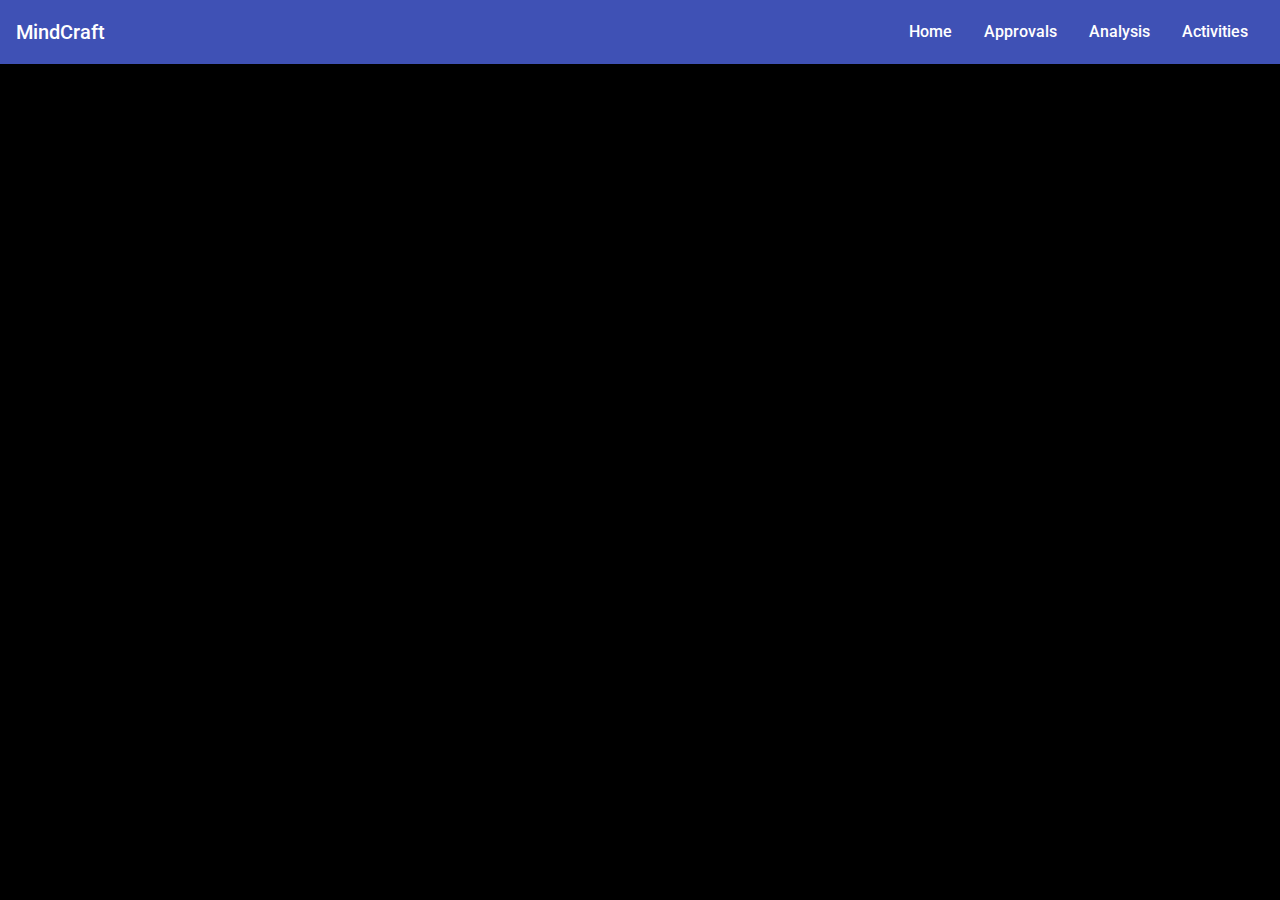
==== index.html @ 38571bcf "deployment" ====
<!doctype html>
<html lang="en">
<head>
  <meta charset="utf-8">
  <title>Mentalhealth</title>
  <base href="/">
  <meta name="viewport" content="width=device-width, initial-scale=1">
  <link rel="icon" type="image/x-icon" href="favicon.ico">
  <link href="https://fonts.googleapis.com/css?family=Roboto:300,400,500&display=swap" rel="stylesheet">
  <link href="https://fonts.googleapis.com/icon?family=Material+Icons" rel="stylesheet">
  <link href="https://fonts.googleapis.com/css?family=Alfa+Slab+One&display=swap" rel="stylesheet">
<link rel="stylesheet" href="styles.d1e17e3dc232199295fb.css"></head>
<body>
  <app-root></app-root>
<script src="polyfills-es5.3aa54d3e5134f5b5b842.js" nomodule defer></script><script src="polyfills-es2015.fd917e7c3ed57f282ee5.js" type="module"></script><script src="runtime-es2015.24b02acc1f369d9b9f37.js" type="module"></script><script src="main-es2015.694f4200c8521d75e79e.js" type="module"></script><script src="runtime-es5.24b02acc1f369d9b9f37.js" nomodule defer></script><script src="main-es5.694f4200c8521d75e79e.js" nomodule defer></script></body>
</html>
---- styles.d1e17e3dc232199295fb.css ----
.mat-badge-content{font-weight:600;font-size:12px;font-family:Roboto,"Helvetica Neue",sans-serif}.mat-badge-small .mat-badge-content{font-size:9px}.mat-badge-large .mat-badge-content{font-size:24px}.mat-h1,.mat-headline,.mat-typography h1{font:400 24px/32px Roboto,"Helvetica Neue",sans-serif;margin:0 0 16px}.mat-h2,.mat-title,.mat-typography h2{font:500 20px/32px Roboto,"Helvetica Neue",sans-serif;margin:0 0 16px}.mat-h3,.mat-subheading-2,.mat-typography h3{font:400 16px/28px Roboto,"Helvetica Neue",sans-serif;margin:0 0 16px}.mat-h4,.mat-subheading-1,.mat-typography h4{font:400 15px/24px Roboto,"Helvetica Neue",sans-serif;margin:0 0 16px}.mat-h5,.mat-typography h5{font:400 calc(14px * .83)/20px Roboto,"Helvetica Neue",sans-serif;margin:0 0 12px}.mat-h6,.mat-typography h6{font:400 calc(14px * .67)/20px Roboto,"Helvetica Neue",sans-serif;margin:0 0 12px}.mat-body-2,.mat-body-strong{font:500 14px/24px Roboto,"Helvetica Neue",sans-serif}.mat-body,.mat-body-1,.mat-typography{font:400 14px/20px Roboto,"Helvetica Neue",sans-serif}.mat-body p,.mat-body-1 p,.mat-typography p{margin:0 0 12px}.mat-caption,.mat-small{font:400 12px/20px Roboto,"Helvetica Neue",sans-serif}.mat-display-4,.mat-typography .mat-display-4{font:300 112px/112px Roboto,"Helvetica Neue",sans-serif;letter-spacing:-.05em;margin:0 0 56px}.mat-display-3,.mat-typography .mat-display-3{font:400 56px/56px Roboto,"Helvetica Neue",sans-serif;letter-spacing:-.02em;margin:0 0 64px}.mat-display-2,.mat-typography .mat-display-2{font:400 45px/48px Roboto,"Helvetica Neue",sans-serif;letter-spacing:-.005em;margin:0 0 64px}.mat-display-1,.mat-typography .mat-display-1{font:400 34px/40px Roboto,"Helvetica Neue",sans-serif;margin:0 0 64px}.mat-bottom-sheet-container{font:400 14px/20px Roboto,"Helvetica Neue",sans-serif}.mat-button,.mat-fab,.mat-flat-button,.mat-icon-button,.mat-mini-fab,.mat-raised-button,.mat-stroked-button{font-family:Roboto,"Helvetica Neue",sans-serif;font-size:14px;font-weight:500}.mat-button-toggle,.mat-card{font-family:Roboto,"Helvetica Neue",sans-serif}.mat-card-title{font-size:24px;font-weight:500}.mat-card-header .mat-card-title{font-size:20px}.mat-card-content,.mat-card-subtitle{font-size:14px}.mat-checkbox{font-family:Roboto,"Helvetica Neue",sans-serif}.mat-checkbox-layout .mat-checkbox-label{line-height:24px}.mat-chip{font-size:14px;font-weight:500}.mat-chip .mat-chip-remove.mat-icon,.mat-chip .mat-chip-trailing-icon.mat-icon{font-size:18px}.mat-table{font-family:Roboto,"Helvetica Neue",sans-serif}.mat-header-cell{font-size:12px;font-weight:500}.mat-cell,.mat-footer-cell{font-size:14px}.mat-calendar{font-family:Roboto,"Helvetica Neue",sans-serif}.mat-calendar-body{font-size:13px}.mat-calendar-body-label,.mat-calendar-period-button{font-size:14px;font-weight:500}.mat-calendar-table-header th{font-size:11px;font-weight:400}.mat-dialog-title{font:500 20px/32px Roboto,"Helvetica Neue",sans-serif}.mat-expansion-panel-header{font-family:Roboto,"Helvetica Neue",sans-serif;font-size:15px;font-weight:400}.mat-expansion-panel-content{font:400 14px/20px Roboto,"Helvetica Neue",sans-serif}.mat-form-field{font-size:inherit;font-weight:400;line-height:1.125;font-family:Roboto,"Helvetica Neue",sans-serif}.mat-form-field-wrapper{padding-bottom:1.34375em}.mat-form-field-prefix .mat-icon,.mat-form-field-suffix .mat-icon{font-size:150%;line-height:1.125}.mat-form-field-prefix .mat-icon-button,.mat-form-field-suffix .mat-icon-button{height:1.5em;width:1.5em}.mat-form-field-prefix .mat-icon-button .mat-icon,.mat-form-field-suffix .mat-icon-button .mat-icon{height:1.125em;line-height:1.125}.mat-form-field-infix{padding:.5em 0;border-top:.84375em solid transparent}.mat-form-field-can-float .mat-input-server:focus+.mat-form-field-label-wrapper .mat-form-field-label,.mat-form-field-can-float.mat-form-field-should-float .mat-form-field-label{transform:translateY(-1.34375em) scale(.75);width:133.33333%}.mat-form-field-can-float .mat-input-server[label]:not(:label-shown)+.mat-form-field-label-wrapper .mat-form-field-label{transform:translateY(-1.34374em) scale(.75);width:133.33334%}.mat-form-field-label-wrapper{top:-.84375em;padding-top:.84375em}.mat-form-field-label{top:1.34375em}.mat-form-field-underline{bottom:1.34375em}.mat-form-field-subscript-wrapper{font-size:75%;margin-top:.66667em;top:calc(100% - 1.79167em)}.mat-form-field-appearance-legacy .mat-form-field-wrapper{padding-bottom:1.25em}.mat-form-field-appearance-legacy .mat-form-field-infix{padding:.4375em 0}.mat-form-field-appearance-legacy.mat-form-field-can-float .mat-input-server:focus+.mat-form-field-label-wrapper .mat-form-field-label,.mat-form-field-appearance-legacy.mat-form-field-can-float.mat-form-field-should-float .mat-form-field-label{transform:translateY(-1.28125em) scale(.75) perspective(100px) translateZ(.001px);-ms-transform:translateY(-1.28125em) scale(.75);width:133.33333%}.mat-form-field-appearance-legacy.mat-form-field-can-float .mat-form-field-autofill-control:-webkit-autofill+.mat-form-field-label-wrapper .mat-form-field-label{transform:translateY(-1.28125em) scale(.75) perspective(100px) translateZ(.00101px);-ms-transform:translateY(-1.28124em) scale(.75);width:133.33334%}.mat-form-field-appearance-legacy.mat-form-field-can-float .mat-input-server[label]:not(:label-shown)+.mat-form-field-label-wrapper .mat-form-field-label{transform:translateY(-1.28125em) scale(.75) perspective(100px) translateZ(.00102px);-ms-transform:translateY(-1.28123em) scale(.75);width:133.33335%}.mat-form-field-appearance-legacy .mat-form-field-label{top:1.28125em}.mat-form-field-appearance-legacy .mat-form-field-subscript-wrapper{margin-top:.54167em;top:calc(100% - 1.66667em)}@media print{.mat-form-field-appearance-legacy.mat-form-field-can-float .mat-input-server:focus+.mat-form-field-label-wrapper .mat-form-field-label,.mat-form-field-appearance-legacy.mat-form-field-can-float.mat-form-field-should-float .mat-form-field-label{transform:translateY(-1.28122em) scale(.75)}.mat-form-field-appearance-legacy.mat-form-field-can-float .mat-form-field-autofill-control:-webkit-autofill+.mat-form-field-label-wrapper .mat-form-field-label{transform:translateY(-1.28121em) scale(.75)}.mat-form-field-appearance-legacy.mat-form-field-can-float .mat-input-server[label]:not(:label-shown)+.mat-form-field-label-wrapper .mat-form-field-label{transform:translateY(-1.2812em) scale(.75)}}.mat-form-field-appearance-fill .mat-form-field-infix{padding:.25em 0 .75em}.mat-form-field-appearance-fill .mat-form-field-label{top:1.09375em;margin-top:-.5em}.mat-form-field-appearance-fill.mat-form-field-can-float .mat-input-server:focus+.mat-form-field-label-wrapper .mat-form-field-label,.mat-form-field-appearance-fill.mat-form-field-can-float.mat-form-field-should-float .mat-form-field-label{transform:translateY(-.59375em) scale(.75);width:133.33333%}.mat-form-field-appearance-fill.mat-form-field-can-float .mat-input-server[label]:not(:label-shown)+.mat-form-field-label-wrapper .mat-form-field-label{transform:translateY(-.59374em) scale(.75);width:133.33334%}.mat-form-field-appearance-outline .mat-form-field-infix{padding:1em 0}.mat-form-field-appearance-outline .mat-form-field-label{top:1.84375em;margin-top:-.25em}.mat-form-field-appearance-outline.mat-form-field-can-float .mat-input-server:focus+.mat-form-field-label-wrapper .mat-form-field-label,.mat-form-field-appearance-outline.mat-form-field-can-float.mat-form-field-should-float .mat-form-field-label{transform:translateY(-1.59375em) scale(.75);width:133.33333%}.mat-form-field-appearance-outline.mat-form-field-can-float .mat-input-server[label]:not(:label-shown)+.mat-form-field-label-wrapper .mat-form-field-label{transform:translateY(-1.59374em) scale(.75);width:133.33334%}.mat-grid-tile-footer,.mat-grid-tile-header{font-size:14px}.mat-grid-tile-footer .mat-line,.mat-grid-tile-header .mat-line{white-space:nowrap;overflow:hidden;text-overflow:ellipsis;display:block;box-sizing:border-box}.mat-grid-tile-footer .mat-line:nth-child(n+2),.mat-grid-tile-header .mat-line:nth-child(n+2){font-size:12px}input.mat-input-element{margin-top:-.0625em}.mat-menu-item{font-family:Roboto,"Helvetica Neue",sans-serif;font-size:14px;font-weight:400}.mat-paginator,.mat-paginator-page-size .mat-select-trigger{font-family:Roboto,"Helvetica Neue",sans-serif;font-size:12px}.mat-radio-button,.mat-select{font-family:Roboto,"Helvetica Neue",sans-serif}.mat-select-trigger{height:1.125em}.mat-slide-toggle-content{font-family:Roboto,"Helvetica Neue",sans-serif}.mat-slider-thumb-label-text{font-family:Roboto,"Helvetica Neue",sans-serif;font-size:12px;font-weight:500}.mat-stepper-horizontal,.mat-stepper-vertical{font-family:Roboto,"Helvetica Neue",sans-serif}.mat-step-label{font-size:14px;font-weight:400}.mat-step-sub-label-error{font-weight:400}.mat-step-label-error{font-size:14px}.mat-step-label-selected{font-size:14px;font-weight:500}.mat-tab-group{font-family:Roboto,"Helvetica Neue",sans-serif}.mat-tab-label,.mat-tab-link{font-family:Roboto,"Helvetica Neue",sans-serif;font-size:14px;font-weight:500}.mat-toolbar,.mat-toolbar h1,.mat-toolbar h2,.mat-toolbar h3,.mat-toolbar h4,.mat-toolbar h5,.mat-toolbar h6{font:500 20px/32px Roboto,"Helvetica Neue",sans-serif;margin:0}.mat-tooltip{font-family:Roboto,"Helvetica Neue",sans-serif;font-size:10px;padding-top:6px;padding-bottom:6px}.mat-tooltip-handset{font-size:14px;padding-top:8px;padding-bottom:8px}.mat-list-item,.mat-list-option{font-family:Roboto,"Helvetica Neue",sans-serif}.mat-list-base .mat-list-item{font-size:16px}.mat-list-base .mat-list-item .mat-line{white-space:nowrap;overflow:hidden;text-overflow:ellipsis;display:block;box-sizing:border-box}.mat-list-base .mat-list-item .mat-line:nth-child(n+2){font-size:14px}.mat-list-base .mat-list-option{font-size:16px}.mat-list-base .mat-list-option .mat-line{white-space:nowrap;overflow:hidden;text-overflow:ellipsis;display:block;box-sizing:border-box}.mat-list-base .mat-list-option .mat-line:nth-child(n+2){font-size:14px}.mat-list-base[dense] .mat-list-item{font-size:12px}.mat-list-base[dense] .mat-list-item .mat-line{white-space:nowrap;overflow:hidden;text-overflow:ellipsis;display:block;box-sizing:border-box}.mat-list-base[dense] .mat-list-item .mat-line:nth-child(n+2),.mat-list-base[dense] .mat-list-option{font-size:12px}.mat-list-base[dense] .mat-list-option .mat-line{white-space:nowrap;overflow:hidden;text-overflow:ellipsis;display:block;box-sizing:border-box}.mat-list-base[dense] .mat-list-option .mat-line:nth-child(n+2){font-size:12px}.mat-list-base[dense] .mat-subheader{font-family:Roboto,"Helvetica Neue",sans-serif;font-size:12px;font-weight:500}.mat-option{font-family:Roboto,"Helvetica Neue",sans-serif;font-size:16px;color:rgba(0,0,0,.87)}.mat-optgroup-label{font:500 14px/24px Roboto,"Helvetica Neue",sans-serif;color:rgba(0,0,0,.54)}.mat-simple-snackbar{font-family:Roboto,"Helvetica Neue",sans-serif;font-size:14px}.mat-simple-snackbar-action{line-height:1;font-family:inherit;font-size:inherit;font-weight:500}.mat-ripple{overflow:hidden;position:relative}.mat-ripple.mat-ripple-unbounded{overflow:visible}.mat-ripple-element{position:absolute;border-radius:50%;pointer-events:none;transition:opacity,transform 0s cubic-bezier(0,0,.2,1);transform:scale(0)}@media (-ms-high-contrast:active){.mat-ripple-element{display:none}}.cdk-visually-hidden{border:0;clip:rect(0 0 0 0);height:1px;margin:-1px;overflow:hidden;padding:0;position:absolute;width:1px;outline:0;-webkit-appearance:none;-moz-appearance:none}.cdk-global-overlay-wrapper,.cdk-overlay-container{pointer-events:none;top:0;left:0;height:100%;width:100%}.cdk-overlay-container{position:fixed;z-index:1000}.cdk-overlay-container:empty{display:none}.cdk-global-overlay-wrapper{display:flex;position:absolute;z-index:1000}.cdk-overlay-pane{position:absolute;pointer-events:auto;box-sizing:border-box;z-index:1000;display:flex;max-width:100%;max-height:100%}.cdk-overlay-backdrop{position:absolute;top:0;bottom:0;left:0;right:0;z-index:1000;pointer-events:auto;-webkit-tap-highlight-color:transparent;transition:opacity .4s cubic-bezier(.25,.8,.25,1);opacity:0}.cdk-overlay-backdrop.cdk-overlay-backdrop-showing{opacity:1}@media screen and (-ms-high-contrast:active){.cdk-overlay-backdrop.cdk-overlay-backdrop-showing{opacity:.6}}.cdk-overlay-dark-backdrop{background:rgba(0,0,0,.32)}.cdk-overlay-transparent-backdrop,.cdk-overlay-transparent-backdrop.cdk-overlay-backdrop-showing{opacity:0}.cdk-overlay-connected-position-bounding-box{position:absolute;z-index:1000;display:flex;flex-direction:column;min-width:1px;min-height:1px}.cdk-global-scrollblock{position:fixed;width:100%;overflow-y:scroll}@-webkit-keyframes cdk-text-field-autofill-start{/*!*/}@keyframes cdk-text-field-autofill-start{/*!*/}@-webkit-keyframes cdk-text-field-autofill-end{/*!*/}@keyframes cdk-text-field-autofill-end{/*!*/}.cdk-text-field-autofill-monitored:-webkit-autofill{-webkit-animation-name:cdk-text-field-autofill-start;animation-name:cdk-text-field-autofill-start}.cdk-text-field-autofill-monitored:not(:-webkit-autofill){-webkit-animation-name:cdk-text-field-autofill-end;animation-name:cdk-text-field-autofill-end}textarea.cdk-textarea-autosize{resize:none}textarea.cdk-textarea-autosize-measuring{height:auto!important;overflow:hidden!important;padding:2px 0!important;box-sizing:content-box!important}.mat-ripple-element{background-color:rgba(0,0,0,.1)}.mat-option.mat-selected:not(.mat-option-multiple):not(.mat-option-disabled),.mat-option:focus:not(.mat-option-disabled),.mat-option:hover:not(.mat-option-disabled){background:rgba(0,0,0,.04)}.mat-option.mat-active{background:rgba(0,0,0,.04);color:rgba(0,0,0,.87)}.mat-option.mat-option-disabled{color:rgba(0,0,0,.38)}.mat-primary .mat-option.mat-selected:not(.mat-option-disabled){color:#3f51b5}.mat-accent .mat-option.mat-selected:not(.mat-option-disabled){color:#ff4081}.mat-warn .mat-option.mat-selected:not(.mat-option-disabled){color:#f44336}.mat-optgroup-disabled .mat-optgroup-label{color:rgba(0,0,0,.38)}.mat-pseudo-checkbox{color:rgba(0,0,0,.54)}.mat-pseudo-checkbox::after{color:#fafafa}.mat-pseudo-checkbox-disabled{color:#b0b0b0}.mat-accent .mat-pseudo-checkbox-checked,.mat-accent .mat-pseudo-checkbox-indeterminate,.mat-pseudo-checkbox-checked,.mat-pseudo-checkbox-indeterminate{background:#ff4081}.mat-primary .mat-pseudo-checkbox-checked,.mat-primary .mat-pseudo-checkbox-indeterminate{background:#3f51b5}.mat-warn .mat-pseudo-checkbox-checked,.mat-warn .mat-pseudo-checkbox-indeterminate{background:#f44336}.mat-pseudo-checkbox-checked.mat-pseudo-checkbox-disabled,.mat-pseudo-checkbox-indeterminate.mat-pseudo-checkbox-disabled{background:#b0b0b0}.mat-elevation-z0{box-shadow:0 0 0 0 rgba(0,0,0,.2),0 0 0 0 rgba(0,0,0,.14),0 0 0 0 rgba(0,0,0,.12)}.mat-elevation-z1{box-shadow:0 2px 1px -1px rgba(0,0,0,.2),0 1px 1px 0 rgba(0,0,0,.14),0 1px 3px 0 rgba(0,0,0,.12)}.mat-elevation-z2{box-shadow:0 3px 1px -2px rgba(0,0,0,.2),0 2px 2px 0 rgba(0,0,0,.14),0 1px 5px 0 rgba(0,0,0,.12)}.mat-elevation-z3{box-shadow:0 3px 3px -2px rgba(0,0,0,.2),0 3px 4px 0 rgba(0,0,0,.14),0 1px 8px 0 rgba(0,0,0,.12)}.mat-elevation-z4{box-shadow:0 2px 4px -1px rgba(0,0,0,.2),0 4px 5px 0 rgba(0,0,0,.14),0 1px 10px 0 rgba(0,0,0,.12)}.mat-elevation-z5{box-shadow:0 3px 5px -1px rgba(0,0,0,.2),0 5px 8px 0 rgba(0,0,0,.14),0 1px 14px 0 rgba(0,0,0,.12)}.mat-elevation-z6{box-shadow:0 3px 5px -1px rgba(0,0,0,.2),0 6px 10px 0 rgba(0,0,0,.14),0 1px 18px 0 rgba(0,0,0,.12)}.mat-elevation-z7{box-shadow:0 4px 5px -2px rgba(0,0,0,.2),0 7px 10px 1px rgba(0,0,0,.14),0 2px 16px 1px rgba(0,0,0,.12)}.mat-elevation-z8{box-shadow:0 5px 5px -3px rgba(0,0,0,.2),0 8px 10px 1px rgba(0,0,0,.14),0 3px 14px 2px rgba(0,0,0,.12)}.mat-elevation-z9{box-shadow:0 5px 6px -3px rgba(0,0,0,.2),0 9px 12px 1px rgba(0,0,0,.14),0 3px 16px 2px rgba(0,0,0,.12)}.mat-elevation-z10{box-shadow:0 6px 6px -3px rgba(0,0,0,.2),0 10px 14px 1px rgba(0,0,0,.14),0 4px 18px 3px rgba(0,0,0,.12)}.mat-elevation-z11{box-shadow:0 6px 7px -4px rgba(0,0,0,.2),0 11px 15px 1px rgba(0,0,0,.14),0 4px 20px 3px rgba(0,0,0,.12)}.mat-elevation-z12{box-shadow:0 7px 8px -4px rgba(0,0,0,.2),0 12px 17px 2px rgba(0,0,0,.14),0 5px 22px 4px rgba(0,0,0,.12)}.mat-elevation-z13{box-shadow:0 7px 8px -4px rgba(0,0,0,.2),0 13px 19px 2px rgba(0,0,0,.14),0 5px 24px 4px rgba(0,0,0,.12)}.mat-elevation-z14{box-shadow:0 7px 9px -4px rgba(0,0,0,.2),0 14px 21px 2px rgba(0,0,0,.14),0 5px 26px 4px rgba(0,0,0,.12)}.mat-elevation-z15{box-shadow:0 8px 9px -5px rgba(0,0,0,.2),0 15px 22px 2px rgba(0,0,0,.14),0 6px 28px 5px rgba(0,0,0,.12)}.mat-elevation-z16{box-shadow:0 8px 10px -5px rgba(0,0,0,.2),0 16px 24px 2px rgba(0,0,0,.14),0 6px 30px 5px rgba(0,0,0,.12)}.mat-elevation-z17{box-shadow:0 8px 11px -5px rgba(0,0,0,.2),0 17px 26px 2px rgba(0,0,0,.14),0 6px 32px 5px rgba(0,0,0,.12)}.mat-elevation-z18{box-shadow:0 9px 11px -5px rgba(0,0,0,.2),0 18px 28px 2px rgba(0,0,0,.14),0 7px 34px 6px rgba(0,0,0,.12)}.mat-elevation-z19{box-shadow:0 9px 12px -6px rgba(0,0,0,.2),0 19px 29px 2px rgba(0,0,0,.14),0 7px 36px 6px rgba(0,0,0,.12)}.mat-elevation-z20{box-shadow:0 10px 13px -6px rgba(0,0,0,.2),0 20px 31px 3px rgba(0,0,0,.14),0 8px 38px 7px rgba(0,0,0,.12)}.mat-elevation-z21{box-shadow:0 10px 13px -6px rgba(0,0,0,.2),0 21px 33px 3px rgba(0,0,0,.14),0 8px 40px 7px rgba(0,0,0,.12)}.mat-elevation-z22{box-shadow:0 10px 14px -6px rgba(0,0,0,.2),0 22px 35px 3px rgba(0,0,0,.14),0 8px 42px 7px rgba(0,0,0,.12)}.mat-elevation-z23{box-shadow:0 11px 14px -7px rgba(0,0,0,.2),0 23px 36px 3px rgba(0,0,0,.14),0 9px 44px 8px rgba(0,0,0,.12)}.mat-elevation-z24{box-shadow:0 11px 15px -7px rgba(0,0,0,.2),0 24px 38px 3px rgba(0,0,0,.14),0 9px 46px 8px rgba(0,0,0,.12)}.mat-app-background{background-color:#fafafa;color:rgba(0,0,0,.87)}.mat-theme-loaded-marker{display:none}.mat-autocomplete-panel{background:#fff;color:rgba(0,0,0,.87)}.mat-autocomplete-panel:not([class*=mat-elevation-z]){box-shadow:0 2px 4px -1px rgba(0,0,0,.2),0 4px 5px 0 rgba(0,0,0,.14),0 1px 10px 0 rgba(0,0,0,.12)}.mat-autocomplete-panel .mat-option.mat-selected:not(.mat-active):not(:hover){background:#fff}.mat-autocomplete-panel .mat-option.mat-selected:not(.mat-active):not(:hover):not(.mat-option-disabled){color:rgba(0,0,0,.87)}@media (-ms-high-contrast:active){.mat-badge-content{outline:solid 1px;border-radius:0}.mat-checkbox-disabled{opacity:.5}}.mat-badge-accent .mat-badge-content{background:#ff4081;color:#fff}.mat-badge-warn .mat-badge-content{color:#fff;background:#f44336}.mat-badge{position:relative}.mat-badge-hidden .mat-badge-content{display:none}.mat-badge-disabled .mat-badge-content{background:#b9b9b9;color:rgba(0,0,0,.38)}.mat-badge-content{color:#fff;background:#3f51b5;position:absolute;text-align:center;display:inline-block;border-radius:50%;transition:transform .2s ease-in-out;transform:scale(.6);overflow:hidden;white-space:nowrap;text-overflow:ellipsis;pointer-events:none}.mat-badge-content._mat-animation-noopable,.ng-animate-disabled .mat-badge-content{transition:none}.mat-badge-content.mat-badge-active{transform:none}.mat-badge-small .mat-badge-content{width:16px;height:16px;line-height:16px}.mat-badge-small.mat-badge-above .mat-badge-content{top:-8px}.mat-badge-small.mat-badge-below .mat-badge-content{bottom:-8px}.mat-badge-small.mat-badge-before .mat-badge-content{left:-16px}[dir=rtl] .mat-badge-small.mat-badge-before .mat-badge-content{left:auto;right:-16px}.mat-badge-small.mat-badge-after .mat-badge-content{right:-16px}[dir=rtl] .mat-badge-small.mat-badge-after .mat-badge-content{right:auto;left:-16px}.mat-badge-small.mat-badge-overlap.mat-badge-before .mat-badge-content{left:-8px}[dir=rtl] .mat-badge-small.mat-badge-overlap.mat-badge-before .mat-badge-content{left:auto;right:-8px}.mat-badge-small.mat-badge-overlap.mat-badge-after .mat-badge-content{right:-8px}[dir=rtl] .mat-badge-small.mat-badge-overlap.mat-badge-after .mat-badge-content{right:auto;left:-8px}.mat-badge-medium .mat-badge-content{width:22px;height:22px;line-height:22px}.mat-badge-medium.mat-badge-above .mat-badge-content{top:-11px}.mat-badge-medium.mat-badge-below .mat-badge-content{bottom:-11px}.mat-badge-medium.mat-badge-before .mat-badge-content{left:-22px}[dir=rtl] .mat-badge-medium.mat-badge-before .mat-badge-content{left:auto;right:-22px}.mat-badge-medium.mat-badge-after .mat-badge-content{right:-22px}[dir=rtl] .mat-badge-medium.mat-badge-after .mat-badge-content{right:auto;left:-22px}.mat-badge-medium.mat-badge-overlap.mat-badge-before .mat-badge-content{left:-11px}[dir=rtl] .mat-badge-medium.mat-badge-overlap.mat-badge-before .mat-badge-content{left:auto;right:-11px}.mat-badge-medium.mat-badge-overlap.mat-badge-after .mat-badge-content{right:-11px}[dir=rtl] .mat-badge-medium.mat-badge-overlap.mat-badge-after .mat-badge-content{right:auto;left:-11px}.mat-badge-large .mat-badge-content{width:28px;height:28px;line-height:28px}.mat-badge-large.mat-badge-above .mat-badge-content{top:-14px}.mat-badge-large.mat-badge-below .mat-badge-content{bottom:-14px}.mat-badge-large.mat-badge-before .mat-badge-content{left:-28px}[dir=rtl] .mat-badge-large.mat-badge-before .mat-badge-content{left:auto;right:-28px}.mat-badge-large.mat-badge-after .mat-badge-content{right:-28px}[dir=rtl] .mat-badge-large.mat-badge-after .mat-badge-content{right:auto;left:-28px}.mat-badge-large.mat-badge-overlap.mat-badge-before .mat-badge-content{left:-14px}[dir=rtl] .mat-badge-large.mat-badge-overlap.mat-badge-before .mat-badge-content{left:auto;right:-14px}.mat-badge-large.mat-badge-overlap.mat-badge-after .mat-badge-content{right:-14px}[dir=rtl] .mat-badge-large.mat-badge-overlap.mat-badge-after .mat-badge-content{right:auto;left:-14px}.mat-bottom-sheet-container{box-shadow:0 8px 10px -5px rgba(0,0,0,.2),0 16px 24px 2px rgba(0,0,0,.14),0 6px 30px 5px rgba(0,0,0,.12);background:#fff;color:rgba(0,0,0,.87)}.mat-button,.mat-icon-button,.mat-stroked-button{color:inherit;background:0 0}.mat-button.mat-primary,.mat-icon-button.mat-primary,.mat-stroked-button.mat-primary{color:#3f51b5}.mat-button.mat-accent,.mat-icon-button.mat-accent,.mat-stroked-button.mat-accent{color:#ff4081}.mat-button.mat-warn,.mat-icon-button.mat-warn,.mat-stroked-button.mat-warn{color:#f44336}.mat-button.mat-accent[disabled],.mat-button.mat-primary[disabled],.mat-button.mat-warn[disabled],.mat-button[disabled][disabled],.mat-icon-button.mat-accent[disabled],.mat-icon-button.mat-primary[disabled],.mat-icon-button.mat-warn[disabled],.mat-icon-button[disabled][disabled],.mat-stroked-button.mat-accent[disabled],.mat-stroked-button.mat-primary[disabled],.mat-stroked-button.mat-warn[disabled],.mat-stroked-button[disabled][disabled]{color:rgba(0,0,0,.26)}.mat-button.mat-primary .mat-button-focus-overlay,.mat-icon-button.mat-primary .mat-button-focus-overlay,.mat-stroked-button.mat-primary .mat-button-focus-overlay{background-color:#3f51b5}.mat-button.mat-accent .mat-button-focus-overlay,.mat-icon-button.mat-accent .mat-button-focus-overlay,.mat-stroked-button.mat-accent .mat-button-focus-overlay{background-color:#ff4081}.mat-button.mat-warn .mat-button-focus-overlay,.mat-icon-button.mat-warn .mat-button-focus-overlay,.mat-stroked-button.mat-warn .mat-button-focus-overlay{background-color:#f44336}.mat-button[disabled] .mat-button-focus-overlay,.mat-icon-button[disabled] .mat-button-focus-overlay,.mat-stroked-button[disabled] .mat-button-focus-overlay{background-color:transparent}.mat-button .mat-ripple-element,.mat-icon-button .mat-ripple-element,.mat-stroked-button .mat-ripple-element{opacity:.1;background-color:currentColor}.mat-button-focus-overlay{background:#000}.mat-stroked-button:not([disabled]){border-color:rgba(0,0,0,.12)}.mat-fab,.mat-flat-button,.mat-mini-fab,.mat-raised-button{color:rgba(0,0,0,.87);background-color:#fff}.mat-fab.mat-accent,.mat-fab.mat-primary,.mat-fab.mat-warn,.mat-flat-button.mat-accent,.mat-flat-button.mat-primary,.mat-flat-button.mat-warn,.mat-mini-fab.mat-accent,.mat-mini-fab.mat-primary,.mat-mini-fab.mat-warn,.mat-raised-button.mat-accent,.mat-raised-button.mat-primary,.mat-raised-button.mat-warn{color:#fff}.mat-fab.mat-accent[disabled],.mat-fab.mat-primary[disabled],.mat-fab.mat-warn[disabled],.mat-fab[disabled][disabled],.mat-flat-button.mat-accent[disabled],.mat-flat-button.mat-primary[disabled],.mat-flat-button.mat-warn[disabled],.mat-flat-button[disabled][disabled],.mat-mini-fab.mat-accent[disabled],.mat-mini-fab.mat-primary[disabled],.mat-mini-fab.mat-warn[disabled],.mat-mini-fab[disabled][disabled],.mat-raised-button.mat-accent[disabled],.mat-raised-button.mat-primary[disabled],.mat-raised-button.mat-warn[disabled],.mat-raised-button[disabled][disabled]{color:rgba(0,0,0,.26);background-color:rgba(0,0,0,.12)}.mat-fab.mat-primary,.mat-flat-button.mat-primary,.mat-mini-fab.mat-primary,.mat-raised-button.mat-primary{background-color:#3f51b5}.mat-fab.mat-accent,.mat-flat-button.mat-accent,.mat-mini-fab.mat-accent,.mat-raised-button.mat-accent{background-color:#ff4081}.mat-fab.mat-warn,.mat-flat-button.mat-warn,.mat-mini-fab.mat-warn,.mat-raised-button.mat-warn{background-color:#f44336}.mat-fab.mat-accent .mat-ripple-element,.mat-fab.mat-primary .mat-ripple-element,.mat-fab.mat-warn .mat-ripple-element,.mat-flat-button.mat-accent .mat-ripple-element,.mat-flat-button.mat-primary .mat-ripple-element,.mat-flat-button.mat-warn .mat-ripple-element,.mat-mini-fab.mat-accent .mat-ripple-element,.mat-mini-fab.mat-primary .mat-ripple-element,.mat-mini-fab.mat-warn .mat-ripple-element,.mat-raised-button.mat-accent .mat-ripple-element,.mat-raised-button.mat-primary .mat-ripple-element,.mat-raised-button.mat-warn .mat-ripple-element{background-color:rgba(255,255,255,.1)}.mat-flat-button:not([class*=mat-elevation-z]),.mat-stroked-button:not([class*=mat-elevation-z]){box-shadow:0 0 0 0 rgba(0,0,0,.2),0 0 0 0 rgba(0,0,0,.14),0 0 0 0 rgba(0,0,0,.12)}.mat-raised-button:not([class*=mat-elevation-z]){box-shadow:0 3px 1px -2px rgba(0,0,0,.2),0 2px 2px 0 rgba(0,0,0,.14),0 1px 5px 0 rgba(0,0,0,.12)}.mat-raised-button:not([disabled]):active:not([class*=mat-elevation-z]){box-shadow:0 5px 5px -3px rgba(0,0,0,.2),0 8px 10px 1px rgba(0,0,0,.14),0 3px 14px 2px rgba(0,0,0,.12)}.mat-raised-button[disabled]:not([class*=mat-elevation-z]){box-shadow:0 0 0 0 rgba(0,0,0,.2),0 0 0 0 rgba(0,0,0,.14),0 0 0 0 rgba(0,0,0,.12)}.mat-fab:not([class*=mat-elevation-z]),.mat-mini-fab:not([class*=mat-elevation-z]){box-shadow:0 3px 5px -1px rgba(0,0,0,.2),0 6px 10px 0 rgba(0,0,0,.14),0 1px 18px 0 rgba(0,0,0,.12)}.mat-fab:not([disabled]):active:not([class*=mat-elevation-z]),.mat-mini-fab:not([disabled]):active:not([class*=mat-elevation-z]){box-shadow:0 7px 8px -4px rgba(0,0,0,.2),0 12px 17px 2px rgba(0,0,0,.14),0 5px 22px 4px rgba(0,0,0,.12)}.mat-fab[disabled]:not([class*=mat-elevation-z]),.mat-mini-fab[disabled]:not([class*=mat-elevation-z]){box-shadow:0 0 0 0 rgba(0,0,0,.2),0 0 0 0 rgba(0,0,0,.14),0 0 0 0 rgba(0,0,0,.12)}.mat-button-toggle-group,.mat-button-toggle-standalone{box-shadow:0 3px 1px -2px rgba(0,0,0,.2),0 2px 2px 0 rgba(0,0,0,.14),0 1px 5px 0 rgba(0,0,0,.12)}.mat-button-toggle-group-appearance-standard,.mat-button-toggle-standalone.mat-button-toggle-appearance-standard{box-shadow:none;border:1px solid rgba(0,0,0,.12)}.mat-button-toggle{color:rgba(0,0,0,.38)}.mat-button-toggle .mat-button-toggle-focus-overlay{background-color:rgba(0,0,0,.12)}.mat-button-toggle-appearance-standard{color:rgba(0,0,0,.87);background:#fff}.mat-button-toggle-appearance-standard .mat-button-toggle-focus-overlay{background-color:#000}.mat-button-toggle-group-appearance-standard .mat-button-toggle+.mat-button-toggle{border-left:1px solid rgba(0,0,0,.12)}[dir=rtl] .mat-button-toggle-group-appearance-standard .mat-button-toggle+.mat-button-toggle{border-left:none;border-right:1px solid rgba(0,0,0,.12)}.mat-button-toggle-group-appearance-standard.mat-button-toggle-vertical .mat-button-toggle+.mat-button-toggle{border-left:none;border-right:none;border-top:1px solid rgba(0,0,0,.12)}.mat-button-toggle-checked{background-color:#e0e0e0;color:rgba(0,0,0,.54)}.mat-button-toggle-checked.mat-button-toggle-appearance-standard{color:rgba(0,0,0,.87)}.mat-button-toggle-disabled{color:rgba(0,0,0,.26);background-color:#eee}.mat-button-toggle-disabled.mat-button-toggle-appearance-standard{background:#fff}.mat-button-toggle-disabled.mat-button-toggle-checked{background-color:#bdbdbd}.mat-card{background:#fff;color:rgba(0,0,0,.87)}.mat-card:not([class*=mat-elevation-z]){box-shadow:0 2px 1px -1px rgba(0,0,0,.2),0 1px 1px 0 rgba(0,0,0,.14),0 1px 3px 0 rgba(0,0,0,.12)}.mat-card.mat-card-flat:not([class*=mat-elevation-z]){box-shadow:0 0 0 0 rgba(0,0,0,.2),0 0 0 0 rgba(0,0,0,.14),0 0 0 0 rgba(0,0,0,.12)}.mat-card-subtitle{color:rgba(0,0,0,.54)}.mat-checkbox-frame{border-color:rgba(0,0,0,.54)}.mat-checkbox-checkmark{fill:#fafafa}.mat-checkbox-checkmark-path{stroke:#fafafa!important}@media (-ms-high-contrast:black-on-white){.mat-checkbox-checkmark-path{stroke:#000!important}}.mat-checkbox-mixedmark{background-color:#fafafa}.mat-checkbox-checked.mat-primary .mat-checkbox-background,.mat-checkbox-indeterminate.mat-primary .mat-checkbox-background{background-color:#3f51b5}.mat-checkbox-checked.mat-accent .mat-checkbox-background,.mat-checkbox-indeterminate.mat-accent .mat-checkbox-background{background-color:#ff4081}.mat-checkbox-checked.mat-warn .mat-checkbox-background,.mat-checkbox-indeterminate.mat-warn .mat-checkbox-background{background-color:#f44336}.mat-checkbox-disabled.mat-checkbox-checked .mat-checkbox-background,.mat-checkbox-disabled.mat-checkbox-indeterminate .mat-checkbox-background{background-color:#b0b0b0}.mat-checkbox-disabled:not(.mat-checkbox-checked) .mat-checkbox-frame{border-color:#b0b0b0}.mat-checkbox-disabled .mat-checkbox-label{color:rgba(0,0,0,.54)}@media (-ms-high-contrast:active){.mat-checkbox-background{background:0 0}}.mat-checkbox .mat-ripple-element{background-color:#000}.mat-checkbox-checked:not(.mat-checkbox-disabled).mat-primary .mat-ripple-element,.mat-checkbox:active:not(.mat-checkbox-disabled).mat-primary .mat-ripple-element{background:#3f51b5}.mat-checkbox-checked:not(.mat-checkbox-disabled).mat-accent .mat-ripple-element,.mat-checkbox:active:not(.mat-checkbox-disabled).mat-accent .mat-ripple-element{background:#ff4081}.mat-checkbox-checked:not(.mat-checkbox-disabled).mat-warn .mat-ripple-element,.mat-checkbox:active:not(.mat-checkbox-disabled).mat-warn .mat-ripple-element{background:#f44336}.mat-chip.mat-standard-chip{background-color:#e0e0e0;color:rgba(0,0,0,.87)}.mat-chip.mat-standard-chip .mat-chip-remove{color:rgba(0,0,0,.87);opacity:.4}.mat-chip.mat-standard-chip:not(.mat-chip-disabled):active{box-shadow:0 3px 3px -2px rgba(0,0,0,.2),0 3px 4px 0 rgba(0,0,0,.14),0 1px 8px 0 rgba(0,0,0,.12)}.mat-chip.mat-standard-chip:not(.mat-chip-disabled) .mat-chip-remove:hover{opacity:.54}.mat-chip.mat-standard-chip.mat-chip-disabled{opacity:.4}.mat-chip.mat-standard-chip::after{background:#000}.mat-chip.mat-standard-chip.mat-chip-selected.mat-primary{background-color:#3f51b5;color:#fff}.mat-chip.mat-standard-chip.mat-chip-selected.mat-primary .mat-chip-remove{color:#fff;opacity:.4}.mat-chip.mat-standard-chip.mat-chip-selected.mat-primary .mat-ripple-element{background:rgba(255,255,255,.1)}.mat-chip.mat-standard-chip.mat-chip-selected.mat-warn{background-color:#f44336;color:#fff}.mat-chip.mat-standard-chip.mat-chip-selected.mat-warn .mat-chip-remove{color:#fff;opacity:.4}.mat-chip.mat-standard-chip.mat-chip-selected.mat-warn .mat-ripple-element{background:rgba(255,255,255,.1)}.mat-chip.mat-standard-chip.mat-chip-selected.mat-accent{background-color:#ff4081;color:#fff}.mat-chip.mat-standard-chip.mat-chip-selected.mat-accent .mat-chip-remove{color:#fff;opacity:.4}.mat-chip.mat-standard-chip.mat-chip-selected.mat-accent .mat-ripple-element{background:rgba(255,255,255,.1)}.mat-table{background:#fff}.mat-table tbody,.mat-table tfoot,.mat-table thead,.mat-table-sticky,[mat-footer-row],[mat-header-row],[mat-row],mat-footer-row,mat-header-row,mat-row{background:inherit}mat-footer-row,mat-header-row,mat-row,td.mat-cell,td.mat-footer-cell,th.mat-header-cell{border-bottom-color:rgba(0,0,0,.12)}.mat-header-cell{color:rgba(0,0,0,.54)}.mat-cell,.mat-footer-cell{color:rgba(0,0,0,.87)}.mat-calendar-arrow{border-top-color:rgba(0,0,0,.54)}.mat-datepicker-content .mat-calendar-next-button,.mat-datepicker-content .mat-calendar-previous-button,.mat-datepicker-toggle{color:rgba(0,0,0,.54)}.mat-calendar-table-header{color:rgba(0,0,0,.38)}.mat-calendar-table-header-divider::after{background:rgba(0,0,0,.12)}.mat-calendar-body-label{color:rgba(0,0,0,.54)}.mat-calendar-body-cell-content{color:rgba(0,0,0,.87);border-color:transparent}.mat-calendar-body-disabled>.mat-calendar-body-cell-content:not(.mat-calendar-body-selected){color:rgba(0,0,0,.38)}.cdk-keyboard-focused .mat-calendar-body-active>.mat-calendar-body-cell-content:not(.mat-calendar-body-selected),.cdk-program-focused .mat-calendar-body-active>.mat-calendar-body-cell-content:not(.mat-calendar-body-selected),.mat-calendar-body-cell:not(.mat-calendar-body-disabled):hover>.mat-calendar-body-cell-content:not(.mat-calendar-body-selected){background-color:rgba(0,0,0,.04)}.mat-calendar-body-today:not(.mat-calendar-body-selected){border-color:rgba(0,0,0,.38)}.mat-calendar-body-disabled>.mat-calendar-body-today:not(.mat-calendar-body-selected){border-color:rgba(0,0,0,.18)}.mat-calendar-body-selected{background-color:#3f51b5;color:#fff}.mat-calendar-body-disabled>.mat-calendar-body-selected{background-color:rgba(63,81,181,.4)}.mat-calendar-body-today.mat-calendar-body-selected{box-shadow:inset 0 0 0 1px #fff}.mat-datepicker-content{box-shadow:0 2px 4px -1px rgba(0,0,0,.2),0 4px 5px 0 rgba(0,0,0,.14),0 1px 10px 0 rgba(0,0,0,.12);background-color:#fff;color:rgba(0,0,0,.87)}.mat-datepicker-content.mat-accent .mat-calendar-body-selected{background-color:#ff4081;color:#fff}.mat-datepicker-content.mat-accent .mat-calendar-body-disabled>.mat-calendar-body-selected{background-color:rgba(255,64,129,.4)}.mat-datepicker-content.mat-accent .mat-calendar-body-today.mat-calendar-body-selected{box-shadow:inset 0 0 0 1px #fff}.mat-datepicker-content.mat-warn .mat-calendar-body-selected{background-color:#f44336;color:#fff}.mat-datepicker-content.mat-warn .mat-calendar-body-disabled>.mat-calendar-body-selected{background-color:rgba(244,67,54,.4)}.mat-datepicker-content.mat-warn .mat-calendar-body-today.mat-calendar-body-selected{box-shadow:inset 0 0 0 1px #fff}.mat-datepicker-content-touch{box-shadow:0 0 0 0 rgba(0,0,0,.2),0 0 0 0 rgba(0,0,0,.14),0 0 0 0 rgba(0,0,0,.12)}.mat-datepicker-toggle-active{color:#3f51b5}.mat-datepicker-toggle-active.mat-accent{color:#ff4081}.mat-datepicker-toggle-active.mat-warn{color:#f44336}.mat-dialog-container{box-shadow:0 11px 15px -7px rgba(0,0,0,.2),0 24px 38px 3px rgba(0,0,0,.14),0 9px 46px 8px rgba(0,0,0,.12);background:#fff;color:rgba(0,0,0,.87)}.mat-divider{border-top-color:rgba(0,0,0,.12)}.mat-divider-vertical{border-right-color:rgba(0,0,0,.12)}.mat-expansion-panel{background:#fff;color:rgba(0,0,0,.87)}.mat-expansion-panel:not([class*=mat-elevation-z]){box-shadow:0 3px 1px -2px rgba(0,0,0,.2),0 2px 2px 0 rgba(0,0,0,.14),0 1px 5px 0 rgba(0,0,0,.12)}.mat-action-row{border-top-color:rgba(0,0,0,.12)}.mat-expansion-panel:not(.mat-expanded) .mat-expansion-panel-header:not([aria-disabled=true]).cdk-keyboard-focused,.mat-expansion-panel:not(.mat-expanded) .mat-expansion-panel-header:not([aria-disabled=true]).cdk-program-focused,.mat-expansion-panel:not(.mat-expanded) .mat-expansion-panel-header:not([aria-disabled=true]):hover{background:rgba(0,0,0,.04)}@media (hover:none){.mat-expansion-panel:not(.mat-expanded):not([aria-disabled=true]) .mat-expansion-panel-header:hover{background:#fff}}.mat-expansion-panel-header-title{color:rgba(0,0,0,.87)}.mat-expansion-indicator::after,.mat-expansion-panel-header-description{color:rgba(0,0,0,.54)}.mat-expansion-panel-header[aria-disabled=true]{color:rgba(0,0,0,.26)}.mat-expansion-panel-header[aria-disabled=true] .mat-expansion-panel-header-description,.mat-expansion-panel-header[aria-disabled=true] .mat-expansion-panel-header-title{color:inherit}.mat-form-field-label,.mat-hint{color:rgba(0,0,0,.6)}.mat-form-field.mat-focused .mat-form-field-label{color:#3f51b5}.mat-form-field.mat-focused .mat-form-field-label.mat-accent{color:#ff4081}.mat-form-field.mat-focused .mat-form-field-label.mat-warn{color:#f44336}.mat-focused .mat-form-field-required-marker{color:#ff4081}.mat-form-field-ripple{background-color:rgba(0,0,0,.87)}.mat-form-field.mat-focused .mat-form-field-ripple{background-color:#3f51b5}.mat-form-field.mat-focused .mat-form-field-ripple.mat-accent{background-color:#ff4081}.mat-form-field.mat-focused .mat-form-field-ripple.mat-warn{background-color:#f44336}.mat-form-field-type-mat-native-select.mat-focused:not(.mat-form-field-invalid) .mat-form-field-infix::after{color:#3f51b5}.mat-form-field-type-mat-native-select.mat-focused:not(.mat-form-field-invalid).mat-accent .mat-form-field-infix::after{color:#ff4081}.mat-form-field-type-mat-native-select.mat-focused:not(.mat-form-field-invalid).mat-warn .mat-form-field-infix::after,.mat-form-field.mat-form-field-invalid .mat-form-field-label,.mat-form-field.mat-form-field-invalid .mat-form-field-label .mat-form-field-required-marker,.mat-form-field.mat-form-field-invalid .mat-form-field-label.mat-accent{color:#f44336}.mat-form-field.mat-form-field-invalid .mat-form-field-ripple,.mat-form-field.mat-form-field-invalid .mat-form-field-ripple.mat-accent{background-color:#f44336}.mat-error{color:#f44336}.mat-form-field-appearance-legacy .mat-form-field-label,.mat-form-field-appearance-legacy .mat-hint{color:rgba(0,0,0,.54)}.mat-form-field-appearance-legacy .mat-form-field-underline{bottom:1.25em;background-color:rgba(0,0,0,.42)}.mat-form-field-appearance-legacy.mat-form-field-disabled .mat-form-field-underline{background-image:linear-gradient(to right,rgba(0,0,0,.42) 0,rgba(0,0,0,.42) 33%,transparent 0);background-size:4px 100%;background-repeat:repeat-x}.mat-form-field-appearance-standard .mat-form-field-underline{background-color:rgba(0,0,0,.42)}.mat-form-field-appearance-standard.mat-form-field-disabled .mat-form-field-underline{background-image:linear-gradient(to right,rgba(0,0,0,.42) 0,rgba(0,0,0,.42) 33%,transparent 0);background-size:4px 100%;background-repeat:repeat-x}.mat-form-field-appearance-fill .mat-form-field-flex{background-color:rgba(0,0,0,.04)}.mat-form-field-appearance-fill.mat-form-field-disabled .mat-form-field-flex{background-color:rgba(0,0,0,.02)}.mat-form-field-appearance-fill .mat-form-field-underline::before{background-color:rgba(0,0,0,.42)}.mat-form-field-appearance-fill.mat-form-field-disabled .mat-form-field-label{color:rgba(0,0,0,.38)}.mat-form-field-appearance-fill.mat-form-field-disabled .mat-form-field-underline::before{background-color:transparent}.mat-form-field-appearance-outline .mat-form-field-outline{color:rgba(0,0,0,.12)}.mat-form-field-appearance-outline .mat-form-field-outline-thick{color:rgba(0,0,0,.87)}.mat-form-field-appearance-outline.mat-focused .mat-form-field-outline-thick{color:#3f51b5}.mat-form-field-appearance-outline.mat-focused.mat-accent .mat-form-field-outline-thick{color:#ff4081}.mat-form-field-appearance-outline.mat-focused.mat-warn .mat-form-field-outline-thick,.mat-form-field-appearance-outline.mat-form-field-invalid.mat-form-field-invalid .mat-form-field-outline-thick{color:#f44336}.mat-form-field-appearance-outline.mat-form-field-disabled .mat-form-field-label{color:rgba(0,0,0,.38)}.mat-form-field-appearance-outline.mat-form-field-disabled .mat-form-field-outline{color:rgba(0,0,0,.06)}.mat-icon.mat-primary{color:#3f51b5}.mat-icon.mat-accent{color:#ff4081}.mat-icon.mat-warn{color:#f44336}.mat-form-field-type-mat-native-select .mat-form-field-infix::after{color:rgba(0,0,0,.54)}.mat-form-field-type-mat-native-select.mat-form-field-disabled .mat-form-field-infix::after,.mat-input-element:disabled{color:rgba(0,0,0,.38)}.mat-input-element{caret-color:#3f51b5}.mat-input-element::-ms-input-placeholder{color:rgba(0,0,0,.42)}.mat-input-element::placeholder{color:rgba(0,0,0,.42)}.mat-input-element::-moz-placeholder{color:rgba(0,0,0,.42)}.mat-input-element::-webkit-input-placeholder{color:rgba(0,0,0,.42)}.mat-input-element:-ms-input-placeholder{color:rgba(0,0,0,.42)}.mat-accent .mat-input-element{caret-color:#ff4081}.mat-form-field-invalid .mat-input-element,.mat-warn .mat-input-element{caret-color:#f44336}.mat-form-field-type-mat-native-select.mat-form-field-invalid .mat-form-field-infix::after{color:#f44336}.mat-list-base .mat-list-item,.mat-list-base .mat-list-option{color:rgba(0,0,0,.87)}.mat-list-base .mat-subheader{font-family:Roboto,"Helvetica Neue",sans-serif;font-size:14px;font-weight:500;color:rgba(0,0,0,.54)}.mat-list-item-disabled{background-color:#eee}.mat-action-list .mat-list-item:focus,.mat-action-list .mat-list-item:hover,.mat-list-option:focus,.mat-list-option:hover,.mat-nav-list .mat-list-item:focus,.mat-nav-list .mat-list-item:hover{background:rgba(0,0,0,.04)}.mat-menu-panel{background:#fff}.mat-menu-panel:not([class*=mat-elevation-z]){box-shadow:0 2px 4px -1px rgba(0,0,0,.2),0 4px 5px 0 rgba(0,0,0,.14),0 1px 10px 0 rgba(0,0,0,.12)}.mat-menu-item{background:0 0;color:rgba(0,0,0,.87)}.mat-menu-item[disabled],.mat-menu-item[disabled]::after{color:rgba(0,0,0,.38)}.mat-menu-item .mat-icon-no-color,.mat-menu-item-submenu-trigger::after{color:rgba(0,0,0,.54)}.mat-menu-item-highlighted:not([disabled]),.mat-menu-item.cdk-keyboard-focused:not([disabled]),.mat-menu-item.cdk-program-focused:not([disabled]),.mat-menu-item:hover:not([disabled]){background:rgba(0,0,0,.04)}.mat-paginator{background:#fff}.mat-paginator,.mat-paginator-page-size .mat-select-trigger{color:rgba(0,0,0,.54)}.mat-paginator-decrement,.mat-paginator-increment{border-top:2px solid rgba(0,0,0,.54);border-right:2px solid rgba(0,0,0,.54)}.mat-paginator-first,.mat-paginator-last{border-top:2px solid rgba(0,0,0,.54)}.mat-icon-button[disabled] .mat-paginator-decrement,.mat-icon-button[disabled] .mat-paginator-first,.mat-icon-button[disabled] .mat-paginator-increment,.mat-icon-button[disabled] .mat-paginator-last{border-color:rgba(0,0,0,.38)}.mat-progress-bar-background{fill:#c5cae9}.mat-progress-bar-buffer{background-color:#c5cae9}.mat-progress-bar-fill::after{background-color:#3f51b5}.mat-progress-bar.mat-accent .mat-progress-bar-background{fill:#ff80ab}.mat-progress-bar.mat-accent .mat-progress-bar-buffer{background-color:#ff80ab}.mat-progress-bar.mat-accent .mat-progress-bar-fill::after{background-color:#ff4081}.mat-progress-bar.mat-warn .mat-progress-bar-background{fill:#ffcdd2}.mat-progress-bar.mat-warn .mat-progress-bar-buffer{background-color:#ffcdd2}.mat-progress-bar.mat-warn .mat-progress-bar-fill::after{background-color:#f44336}.mat-progress-spinner circle,.mat-spinner circle{stroke:#3f51b5}.mat-progress-spinner.mat-accent circle,.mat-spinner.mat-accent circle{stroke:#ff4081}.mat-progress-spinner.mat-warn circle,.mat-spinner.mat-warn circle{stroke:#f44336}.mat-radio-outer-circle{border-color:rgba(0,0,0,.54)}.mat-radio-button.mat-primary.mat-radio-checked .mat-radio-outer-circle{border-color:#3f51b5}.mat-radio-button.mat-primary .mat-radio-inner-circle,.mat-radio-button.mat-primary .mat-radio-ripple .mat-ripple-element:not(.mat-radio-persistent-ripple),.mat-radio-button.mat-primary.mat-radio-checked .mat-radio-persistent-ripple,.mat-radio-button.mat-primary:active .mat-radio-persistent-ripple{background-color:#3f51b5}.mat-radio-button.mat-accent.mat-radio-checked .mat-radio-outer-circle{border-color:#ff4081}.mat-radio-button.mat-accent .mat-radio-inner-circle,.mat-radio-button.mat-accent .mat-radio-ripple .mat-ripple-element:not(.mat-radio-persistent-ripple),.mat-radio-button.mat-accent.mat-radio-checked .mat-radio-persistent-ripple,.mat-radio-button.mat-accent:active .mat-radio-persistent-ripple{background-color:#ff4081}.mat-radio-button.mat-warn.mat-radio-checked .mat-radio-outer-circle{border-color:#f44336}.mat-radio-button.mat-warn .mat-radio-inner-circle,.mat-radio-button.mat-warn .mat-radio-ripple .mat-ripple-element:not(.mat-radio-persistent-ripple),.mat-radio-button.mat-warn.mat-radio-checked .mat-radio-persistent-ripple,.mat-radio-button.mat-warn:active .mat-radio-persistent-ripple{background-color:#f44336}.mat-radio-button.mat-radio-disabled .mat-radio-outer-circle,.mat-radio-button.mat-radio-disabled.mat-radio-checked .mat-radio-outer-circle{border-color:rgba(0,0,0,.38)}.mat-radio-button.mat-radio-disabled .mat-radio-inner-circle,.mat-radio-button.mat-radio-disabled .mat-radio-ripple .mat-ripple-element{background-color:rgba(0,0,0,.38)}.mat-radio-button.mat-radio-disabled .mat-radio-label-content{color:rgba(0,0,0,.38)}.mat-radio-button .mat-ripple-element{background-color:#000}.mat-select-value{color:rgba(0,0,0,.87)}.mat-select-placeholder{color:rgba(0,0,0,.42)}.mat-select-disabled .mat-select-value{color:rgba(0,0,0,.38)}.mat-select-arrow{color:rgba(0,0,0,.54)}.mat-select-panel{background:#fff}.mat-select-panel:not([class*=mat-elevation-z]){box-shadow:0 2px 4px -1px rgba(0,0,0,.2),0 4px 5px 0 rgba(0,0,0,.14),0 1px 10px 0 rgba(0,0,0,.12)}.mat-select-panel .mat-option.mat-selected:not(.mat-option-multiple){background:rgba(0,0,0,.12)}.mat-form-field.mat-focused.mat-primary .mat-select-arrow{color:#3f51b5}.mat-form-field.mat-focused.mat-accent .mat-select-arrow{color:#ff4081}.mat-form-field .mat-select.mat-select-invalid .mat-select-arrow,.mat-form-field.mat-focused.mat-warn .mat-select-arrow{color:#f44336}.mat-form-field .mat-select.mat-select-disabled .mat-select-arrow{color:rgba(0,0,0,.38)}.mat-drawer-container{background-color:#fafafa;color:rgba(0,0,0,.87)}.mat-drawer{background-color:#fff;color:rgba(0,0,0,.87)}.mat-drawer.mat-drawer-push{background-color:#fff}.mat-drawer:not(.mat-drawer-side){box-shadow:0 8px 10px -5px rgba(0,0,0,.2),0 16px 24px 2px rgba(0,0,0,.14),0 6px 30px 5px rgba(0,0,0,.12)}.mat-drawer-side{border-right:1px solid rgba(0,0,0,.12)}.mat-drawer-side.mat-drawer-end,[dir=rtl] .mat-drawer-side{border-left:1px solid rgba(0,0,0,.12);border-right:none}[dir=rtl] .mat-drawer-side.mat-drawer-end{border-left:none;border-right:1px solid rgba(0,0,0,.12)}.mat-drawer-backdrop.mat-drawer-shown{background-color:rgba(0,0,0,.6)}.mat-slide-toggle.mat-checked .mat-slide-toggle-thumb{background-color:#ff4081}.mat-slide-toggle.mat-checked .mat-slide-toggle-bar{background-color:rgba(255,64,129,.54)}.mat-slide-toggle.mat-checked .mat-ripple-element{background-color:#ff4081}.mat-slide-toggle.mat-primary.mat-checked .mat-slide-toggle-thumb{background-color:#3f51b5}.mat-slide-toggle.mat-primary.mat-checked .mat-slide-toggle-bar{background-color:rgba(63,81,181,.54)}.mat-slide-toggle.mat-primary.mat-checked .mat-ripple-element{background-color:#3f51b5}.mat-slide-toggle.mat-warn.mat-checked .mat-slide-toggle-thumb{background-color:#f44336}.mat-slide-toggle.mat-warn.mat-checked .mat-slide-toggle-bar{background-color:rgba(244,67,54,.54)}.mat-slide-toggle.mat-warn.mat-checked .mat-ripple-element{background-color:#f44336}.mat-slide-toggle:not(.mat-checked) .mat-ripple-element{background-color:#000}.mat-slide-toggle-thumb{box-shadow:0 2px 1px -1px rgba(0,0,0,.2),0 1px 1px 0 rgba(0,0,0,.14),0 1px 3px 0 rgba(0,0,0,.12);background-color:#fafafa}.mat-slide-toggle-bar{background-color:rgba(0,0,0,.38)}.mat-slider-track-background{background-color:rgba(0,0,0,.26)}.mat-primary .mat-slider-thumb,.mat-primary .mat-slider-thumb-label,.mat-primary .mat-slider-track-fill{background-color:#3f51b5}.mat-primary .mat-slider-thumb-label-text{color:#fff}.mat-accent .mat-slider-thumb,.mat-accent .mat-slider-thumb-label,.mat-accent .mat-slider-track-fill{background-color:#ff4081}.mat-accent .mat-slider-thumb-label-text{color:#fff}.mat-warn .mat-slider-thumb,.mat-warn .mat-slider-thumb-label,.mat-warn .mat-slider-track-fill{background-color:#f44336}.mat-warn .mat-slider-thumb-label-text{color:#fff}.mat-slider-focus-ring{background-color:rgba(255,64,129,.2)}.cdk-focused .mat-slider-track-background,.mat-slider:hover .mat-slider-track-background{background-color:rgba(0,0,0,.38)}.mat-slider-disabled .mat-slider-thumb,.mat-slider-disabled .mat-slider-track-background,.mat-slider-disabled .mat-slider-track-fill,.mat-slider-disabled:hover .mat-slider-track-background{background-color:rgba(0,0,0,.26)}.mat-slider-min-value .mat-slider-focus-ring{background-color:rgba(0,0,0,.12)}.mat-slider-min-value.mat-slider-thumb-label-showing .mat-slider-thumb,.mat-slider-min-value.mat-slider-thumb-label-showing .mat-slider-thumb-label{background-color:rgba(0,0,0,.87)}.mat-slider-min-value.mat-slider-thumb-label-showing.cdk-focused .mat-slider-thumb,.mat-slider-min-value.mat-slider-thumb-label-showing.cdk-focused .mat-slider-thumb-label{background-color:rgba(0,0,0,.26)}.mat-slider-min-value:not(.mat-slider-thumb-label-showing) .mat-slider-thumb{border-color:rgba(0,0,0,.26);background-color:transparent}.mat-slider-min-value:not(.mat-slider-thumb-label-showing).cdk-focused .mat-slider-thumb,.mat-slider-min-value:not(.mat-slider-thumb-label-showing):hover .mat-slider-thumb{border-color:rgba(0,0,0,.38)}.mat-slider-min-value:not(.mat-slider-thumb-label-showing).cdk-focused.mat-slider-disabled .mat-slider-thumb,.mat-slider-min-value:not(.mat-slider-thumb-label-showing):hover.mat-slider-disabled .mat-slider-thumb{border-color:rgba(0,0,0,.26)}.mat-slider-has-ticks .mat-slider-wrapper::after{border-color:rgba(0,0,0,.7)}.mat-slider-horizontal .mat-slider-ticks{background-image:repeating-linear-gradient(to right,rgba(0,0,0,.7),rgba(0,0,0,.7) 2px,transparent 0,transparent);background-image:-moz-repeating-linear-gradient(.0001deg,rgba(0,0,0,.7),rgba(0,0,0,.7) 2px,transparent 0,transparent)}.mat-slider-vertical .mat-slider-ticks{background-image:repeating-linear-gradient(to bottom,rgba(0,0,0,.7),rgba(0,0,0,.7) 2px,transparent 0,transparent)}.mat-step-header.cdk-keyboard-focused,.mat-step-header.cdk-program-focused,.mat-step-header:hover{background-color:rgba(0,0,0,.04)}@media (hover:none){.mat-step-header:hover{background:0 0}}.mat-step-header .mat-step-label,.mat-step-header .mat-step-optional{color:rgba(0,0,0,.54)}.mat-step-header .mat-step-icon{background-color:rgba(0,0,0,.54);color:#fff}.mat-step-header .mat-step-icon-selected,.mat-step-header .mat-step-icon-state-done,.mat-step-header .mat-step-icon-state-edit{background-color:#3f51b5;color:#fff}.mat-step-header .mat-step-icon-state-error{background-color:transparent;color:#f44336}.mat-step-header .mat-step-label.mat-step-label-active{color:rgba(0,0,0,.87)}.mat-step-header .mat-step-label.mat-step-label-error{color:#f44336}.mat-stepper-horizontal,.mat-stepper-vertical{background-color:#fff}.mat-stepper-vertical-line::before{border-left-color:rgba(0,0,0,.12)}.mat-horizontal-stepper-header::after,.mat-horizontal-stepper-header::before,.mat-stepper-horizontal-line{border-top-color:rgba(0,0,0,.12)}.mat-sort-header-arrow{color:#757575}.mat-tab-header,.mat-tab-nav-bar{border-bottom:1px solid rgba(0,0,0,.12)}.mat-tab-group-inverted-header .mat-tab-header,.mat-tab-group-inverted-header .mat-tab-nav-bar{border-top:1px solid rgba(0,0,0,.12);border-bottom:none}.mat-tab-label,.mat-tab-link{color:rgba(0,0,0,.87)}.mat-tab-label.mat-tab-disabled,.mat-tab-link.mat-tab-disabled{color:rgba(0,0,0,.38)}.mat-tab-header-pagination-chevron{border-color:rgba(0,0,0,.87)}.mat-tab-header-pagination-disabled .mat-tab-header-pagination-chevron{border-color:rgba(0,0,0,.38)}.mat-tab-group[class*=mat-background-] .mat-tab-header,.mat-tab-nav-bar[class*=mat-background-]{border-bottom:none;border-top:none}.mat-tab-group.mat-primary .mat-tab-label.cdk-keyboard-focused:not(.mat-tab-disabled),.mat-tab-group.mat-primary .mat-tab-label.cdk-program-focused:not(.mat-tab-disabled),.mat-tab-group.mat-primary .mat-tab-link.cdk-keyboard-focused:not(.mat-tab-disabled),.mat-tab-group.mat-primary .mat-tab-link.cdk-program-focused:not(.mat-tab-disabled),.mat-tab-nav-bar.mat-primary .mat-tab-label.cdk-keyboard-focused:not(.mat-tab-disabled),.mat-tab-nav-bar.mat-primary .mat-tab-label.cdk-program-focused:not(.mat-tab-disabled),.mat-tab-nav-bar.mat-primary .mat-tab-link.cdk-keyboard-focused:not(.mat-tab-disabled),.mat-tab-nav-bar.mat-primary .mat-tab-link.cdk-program-focused:not(.mat-tab-disabled){background-color:rgba(197,202,233,.3)}.mat-tab-group.mat-primary .mat-ink-bar,.mat-tab-nav-bar.mat-primary .mat-ink-bar{background-color:#3f51b5}.mat-tab-group.mat-primary.mat-background-primary .mat-ink-bar,.mat-tab-nav-bar.mat-primary.mat-background-primary .mat-ink-bar{background-color:#fff}.mat-tab-group.mat-accent .mat-tab-label.cdk-keyboard-focused:not(.mat-tab-disabled),.mat-tab-group.mat-accent .mat-tab-label.cdk-program-focused:not(.mat-tab-disabled),.mat-tab-group.mat-accent .mat-tab-link.cdk-keyboard-focused:not(.mat-tab-disabled),.mat-tab-group.mat-accent .mat-tab-link.cdk-program-focused:not(.mat-tab-disabled),.mat-tab-nav-bar.mat-accent .mat-tab-label.cdk-keyboard-focused:not(.mat-tab-disabled),.mat-tab-nav-bar.mat-accent .mat-tab-label.cdk-program-focused:not(.mat-tab-disabled),.mat-tab-nav-bar.mat-accent .mat-tab-link.cdk-keyboard-focused:not(.mat-tab-disabled),.mat-tab-nav-bar.mat-accent .mat-tab-link.cdk-program-focused:not(.mat-tab-disabled){background-color:rgba(255,128,171,.3)}.mat-tab-group.mat-accent .mat-ink-bar,.mat-tab-nav-bar.mat-accent .mat-ink-bar{background-color:#ff4081}.mat-tab-group.mat-accent.mat-background-accent .mat-ink-bar,.mat-tab-nav-bar.mat-accent.mat-background-accent .mat-ink-bar{background-color:#fff}.mat-tab-group.mat-warn .mat-tab-label.cdk-keyboard-focused:not(.mat-tab-disabled),.mat-tab-group.mat-warn .mat-tab-label.cdk-program-focused:not(.mat-tab-disabled),.mat-tab-group.mat-warn .mat-tab-link.cdk-keyboard-focused:not(.mat-tab-disabled),.mat-tab-group.mat-warn .mat-tab-link.cdk-program-focused:not(.mat-tab-disabled),.mat-tab-nav-bar.mat-warn .mat-tab-label.cdk-keyboard-focused:not(.mat-tab-disabled),.mat-tab-nav-bar.mat-warn .mat-tab-label.cdk-program-focused:not(.mat-tab-disabled),.mat-tab-nav-bar.mat-warn .mat-tab-link.cdk-keyboard-focused:not(.mat-tab-disabled),.mat-tab-nav-bar.mat-warn .mat-tab-link.cdk-program-focused:not(.mat-tab-disabled){background-color:rgba(255,205,210,.3)}.mat-tab-group.mat-warn .mat-ink-bar,.mat-tab-nav-bar.mat-warn .mat-ink-bar{background-color:#f44336}.mat-tab-group.mat-warn.mat-background-warn .mat-ink-bar,.mat-tab-nav-bar.mat-warn.mat-background-warn .mat-ink-bar{background-color:#fff}.mat-tab-group.mat-background-primary .mat-tab-label.cdk-keyboard-focused:not(.mat-tab-disabled),.mat-tab-group.mat-background-primary .mat-tab-label.cdk-program-focused:not(.mat-tab-disabled),.mat-tab-group.mat-background-primary .mat-tab-link.cdk-keyboard-focused:not(.mat-tab-disabled),.mat-tab-group.mat-background-primary .mat-tab-link.cdk-program-focused:not(.mat-tab-disabled),.mat-tab-nav-bar.mat-background-primary .mat-tab-label.cdk-keyboard-focused:not(.mat-tab-disabled),.mat-tab-nav-bar.mat-background-primary .mat-tab-label.cdk-program-focused:not(.mat-tab-disabled),.mat-tab-nav-bar.mat-background-primary .mat-tab-link.cdk-keyboard-focused:not(.mat-tab-disabled),.mat-tab-nav-bar.mat-background-primary .mat-tab-link.cdk-program-focused:not(.mat-tab-disabled){background-color:rgba(197,202,233,.3)}.mat-tab-group.mat-background-primary .mat-tab-header,.mat-tab-group.mat-background-primary .mat-tab-header-pagination,.mat-tab-group.mat-background-primary .mat-tab-links,.mat-tab-nav-bar.mat-background-primary .mat-tab-header,.mat-tab-nav-bar.mat-background-primary .mat-tab-header-pagination,.mat-tab-nav-bar.mat-background-primary .mat-tab-links{background-color:#3f51b5}.mat-tab-group.mat-background-primary .mat-tab-label,.mat-tab-group.mat-background-primary .mat-tab-link,.mat-tab-nav-bar.mat-background-primary .mat-tab-label,.mat-tab-nav-bar.mat-background-primary .mat-tab-link{color:#fff}.mat-tab-group.mat-background-primary .mat-tab-label.mat-tab-disabled,.mat-tab-group.mat-background-primary .mat-tab-link.mat-tab-disabled,.mat-tab-nav-bar.mat-background-primary .mat-tab-label.mat-tab-disabled,.mat-tab-nav-bar.mat-background-primary .mat-tab-link.mat-tab-disabled{color:rgba(255,255,255,.4)}.mat-tab-group.mat-background-primary .mat-tab-header-pagination-chevron,.mat-tab-nav-bar.mat-background-primary .mat-tab-header-pagination-chevron{border-color:#fff}.mat-tab-group.mat-background-primary .mat-tab-header-pagination-disabled .mat-tab-header-pagination-chevron,.mat-tab-nav-bar.mat-background-primary .mat-tab-header-pagination-disabled .mat-tab-header-pagination-chevron{border-color:rgba(255,255,255,.4)}.mat-tab-group.mat-background-primary .mat-ripple-element,.mat-tab-nav-bar.mat-background-primary .mat-ripple-element{background-color:rgba(255,255,255,.12)}.mat-tab-group.mat-background-accent .mat-tab-label.cdk-keyboard-focused:not(.mat-tab-disabled),.mat-tab-group.mat-background-accent .mat-tab-label.cdk-program-focused:not(.mat-tab-disabled),.mat-tab-group.mat-background-accent .mat-tab-link.cdk-keyboard-focused:not(.mat-tab-disabled),.mat-tab-group.mat-background-accent .mat-tab-link.cdk-program-focused:not(.mat-tab-disabled),.mat-tab-nav-bar.mat-background-accent .mat-tab-label.cdk-keyboard-focused:not(.mat-tab-disabled),.mat-tab-nav-bar.mat-background-accent .mat-tab-label.cdk-program-focused:not(.mat-tab-disabled),.mat-tab-nav-bar.mat-background-accent .mat-tab-link.cdk-keyboard-focused:not(.mat-tab-disabled),.mat-tab-nav-bar.mat-background-accent .mat-tab-link.cdk-program-focused:not(.mat-tab-disabled){background-color:rgba(255,128,171,.3)}.mat-tab-group.mat-background-accent .mat-tab-header,.mat-tab-group.mat-background-accent .mat-tab-header-pagination,.mat-tab-group.mat-background-accent .mat-tab-links,.mat-tab-nav-bar.mat-background-accent .mat-tab-header,.mat-tab-nav-bar.mat-background-accent .mat-tab-header-pagination,.mat-tab-nav-bar.mat-background-accent .mat-tab-links{background-color:#ff4081}.mat-tab-group.mat-background-accent .mat-tab-label,.mat-tab-group.mat-background-accent .mat-tab-link,.mat-tab-nav-bar.mat-background-accent .mat-tab-label,.mat-tab-nav-bar.mat-background-accent .mat-tab-link{color:#fff}.mat-tab-group.mat-background-accent .mat-tab-label.mat-tab-disabled,.mat-tab-group.mat-background-accent .mat-tab-link.mat-tab-disabled,.mat-tab-nav-bar.mat-background-accent .mat-tab-label.mat-tab-disabled,.mat-tab-nav-bar.mat-background-accent .mat-tab-link.mat-tab-disabled{color:rgba(255,255,255,.4)}.mat-tab-group.mat-background-accent .mat-tab-header-pagination-chevron,.mat-tab-nav-bar.mat-background-accent .mat-tab-header-pagination-chevron{border-color:#fff}.mat-tab-group.mat-background-accent .mat-tab-header-pagination-disabled .mat-tab-header-pagination-chevron,.mat-tab-nav-bar.mat-background-accent .mat-tab-header-pagination-disabled .mat-tab-header-pagination-chevron{border-color:rgba(255,255,255,.4)}.mat-tab-group.mat-background-accent .mat-ripple-element,.mat-tab-nav-bar.mat-background-accent .mat-ripple-element{background-color:rgba(255,255,255,.12)}.mat-tab-group.mat-background-warn .mat-tab-label.cdk-keyboard-focused:not(.mat-tab-disabled),.mat-tab-group.mat-background-warn .mat-tab-label.cdk-program-focused:not(.mat-tab-disabled),.mat-tab-group.mat-background-warn .mat-tab-link.cdk-keyboard-focused:not(.mat-tab-disabled),.mat-tab-group.mat-background-warn .mat-tab-link.cdk-program-focused:not(.mat-tab-disabled),.mat-tab-nav-bar.mat-background-warn .mat-tab-label.cdk-keyboard-focused:not(.mat-tab-disabled),.mat-tab-nav-bar.mat-background-warn .mat-tab-label.cdk-program-focused:not(.mat-tab-disabled),.mat-tab-nav-bar.mat-background-warn .mat-tab-link.cdk-keyboard-focused:not(.mat-tab-disabled),.mat-tab-nav-bar.mat-background-warn .mat-tab-link.cdk-program-focused:not(.mat-tab-disabled){background-color:rgba(255,205,210,.3)}.mat-tab-group.mat-background-warn .mat-tab-header,.mat-tab-group.mat-background-warn .mat-tab-header-pagination,.mat-tab-group.mat-background-warn .mat-tab-links,.mat-tab-nav-bar.mat-background-warn .mat-tab-header,.mat-tab-nav-bar.mat-background-warn .mat-tab-header-pagination,.mat-tab-nav-bar.mat-background-warn .mat-tab-links{background-color:#f44336}.mat-tab-group.mat-background-warn .mat-tab-label,.mat-tab-group.mat-background-warn .mat-tab-link,.mat-tab-nav-bar.mat-background-warn .mat-tab-label,.mat-tab-nav-bar.mat-background-warn .mat-tab-link{color:#fff}.mat-tab-group.mat-background-warn .mat-tab-label.mat-tab-disabled,.mat-tab-group.mat-background-warn .mat-tab-link.mat-tab-disabled,.mat-tab-nav-bar.mat-background-warn .mat-tab-label.mat-tab-disabled,.mat-tab-nav-bar.mat-background-warn .mat-tab-link.mat-tab-disabled{color:rgba(255,255,255,.4)}.mat-tab-group.mat-background-warn .mat-tab-header-pagination-chevron,.mat-tab-nav-bar.mat-background-warn .mat-tab-header-pagination-chevron{border-color:#fff}.mat-tab-group.mat-background-warn .mat-tab-header-pagination-disabled .mat-tab-header-pagination-chevron,.mat-tab-nav-bar.mat-background-warn .mat-tab-header-pagination-disabled .mat-tab-header-pagination-chevron{border-color:rgba(255,255,255,.4)}.mat-tab-group.mat-background-warn .mat-ripple-element,.mat-tab-nav-bar.mat-background-warn .mat-ripple-element{background-color:rgba(255,255,255,.12)}.mat-toolbar{background:#f5f5f5;color:rgba(0,0,0,.87)}.mat-toolbar.mat-primary{background:#3f51b5;color:#fff}.mat-toolbar.mat-accent{background:#ff4081;color:#fff}.mat-toolbar.mat-warn{background:#f44336;color:#fff}.mat-toolbar .mat-focused .mat-form-field-ripple,.mat-toolbar .mat-form-field-ripple,.mat-toolbar .mat-form-field-underline{background-color:currentColor}.mat-toolbar .mat-focused .mat-form-field-label,.mat-toolbar .mat-form-field-label,.mat-toolbar .mat-form-field.mat-focused .mat-select-arrow,.mat-toolbar .mat-select-arrow,.mat-toolbar .mat-select-value{color:inherit}.mat-toolbar .mat-input-element{caret-color:currentColor}.mat-tooltip{background:rgba(97,97,97,.9)}.mat-tree{font-family:Roboto,"Helvetica Neue",sans-serif;background:#fff}.mat-nested-tree-node,.mat-tree-node{font-weight:400;font-size:14px;color:rgba(0,0,0,.87)}.mat-snack-bar-container{color:rgba(255,255,255,.7);background:#323232;box-shadow:0 3px 5px -1px rgba(0,0,0,.2),0 6px 10px 0 rgba(0,0,0,.14),0 1px 18px 0 rgba(0,0,0,.12)}.mat-simple-snackbar-action{color:#ff4081}body,html{height:100%}body{color:#fff;background-color:#000;margin:0;font-family:Roboto,"Helvetica Neue",sans-serif}
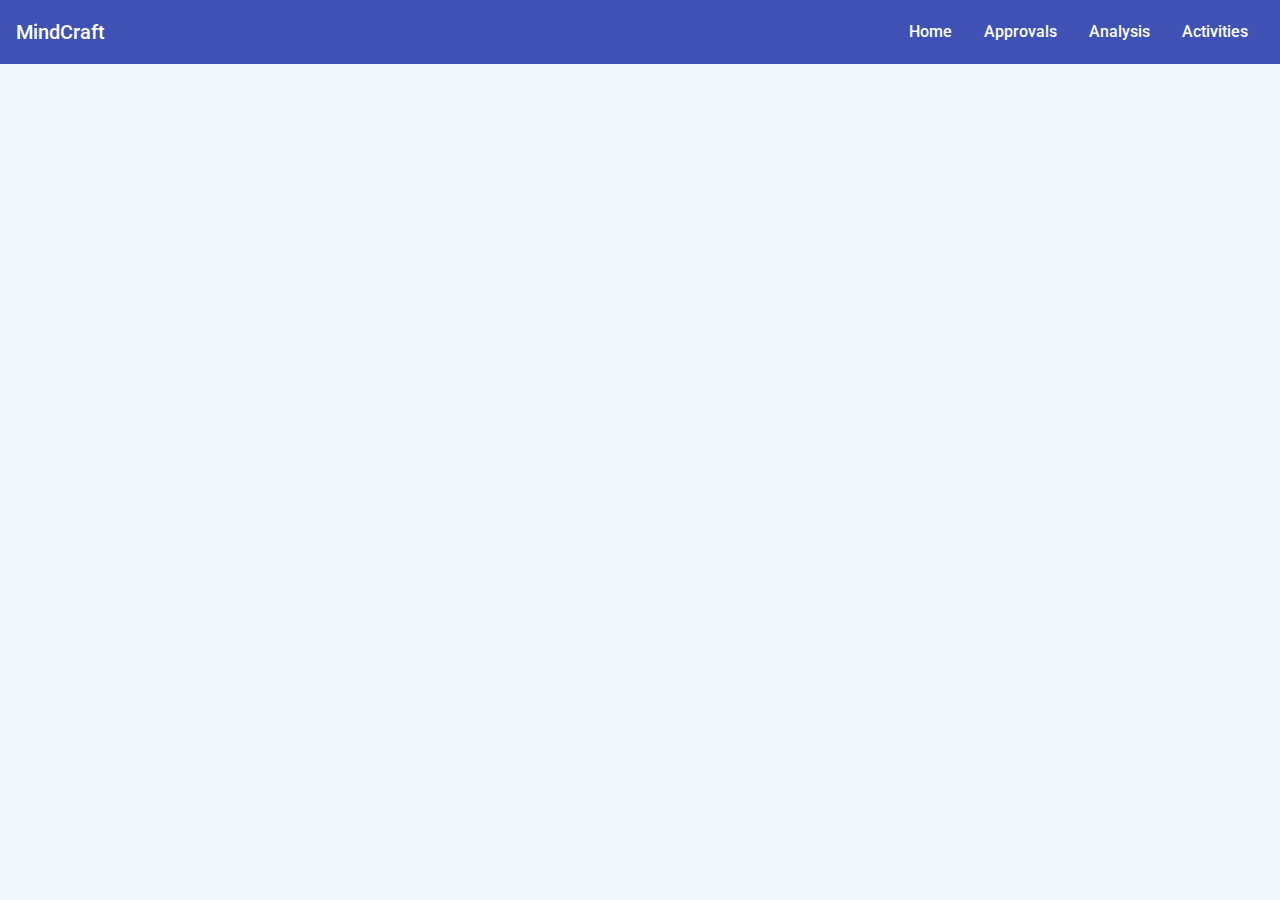
==== commit 4c1cdff7: "deployment" ====
--- a/index.html
+++ b/index.html
@@ -3,14 +3,13 @@
 <head>
   <meta charset="utf-8">
   <title>Mentalhealth</title>
-  <base href="/">
-  <meta name="viewport" content="width=device-width, initial-scale=1">
+  <base href="https://lohith-nv.github.io/hacknights/">  <meta name="viewport" content="width=device-width, initial-scale=1">
   <link rel="icon" type="image/x-icon" href="favicon.ico">
   <link href="https://fonts.googleapis.com/css?family=Roboto:300,400,500&display=swap" rel="stylesheet">
   <link href="https://fonts.googleapis.com/icon?family=Material+Icons" rel="stylesheet">
   <link href="https://fonts.googleapis.com/css?family=Alfa+Slab+One&display=swap" rel="stylesheet">
-<link rel="stylesheet" href="styles.d1e17e3dc232199295fb.css"></head>
+<link rel="stylesheet" href="styles.9d8fff6c8339c1d6d1ac.css"></head>
 <body>
   <app-root></app-root>
-<script src="polyfills-es5.3aa54d3e5134f5b5b842.js" nomodule defer></script><script src="polyfills-es2015.fd917e7c3ed57f282ee5.js" type="module"></script><script src="runtime-es2015.24b02acc1f369d9b9f37.js" type="module"></script><script src="main-es2015.694f4200c8521d75e79e.js" type="module"></script><script src="runtime-es5.24b02acc1f369d9b9f37.js" nomodule defer></script><script src="main-es5.694f4200c8521d75e79e.js" nomodule defer></script></body>
+<script src="polyfills-es5.3aa54d3e5134f5b5b842.js" nomodule defer></script><script src="polyfills-es2015.fd917e7c3ed57f282ee5.js" type="module"></script><script src="runtime-es2015.24b02acc1f369d9b9f37.js" type="module"></script><script src="main-es2015.bfa4c4bb2d3f770e0b08.js" type="module"></script><script src="runtime-es5.24b02acc1f369d9b9f37.js" nomodule defer></script><script src="main-es5.bfa4c4bb2d3f770e0b08.js" nomodule defer></script></body>
 </html>
--- a/styles.9d8fff6c8339c1d6d1ac.css
+++ b/styles.9d8fff6c8339c1d6d1ac.css
@@ -0,0 +1 @@
+.mat-badge-content{font-weight:600;font-size:12px;font-family:Roboto,"Helvetica Neue",sans-serif}.mat-badge-small .mat-badge-content{font-size:9px}.mat-badge-large .mat-badge-content{font-size:24px}.mat-h1,.mat-headline,.mat-typography h1{font:400 24px/32px Roboto,"Helvetica Neue",sans-serif;margin:0 0 16px}.mat-h2,.mat-title,.mat-typography h2{font:500 20px/32px Roboto,"Helvetica Neue",sans-serif;margin:0 0 16px}.mat-h3,.mat-subheading-2,.mat-typography h3{font:400 16px/28px Roboto,"Helvetica Neue",sans-serif;margin:0 0 16px}.mat-h4,.mat-subheading-1,.mat-typography h4{font:400 15px/24px Roboto,"Helvetica Neue",sans-serif;margin:0 0 16px}.mat-h5,.mat-typography h5{font:400 calc(14px * .83)/20px Roboto,"Helvetica Neue",sans-serif;margin:0 0 12px}.mat-h6,.mat-typography h6{font:400 calc(14px * .67)/20px Roboto,"Helvetica Neue",sans-serif;margin:0 0 12px}.mat-body-2,.mat-body-strong{font:500 14px/24px Roboto,"Helvetica Neue",sans-serif}.mat-body,.mat-body-1,.mat-typography{font:400 14px/20px Roboto,"Helvetica Neue",sans-serif}.mat-body p,.mat-body-1 p,.mat-typography p{margin:0 0 12px}.mat-caption,.mat-small{font:400 12px/20px Roboto,"Helvetica Neue",sans-serif}.mat-display-4,.mat-typography .mat-display-4{font:300 112px/112px Roboto,"Helvetica Neue",sans-serif;letter-spacing:-.05em;margin:0 0 56px}.mat-display-3,.mat-typography .mat-display-3{font:400 56px/56px Roboto,"Helvetica Neue",sans-serif;letter-spacing:-.02em;margin:0 0 64px}.mat-display-2,.mat-typography .mat-display-2{font:400 45px/48px Roboto,"Helvetica Neue",sans-serif;letter-spacing:-.005em;margin:0 0 64px}.mat-display-1,.mat-typography .mat-display-1{font:400 34px/40px Roboto,"Helvetica Neue",sans-serif;margin:0 0 64px}.mat-bottom-sheet-container{font:400 14px/20px Roboto,"Helvetica Neue",sans-serif}.mat-button,.mat-fab,.mat-flat-button,.mat-icon-button,.mat-mini-fab,.mat-raised-button,.mat-stroked-button{font-family:Roboto,"Helvetica Neue",sans-serif;font-size:14px;font-weight:500}.mat-button-toggle,.mat-card{font-family:Roboto,"Helvetica Neue",sans-serif}.mat-card-title{font-size:24px;font-weight:500}.mat-card-header .mat-card-title{font-size:20px}.mat-card-content,.mat-card-subtitle{font-size:14px}.mat-checkbox{font-family:Roboto,"Helvetica Neue",sans-serif}.mat-checkbox-layout .mat-checkbox-label{line-height:24px}.mat-chip{font-size:14px;font-weight:500}.mat-chip .mat-chip-remove.mat-icon,.mat-chip .mat-chip-trailing-icon.mat-icon{font-size:18px}.mat-table{font-family:Roboto,"Helvetica Neue",sans-serif}.mat-header-cell{font-size:12px;font-weight:500}.mat-cell,.mat-footer-cell{font-size:14px}.mat-calendar{font-family:Roboto,"Helvetica Neue",sans-serif}.mat-calendar-body{font-size:13px}.mat-calendar-body-label,.mat-calendar-period-button{font-size:14px;font-weight:500}.mat-calendar-table-header th{font-size:11px;font-weight:400}.mat-dialog-title{font:500 20px/32px Roboto,"Helvetica Neue",sans-serif}.mat-expansion-panel-header{font-family:Roboto,"Helvetica Neue",sans-serif;font-size:15px;font-weight:400}.mat-expansion-panel-content{font:400 14px/20px Roboto,"Helvetica Neue",sans-serif}.mat-form-field{font-size:inherit;font-weight:400;line-height:1.125;font-family:Roboto,"Helvetica Neue",sans-serif}.mat-form-field-wrapper{padding-bottom:1.34375em}.mat-form-field-prefix .mat-icon,.mat-form-field-suffix .mat-icon{font-size:150%;line-height:1.125}.mat-form-field-prefix .mat-icon-button,.mat-form-field-suffix .mat-icon-button{height:1.5em;width:1.5em}.mat-form-field-prefix .mat-icon-button .mat-icon,.mat-form-field-suffix .mat-icon-button .mat-icon{height:1.125em;line-height:1.125}.mat-form-field-infix{padding:.5em 0;border-top:.84375em solid transparent}.mat-form-field-can-float .mat-input-server:focus+.mat-form-field-label-wrapper .mat-form-field-label,.mat-form-field-can-float.mat-form-field-should-float .mat-form-field-label{transform:translateY(-1.34375em) scale(.75);width:133.33333%}.mat-form-field-can-float .mat-input-server[label]:not(:label-shown)+.mat-form-field-label-wrapper .mat-form-field-label{transform:translateY(-1.34374em) scale(.75);width:133.33334%}.mat-form-field-label-wrapper{top:-.84375em;padding-top:.84375em}.mat-form-field-label{top:1.34375em}.mat-form-field-underline{bottom:1.34375em}.mat-form-field-subscript-wrapper{font-size:75%;margin-top:.66667em;top:calc(100% - 1.79167em)}.mat-form-field-appearance-legacy .mat-form-field-wrapper{padding-bottom:1.25em}.mat-form-field-appearance-legacy .mat-form-field-infix{padding:.4375em 0}.mat-form-field-appearance-legacy.mat-form-field-can-float .mat-input-server:focus+.mat-form-field-label-wrapper .mat-form-field-label,.mat-form-field-appearance-legacy.mat-form-field-can-float.mat-form-field-should-float .mat-form-field-label{transform:translateY(-1.28125em) scale(.75) perspective(100px) translateZ(.001px);-ms-transform:translateY(-1.28125em) scale(.75);width:133.33333%}.mat-form-field-appearance-legacy.mat-form-field-can-float .mat-form-field-autofill-control:-webkit-autofill+.mat-form-field-label-wrapper .mat-form-field-label{transform:translateY(-1.28125em) scale(.75) perspective(100px) translateZ(.00101px);-ms-transform:translateY(-1.28124em) scale(.75);width:133.33334%}.mat-form-field-appearance-legacy.mat-form-field-can-float .mat-input-server[label]:not(:label-shown)+.mat-form-field-label-wrapper .mat-form-field-label{transform:translateY(-1.28125em) scale(.75) perspective(100px) translateZ(.00102px);-ms-transform:translateY(-1.28123em) scale(.75);width:133.33335%}.mat-form-field-appearance-legacy .mat-form-field-label{top:1.28125em}.mat-form-field-appearance-legacy .mat-form-field-subscript-wrapper{margin-top:.54167em;top:calc(100% - 1.66667em)}@media print{.mat-form-field-appearance-legacy.mat-form-field-can-float .mat-input-server:focus+.mat-form-field-label-wrapper .mat-form-field-label,.mat-form-field-appearance-legacy.mat-form-field-can-float.mat-form-field-should-float .mat-form-field-label{transform:translateY(-1.28122em) scale(.75)}.mat-form-field-appearance-legacy.mat-form-field-can-float .mat-form-field-autofill-control:-webkit-autofill+.mat-form-field-label-wrapper .mat-form-field-label{transform:translateY(-1.28121em) scale(.75)}.mat-form-field-appearance-legacy.mat-form-field-can-float .mat-input-server[label]:not(:label-shown)+.mat-form-field-label-wrapper .mat-form-field-label{transform:translateY(-1.2812em) scale(.75)}}.mat-form-field-appearance-fill .mat-form-field-infix{padding:.25em 0 .75em}.mat-form-field-appearance-fill .mat-form-field-label{top:1.09375em;margin-top:-.5em}.mat-form-field-appearance-fill.mat-form-field-can-float .mat-input-server:focus+.mat-form-field-label-wrapper .mat-form-field-label,.mat-form-field-appearance-fill.mat-form-field-can-float.mat-form-field-should-float .mat-form-field-label{transform:translateY(-.59375em) scale(.75);width:133.33333%}.mat-form-field-appearance-fill.mat-form-field-can-float .mat-input-server[label]:not(:label-shown)+.mat-form-field-label-wrapper .mat-form-field-label{transform:translateY(-.59374em) scale(.75);width:133.33334%}.mat-form-field-appearance-outline .mat-form-field-infix{padding:1em 0}.mat-form-field-appearance-outline .mat-form-field-label{top:1.84375em;margin-top:-.25em}.mat-form-field-appearance-outline.mat-form-field-can-float .mat-input-server:focus+.mat-form-field-label-wrapper .mat-form-field-label,.mat-form-field-appearance-outline.mat-form-field-can-float.mat-form-field-should-float .mat-form-field-label{transform:translateY(-1.59375em) scale(.75);width:133.33333%}.mat-form-field-appearance-outline.mat-form-field-can-float .mat-input-server[label]:not(:label-shown)+.mat-form-field-label-wrapper .mat-form-field-label{transform:translateY(-1.59374em) scale(.75);width:133.33334%}.mat-grid-tile-footer,.mat-grid-tile-header{font-size:14px}.mat-grid-tile-footer .mat-line,.mat-grid-tile-header .mat-line{white-space:nowrap;overflow:hidden;text-overflow:ellipsis;display:block;box-sizing:border-box}.mat-grid-tile-footer .mat-line:nth-child(n+2),.mat-grid-tile-header .mat-line:nth-child(n+2){font-size:12px}input.mat-input-element{margin-top:-.0625em}.mat-menu-item{font-family:Roboto,"Helvetica Neue",sans-serif;font-size:14px;font-weight:400}.mat-paginator,.mat-paginator-page-size .mat-select-trigger{font-family:Roboto,"Helvetica Neue",sans-serif;font-size:12px}.mat-radio-button,.mat-select{font-family:Roboto,"Helvetica Neue",sans-serif}.mat-select-trigger{height:1.125em}.mat-slide-toggle-content{font-family:Roboto,"Helvetica Neue",sans-serif}.mat-slider-thumb-label-text{font-family:Roboto,"Helvetica Neue",sans-serif;font-size:12px;font-weight:500}.mat-stepper-horizontal,.mat-stepper-vertical{font-family:Roboto,"Helvetica Neue",sans-serif}.mat-step-label{font-size:14px;font-weight:400}.mat-step-sub-label-error{font-weight:400}.mat-step-label-error{font-size:14px}.mat-step-label-selected{font-size:14px;font-weight:500}.mat-tab-group{font-family:Roboto,"Helvetica Neue",sans-serif}.mat-tab-label,.mat-tab-link{font-family:Roboto,"Helvetica Neue",sans-serif;font-size:14px;font-weight:500}.mat-toolbar,.mat-toolbar h1,.mat-toolbar h2,.mat-toolbar h3,.mat-toolbar h4,.mat-toolbar h5,.mat-toolbar h6{font:500 20px/32px Roboto,"Helvetica Neue",sans-serif;margin:0}.mat-tooltip{font-family:Roboto,"Helvetica Neue",sans-serif;font-size:10px;padding-top:6px;padding-bottom:6px}.mat-tooltip-handset{font-size:14px;padding-top:8px;padding-bottom:8px}.mat-list-item,.mat-list-option{font-family:Roboto,"Helvetica Neue",sans-serif}.mat-list-base .mat-list-item{font-size:16px}.mat-list-base .mat-list-item .mat-line{white-space:nowrap;overflow:hidden;text-overflow:ellipsis;display:block;box-sizing:border-box}.mat-list-base .mat-list-item .mat-line:nth-child(n+2){font-size:14px}.mat-list-base .mat-list-option{font-size:16px}.mat-list-base .mat-list-option .mat-line{white-space:nowrap;overflow:hidden;text-overflow:ellipsis;display:block;box-sizing:border-box}.mat-list-base .mat-list-option .mat-line:nth-child(n+2){font-size:14px}.mat-list-base[dense] .mat-list-item{font-size:12px}.mat-list-base[dense] .mat-list-item .mat-line{white-space:nowrap;overflow:hidden;text-overflow:ellipsis;display:block;box-sizing:border-box}.mat-list-base[dense] .mat-list-item .mat-line:nth-child(n+2),.mat-list-base[dense] .mat-list-option{font-size:12px}.mat-list-base[dense] .mat-list-option .mat-line{white-space:nowrap;overflow:hidden;text-overflow:ellipsis;display:block;box-sizing:border-box}.mat-list-base[dense] .mat-list-option .mat-line:nth-child(n+2){font-size:12px}.mat-list-base[dense] .mat-subheader{font-family:Roboto,"Helvetica Neue",sans-serif;font-size:12px;font-weight:500}.mat-option{font-family:Roboto,"Helvetica Neue",sans-serif;font-size:16px;color:rgba(0,0,0,.87)}.mat-optgroup-label{font:500 14px/24px Roboto,"Helvetica Neue",sans-serif;color:rgba(0,0,0,.54)}.mat-simple-snackbar{font-family:Roboto,"Helvetica Neue",sans-serif;font-size:14px}.mat-simple-snackbar-action{line-height:1;font-family:inherit;font-size:inherit;font-weight:500}.mat-ripple{overflow:hidden;position:relative}.mat-ripple.mat-ripple-unbounded{overflow:visible}.mat-ripple-element{position:absolute;border-radius:50%;pointer-events:none;transition:opacity,transform 0s cubic-bezier(0,0,.2,1);transform:scale(0)}@media (-ms-high-contrast:active){.mat-ripple-element{display:none}}.cdk-visually-hidden{border:0;clip:rect(0 0 0 0);height:1px;margin:-1px;overflow:hidden;padding:0;position:absolute;width:1px;outline:0;-webkit-appearance:none;-moz-appearance:none}.cdk-global-overlay-wrapper,.cdk-overlay-container{pointer-events:none;top:0;left:0;height:100%;width:100%}.cdk-overlay-container{position:fixed;z-index:1000}.cdk-overlay-container:empty{display:none}.cdk-global-overlay-wrapper{display:flex;position:absolute;z-index:1000}.cdk-overlay-pane{position:absolute;pointer-events:auto;box-sizing:border-box;z-index:1000;display:flex;max-width:100%;max-height:100%}.cdk-overlay-backdrop{position:absolute;top:0;bottom:0;left:0;right:0;z-index:1000;pointer-events:auto;-webkit-tap-highlight-color:transparent;transition:opacity .4s cubic-bezier(.25,.8,.25,1);opacity:0}.cdk-overlay-backdrop.cdk-overlay-backdrop-showing{opacity:1}@media screen and (-ms-high-contrast:active){.cdk-overlay-backdrop.cdk-overlay-backdrop-showing{opacity:.6}}.cdk-overlay-dark-backdrop{background:rgba(0,0,0,.32)}.cdk-overlay-transparent-backdrop,.cdk-overlay-transparent-backdrop.cdk-overlay-backdrop-showing{opacity:0}.cdk-overlay-connected-position-bounding-box{position:absolute;z-index:1000;display:flex;flex-direction:column;min-width:1px;min-height:1px}.cdk-global-scrollblock{position:fixed;width:100%;overflow-y:scroll}@-webkit-keyframes cdk-text-field-autofill-start{/*!*/}@keyframes cdk-text-field-autofill-start{/*!*/}@-webkit-keyframes cdk-text-field-autofill-end{/*!*/}@keyframes cdk-text-field-autofill-end{/*!*/}.cdk-text-field-autofill-monitored:-webkit-autofill{-webkit-animation-name:cdk-text-field-autofill-start;animation-name:cdk-text-field-autofill-start}.cdk-text-field-autofill-monitored:not(:-webkit-autofill){-webkit-animation-name:cdk-text-field-autofill-end;animation-name:cdk-text-field-autofill-end}textarea.cdk-textarea-autosize{resize:none}textarea.cdk-textarea-autosize-measuring{height:auto!important;overflow:hidden!important;padding:2px 0!important;box-sizing:content-box!important}.mat-ripple-element{background-color:rgba(0,0,0,.1)}.mat-option.mat-selected:not(.mat-option-multiple):not(.mat-option-disabled),.mat-option:focus:not(.mat-option-disabled),.mat-option:hover:not(.mat-option-disabled){background:rgba(0,0,0,.04)}.mat-option.mat-active{background:rgba(0,0,0,.04);color:rgba(0,0,0,.87)}.mat-option.mat-option-disabled{color:rgba(0,0,0,.38)}.mat-primary .mat-option.mat-selected:not(.mat-option-disabled){color:#3f51b5}.mat-accent .mat-option.mat-selected:not(.mat-option-disabled){color:#ff4081}.mat-warn .mat-option.mat-selected:not(.mat-option-disabled){color:#f44336}.mat-optgroup-disabled .mat-optgroup-label{color:rgba(0,0,0,.38)}.mat-pseudo-checkbox{color:rgba(0,0,0,.54)}.mat-pseudo-checkbox::after{color:#fafafa}.mat-pseudo-checkbox-disabled{color:#b0b0b0}.mat-accent .mat-pseudo-checkbox-checked,.mat-accent .mat-pseudo-checkbox-indeterminate,.mat-pseudo-checkbox-checked,.mat-pseudo-checkbox-indeterminate{background:#ff4081}.mat-primary .mat-pseudo-checkbox-checked,.mat-primary .mat-pseudo-checkbox-indeterminate{background:#3f51b5}.mat-warn .mat-pseudo-checkbox-checked,.mat-warn .mat-pseudo-checkbox-indeterminate{background:#f44336}.mat-pseudo-checkbox-checked.mat-pseudo-checkbox-disabled,.mat-pseudo-checkbox-indeterminate.mat-pseudo-checkbox-disabled{background:#b0b0b0}.mat-elevation-z0{box-shadow:0 0 0 0 rgba(0,0,0,.2),0 0 0 0 rgba(0,0,0,.14),0 0 0 0 rgba(0,0,0,.12)}.mat-elevation-z1{box-shadow:0 2px 1px -1px rgba(0,0,0,.2),0 1px 1px 0 rgba(0,0,0,.14),0 1px 3px 0 rgba(0,0,0,.12)}.mat-elevation-z2{box-shadow:0 3px 1px -2px rgba(0,0,0,.2),0 2px 2px 0 rgba(0,0,0,.14),0 1px 5px 0 rgba(0,0,0,.12)}.mat-elevation-z3{box-shadow:0 3px 3px -2px rgba(0,0,0,.2),0 3px 4px 0 rgba(0,0,0,.14),0 1px 8px 0 rgba(0,0,0,.12)}.mat-elevation-z4{box-shadow:0 2px 4px -1px rgba(0,0,0,.2),0 4px 5px 0 rgba(0,0,0,.14),0 1px 10px 0 rgba(0,0,0,.12)}.mat-elevation-z5{box-shadow:0 3px 5px -1px rgba(0,0,0,.2),0 5px 8px 0 rgba(0,0,0,.14),0 1px 14px 0 rgba(0,0,0,.12)}.mat-elevation-z6{box-shadow:0 3px 5px -1px rgba(0,0,0,.2),0 6px 10px 0 rgba(0,0,0,.14),0 1px 18px 0 rgba(0,0,0,.12)}.mat-elevation-z7{box-shadow:0 4px 5px -2px rgba(0,0,0,.2),0 7px 10px 1px rgba(0,0,0,.14),0 2px 16px 1px rgba(0,0,0,.12)}.mat-elevation-z8{box-shadow:0 5px 5px -3px rgba(0,0,0,.2),0 8px 10px 1px rgba(0,0,0,.14),0 3px 14px 2px rgba(0,0,0,.12)}.mat-elevation-z9{box-shadow:0 5px 6px -3px rgba(0,0,0,.2),0 9px 12px 1px rgba(0,0,0,.14),0 3px 16px 2px rgba(0,0,0,.12)}.mat-elevation-z10{box-shadow:0 6px 6px -3px rgba(0,0,0,.2),0 10px 14px 1px rgba(0,0,0,.14),0 4px 18px 3px rgba(0,0,0,.12)}.mat-elevation-z11{box-shadow:0 6px 7px -4px rgba(0,0,0,.2),0 11px 15px 1px rgba(0,0,0,.14),0 4px 20px 3px rgba(0,0,0,.12)}.mat-elevation-z12{box-shadow:0 7px 8px -4px rgba(0,0,0,.2),0 12px 17px 2px rgba(0,0,0,.14),0 5px 22px 4px rgba(0,0,0,.12)}.mat-elevation-z13{box-shadow:0 7px 8px -4px rgba(0,0,0,.2),0 13px 19px 2px rgba(0,0,0,.14),0 5px 24px 4px rgba(0,0,0,.12)}.mat-elevation-z14{box-shadow:0 7px 9px -4px rgba(0,0,0,.2),0 14px 21px 2px rgba(0,0,0,.14),0 5px 26px 4px rgba(0,0,0,.12)}.mat-elevation-z15{box-shadow:0 8px 9px -5px rgba(0,0,0,.2),0 15px 22px 2px rgba(0,0,0,.14),0 6px 28px 5px rgba(0,0,0,.12)}.mat-elevation-z16{box-shadow:0 8px 10px -5px rgba(0,0,0,.2),0 16px 24px 2px rgba(0,0,0,.14),0 6px 30px 5px rgba(0,0,0,.12)}.mat-elevation-z17{box-shadow:0 8px 11px -5px rgba(0,0,0,.2),0 17px 26px 2px rgba(0,0,0,.14),0 6px 32px 5px rgba(0,0,0,.12)}.mat-elevation-z18{box-shadow:0 9px 11px -5px rgba(0,0,0,.2),0 18px 28px 2px rgba(0,0,0,.14),0 7px 34px 6px rgba(0,0,0,.12)}.mat-elevation-z19{box-shadow:0 9px 12px -6px rgba(0,0,0,.2),0 19px 29px 2px rgba(0,0,0,.14),0 7px 36px 6px rgba(0,0,0,.12)}.mat-elevation-z20{box-shadow:0 10px 13px -6px rgba(0,0,0,.2),0 20px 31px 3px rgba(0,0,0,.14),0 8px 38px 7px rgba(0,0,0,.12)}.mat-elevation-z21{box-shadow:0 10px 13px -6px rgba(0,0,0,.2),0 21px 33px 3px rgba(0,0,0,.14),0 8px 40px 7px rgba(0,0,0,.12)}.mat-elevation-z22{box-shadow:0 10px 14px -6px rgba(0,0,0,.2),0 22px 35px 3px rgba(0,0,0,.14),0 8px 42px 7px rgba(0,0,0,.12)}.mat-elevation-z23{box-shadow:0 11px 14px -7px rgba(0,0,0,.2),0 23px 36px 3px rgba(0,0,0,.14),0 9px 44px 8px rgba(0,0,0,.12)}.mat-elevation-z24{box-shadow:0 11px 15px -7px rgba(0,0,0,.2),0 24px 38px 3px rgba(0,0,0,.14),0 9px 46px 8px rgba(0,0,0,.12)}.mat-app-background{background-color:#fafafa;color:rgba(0,0,0,.87)}.mat-theme-loaded-marker{display:none}.mat-autocomplete-panel{background:#fff;color:rgba(0,0,0,.87)}.mat-autocomplete-panel:not([class*=mat-elevation-z]){box-shadow:0 2px 4px -1px rgba(0,0,0,.2),0 4px 5px 0 rgba(0,0,0,.14),0 1px 10px 0 rgba(0,0,0,.12)}.mat-autocomplete-panel .mat-option.mat-selected:not(.mat-active):not(:hover){background:#fff}.mat-autocomplete-panel .mat-option.mat-selected:not(.mat-active):not(:hover):not(.mat-option-disabled){color:rgba(0,0,0,.87)}@media (-ms-high-contrast:active){.mat-badge-content{outline:solid 1px;border-radius:0}.mat-checkbox-disabled{opacity:.5}}.mat-badge-accent .mat-badge-content{background:#ff4081;color:#fff}.mat-badge-warn .mat-badge-content{color:#fff;background:#f44336}.mat-badge{position:relative}.mat-badge-hidden .mat-badge-content{display:none}.mat-badge-disabled .mat-badge-content{background:#b9b9b9;color:rgba(0,0,0,.38)}.mat-badge-content{color:#fff;background:#3f51b5;position:absolute;text-align:center;display:inline-block;border-radius:50%;transition:transform .2s ease-in-out;transform:scale(.6);overflow:hidden;white-space:nowrap;text-overflow:ellipsis;pointer-events:none}.mat-badge-content._mat-animation-noopable,.ng-animate-disabled .mat-badge-content{transition:none}.mat-badge-content.mat-badge-active{transform:none}.mat-badge-small .mat-badge-content{width:16px;height:16px;line-height:16px}.mat-badge-small.mat-badge-above .mat-badge-content{top:-8px}.mat-badge-small.mat-badge-below .mat-badge-content{bottom:-8px}.mat-badge-small.mat-badge-before .mat-badge-content{left:-16px}[dir=rtl] .mat-badge-small.mat-badge-before .mat-badge-content{left:auto;right:-16px}.mat-badge-small.mat-badge-after .mat-badge-content{right:-16px}[dir=rtl] .mat-badge-small.mat-badge-after .mat-badge-content{right:auto;left:-16px}.mat-badge-small.mat-badge-overlap.mat-badge-before .mat-badge-content{left:-8px}[dir=rtl] .mat-badge-small.mat-badge-overlap.mat-badge-before .mat-badge-content{left:auto;right:-8px}.mat-badge-small.mat-badge-overlap.mat-badge-after .mat-badge-content{right:-8px}[dir=rtl] .mat-badge-small.mat-badge-overlap.mat-badge-after .mat-badge-content{right:auto;left:-8px}.mat-badge-medium .mat-badge-content{width:22px;height:22px;line-height:22px}.mat-badge-medium.mat-badge-above .mat-badge-content{top:-11px}.mat-badge-medium.mat-badge-below .mat-badge-content{bottom:-11px}.mat-badge-medium.mat-badge-before .mat-badge-content{left:-22px}[dir=rtl] .mat-badge-medium.mat-badge-before .mat-badge-content{left:auto;right:-22px}.mat-badge-medium.mat-badge-after .mat-badge-content{right:-22px}[dir=rtl] .mat-badge-medium.mat-badge-after .mat-badge-content{right:auto;left:-22px}.mat-badge-medium.mat-badge-overlap.mat-badge-before .mat-badge-content{left:-11px}[dir=rtl] .mat-badge-medium.mat-badge-overlap.mat-badge-before .mat-badge-content{left:auto;right:-11px}.mat-badge-medium.mat-badge-overlap.mat-badge-after .mat-badge-content{right:-11px}[dir=rtl] .mat-badge-medium.mat-badge-overlap.mat-badge-after .mat-badge-content{right:auto;left:-11px}.mat-badge-large .mat-badge-content{width:28px;height:28px;line-height:28px}.mat-badge-large.mat-badge-above .mat-badge-content{top:-14px}.mat-badge-large.mat-badge-below .mat-badge-content{bottom:-14px}.mat-badge-large.mat-badge-before .mat-badge-content{left:-28px}[dir=rtl] .mat-badge-large.mat-badge-before .mat-badge-content{left:auto;right:-28px}.mat-badge-large.mat-badge-after .mat-badge-content{right:-28px}[dir=rtl] .mat-badge-large.mat-badge-after .mat-badge-content{right:auto;left:-28px}.mat-badge-large.mat-badge-overlap.mat-badge-before .mat-badge-content{left:-14px}[dir=rtl] .mat-badge-large.mat-badge-overlap.mat-badge-before .mat-badge-content{left:auto;right:-14px}.mat-badge-large.mat-badge-overlap.mat-badge-after .mat-badge-content{right:-14px}[dir=rtl] .mat-badge-large.mat-badge-overlap.mat-badge-after .mat-badge-content{right:auto;left:-14px}.mat-bottom-sheet-container{box-shadow:0 8px 10px -5px rgba(0,0,0,.2),0 16px 24px 2px rgba(0,0,0,.14),0 6px 30px 5px rgba(0,0,0,.12);background:#fff;color:rgba(0,0,0,.87)}.mat-button,.mat-icon-button,.mat-stroked-button{color:inherit;background:0 0}.mat-button.mat-primary,.mat-icon-button.mat-primary,.mat-stroked-button.mat-primary{color:#3f51b5}.mat-button.mat-accent,.mat-icon-button.mat-accent,.mat-stroked-button.mat-accent{color:#ff4081}.mat-button.mat-warn,.mat-icon-button.mat-warn,.mat-stroked-button.mat-warn{color:#f44336}.mat-button.mat-accent[disabled],.mat-button.mat-primary[disabled],.mat-button.mat-warn[disabled],.mat-button[disabled][disabled],.mat-icon-button.mat-accent[disabled],.mat-icon-button.mat-primary[disabled],.mat-icon-button.mat-warn[disabled],.mat-icon-button[disabled][disabled],.mat-stroked-button.mat-accent[disabled],.mat-stroked-button.mat-primary[disabled],.mat-stroked-button.mat-warn[disabled],.mat-stroked-button[disabled][disabled]{color:rgba(0,0,0,.26)}.mat-button.mat-primary .mat-button-focus-overlay,.mat-icon-button.mat-primary .mat-button-focus-overlay,.mat-stroked-button.mat-primary .mat-button-focus-overlay{background-color:#3f51b5}.mat-button.mat-accent .mat-button-focus-overlay,.mat-icon-button.mat-accent .mat-button-focus-overlay,.mat-stroked-button.mat-accent .mat-button-focus-overlay{background-color:#ff4081}.mat-button.mat-warn .mat-button-focus-overlay,.mat-icon-button.mat-warn .mat-button-focus-overlay,.mat-stroked-button.mat-warn .mat-button-focus-overlay{background-color:#f44336}.mat-button[disabled] .mat-button-focus-overlay,.mat-icon-button[disabled] .mat-button-focus-overlay,.mat-stroked-button[disabled] .mat-button-focus-overlay{background-color:transparent}.mat-button .mat-ripple-element,.mat-icon-button .mat-ripple-element,.mat-stroked-button .mat-ripple-element{opacity:.1;background-color:currentColor}.mat-button-focus-overlay{background:#000}.mat-stroked-button:not([disabled]){border-color:rgba(0,0,0,.12)}.mat-fab,.mat-flat-button,.mat-mini-fab,.mat-raised-button{color:rgba(0,0,0,.87);background-color:#fff}.mat-fab.mat-accent,.mat-fab.mat-primary,.mat-fab.mat-warn,.mat-flat-button.mat-accent,.mat-flat-button.mat-primary,.mat-flat-button.mat-warn,.mat-mini-fab.mat-accent,.mat-mini-fab.mat-primary,.mat-mini-fab.mat-warn,.mat-raised-button.mat-accent,.mat-raised-button.mat-primary,.mat-raised-button.mat-warn{color:#fff}.mat-fab.mat-accent[disabled],.mat-fab.mat-primary[disabled],.mat-fab.mat-warn[disabled],.mat-fab[disabled][disabled],.mat-flat-button.mat-accent[disabled],.mat-flat-button.mat-primary[disabled],.mat-flat-button.mat-warn[disabled],.mat-flat-button[disabled][disabled],.mat-mini-fab.mat-accent[disabled],.mat-mini-fab.mat-primary[disabled],.mat-mini-fab.mat-warn[disabled],.mat-mini-fab[disabled][disabled],.mat-raised-button.mat-accent[disabled],.mat-raised-button.mat-primary[disabled],.mat-raised-button.mat-warn[disabled],.mat-raised-button[disabled][disabled]{color:rgba(0,0,0,.26);background-color:rgba(0,0,0,.12)}.mat-fab.mat-primary,.mat-flat-button.mat-primary,.mat-mini-fab.mat-primary,.mat-raised-button.mat-primary{background-color:#3f51b5}.mat-fab.mat-accent,.mat-flat-button.mat-accent,.mat-mini-fab.mat-accent,.mat-raised-button.mat-accent{background-color:#ff4081}.mat-fab.mat-warn,.mat-flat-button.mat-warn,.mat-mini-fab.mat-warn,.mat-raised-button.mat-warn{background-color:#f44336}.mat-fab.mat-accent .mat-ripple-element,.mat-fab.mat-primary .mat-ripple-element,.mat-fab.mat-warn .mat-ripple-element,.mat-flat-button.mat-accent .mat-ripple-element,.mat-flat-button.mat-primary .mat-ripple-element,.mat-flat-button.mat-warn .mat-ripple-element,.mat-mini-fab.mat-accent .mat-ripple-element,.mat-mini-fab.mat-primary .mat-ripple-element,.mat-mini-fab.mat-warn .mat-ripple-element,.mat-raised-button.mat-accent .mat-ripple-element,.mat-raised-button.mat-primary .mat-ripple-element,.mat-raised-button.mat-warn .mat-ripple-element{background-color:rgba(255,255,255,.1)}.mat-flat-button:not([class*=mat-elevation-z]),.mat-stroked-button:not([class*=mat-elevation-z]){box-shadow:0 0 0 0 rgba(0,0,0,.2),0 0 0 0 rgba(0,0,0,.14),0 0 0 0 rgba(0,0,0,.12)}.mat-raised-button:not([class*=mat-elevation-z]){box-shadow:0 3px 1px -2px rgba(0,0,0,.2),0 2px 2px 0 rgba(0,0,0,.14),0 1px 5px 0 rgba(0,0,0,.12)}.mat-raised-button:not([disabled]):active:not([class*=mat-elevation-z]){box-shadow:0 5px 5px -3px rgba(0,0,0,.2),0 8px 10px 1px rgba(0,0,0,.14),0 3px 14px 2px rgba(0,0,0,.12)}.mat-raised-button[disabled]:not([class*=mat-elevation-z]){box-shadow:0 0 0 0 rgba(0,0,0,.2),0 0 0 0 rgba(0,0,0,.14),0 0 0 0 rgba(0,0,0,.12)}.mat-fab:not([class*=mat-elevation-z]),.mat-mini-fab:not([class*=mat-elevation-z]){box-shadow:0 3px 5px -1px rgba(0,0,0,.2),0 6px 10px 0 rgba(0,0,0,.14),0 1px 18px 0 rgba(0,0,0,.12)}.mat-fab:not([disabled]):active:not([class*=mat-elevation-z]),.mat-mini-fab:not([disabled]):active:not([class*=mat-elevation-z]){box-shadow:0 7px 8px -4px rgba(0,0,0,.2),0 12px 17px 2px rgba(0,0,0,.14),0 5px 22px 4px rgba(0,0,0,.12)}.mat-fab[disabled]:not([class*=mat-elevation-z]),.mat-mini-fab[disabled]:not([class*=mat-elevation-z]){box-shadow:0 0 0 0 rgba(0,0,0,.2),0 0 0 0 rgba(0,0,0,.14),0 0 0 0 rgba(0,0,0,.12)}.mat-button-toggle-group,.mat-button-toggle-standalone{box-shadow:0 3px 1px -2px rgba(0,0,0,.2),0 2px 2px 0 rgba(0,0,0,.14),0 1px 5px 0 rgba(0,0,0,.12)}.mat-button-toggle-group-appearance-standard,.mat-button-toggle-standalone.mat-button-toggle-appearance-standard{box-shadow:none;border:1px solid rgba(0,0,0,.12)}.mat-button-toggle{color:rgba(0,0,0,.38)}.mat-button-toggle .mat-button-toggle-focus-overlay{background-color:rgba(0,0,0,.12)}.mat-button-toggle-appearance-standard{color:rgba(0,0,0,.87);background:#fff}.mat-button-toggle-appearance-standard .mat-button-toggle-focus-overlay{background-color:#000}.mat-button-toggle-group-appearance-standard .mat-button-toggle+.mat-button-toggle{border-left:1px solid rgba(0,0,0,.12)}[dir=rtl] .mat-button-toggle-group-appearance-standard .mat-button-toggle+.mat-button-toggle{border-left:none;border-right:1px solid rgba(0,0,0,.12)}.mat-button-toggle-group-appearance-standard.mat-button-toggle-vertical .mat-button-toggle+.mat-button-toggle{border-left:none;border-right:none;border-top:1px solid rgba(0,0,0,.12)}.mat-button-toggle-checked{background-color:#e0e0e0;color:rgba(0,0,0,.54)}.mat-button-toggle-checked.mat-button-toggle-appearance-standard{color:rgba(0,0,0,.87)}.mat-button-toggle-disabled{color:rgba(0,0,0,.26);background-color:#eee}.mat-button-toggle-disabled.mat-button-toggle-appearance-standard{background:#fff}.mat-button-toggle-disabled.mat-button-toggle-checked{background-color:#bdbdbd}.mat-card{background:#fff;color:rgba(0,0,0,.87)}.mat-card:not([class*=mat-elevation-z]){box-shadow:0 2px 1px -1px rgba(0,0,0,.2),0 1px 1px 0 rgba(0,0,0,.14),0 1px 3px 0 rgba(0,0,0,.12)}.mat-card.mat-card-flat:not([class*=mat-elevation-z]){box-shadow:0 0 0 0 rgba(0,0,0,.2),0 0 0 0 rgba(0,0,0,.14),0 0 0 0 rgba(0,0,0,.12)}.mat-card-subtitle{color:rgba(0,0,0,.54)}.mat-checkbox-frame{border-color:rgba(0,0,0,.54)}.mat-checkbox-checkmark{fill:#fafafa}.mat-checkbox-checkmark-path{stroke:#fafafa!important}@media (-ms-high-contrast:black-on-white){.mat-checkbox-checkmark-path{stroke:#000!important}}.mat-checkbox-mixedmark{background-color:#fafafa}.mat-checkbox-checked.mat-primary .mat-checkbox-background,.mat-checkbox-indeterminate.mat-primary .mat-checkbox-background{background-color:#3f51b5}.mat-checkbox-checked.mat-accent .mat-checkbox-background,.mat-checkbox-indeterminate.mat-accent .mat-checkbox-background{background-color:#ff4081}.mat-checkbox-checked.mat-warn .mat-checkbox-background,.mat-checkbox-indeterminate.mat-warn .mat-checkbox-background{background-color:#f44336}.mat-checkbox-disabled.mat-checkbox-checked .mat-checkbox-background,.mat-checkbox-disabled.mat-checkbox-indeterminate .mat-checkbox-background{background-color:#b0b0b0}.mat-checkbox-disabled:not(.mat-checkbox-checked) .mat-checkbox-frame{border-color:#b0b0b0}.mat-checkbox-disabled .mat-checkbox-label{color:rgba(0,0,0,.54)}@media (-ms-high-contrast:active){.mat-checkbox-background{background:0 0}}.mat-checkbox .mat-ripple-element{background-color:#000}.mat-checkbox-checked:not(.mat-checkbox-disabled).mat-primary .mat-ripple-element,.mat-checkbox:active:not(.mat-checkbox-disabled).mat-primary .mat-ripple-element{background:#3f51b5}.mat-checkbox-checked:not(.mat-checkbox-disabled).mat-accent .mat-ripple-element,.mat-checkbox:active:not(.mat-checkbox-disabled).mat-accent .mat-ripple-element{background:#ff4081}.mat-checkbox-checked:not(.mat-checkbox-disabled).mat-warn .mat-ripple-element,.mat-checkbox:active:not(.mat-checkbox-disabled).mat-warn .mat-ripple-element{background:#f44336}.mat-chip.mat-standard-chip{background-color:#e0e0e0;color:rgba(0,0,0,.87)}.mat-chip.mat-standard-chip .mat-chip-remove{color:rgba(0,0,0,.87);opacity:.4}.mat-chip.mat-standard-chip:not(.mat-chip-disabled):active{box-shadow:0 3px 3px -2px rgba(0,0,0,.2),0 3px 4px 0 rgba(0,0,0,.14),0 1px 8px 0 rgba(0,0,0,.12)}.mat-chip.mat-standard-chip:not(.mat-chip-disabled) .mat-chip-remove:hover{opacity:.54}.mat-chip.mat-standard-chip.mat-chip-disabled{opacity:.4}.mat-chip.mat-standard-chip::after{background:#000}.mat-chip.mat-standard-chip.mat-chip-selected.mat-primary{background-color:#3f51b5;color:#fff}.mat-chip.mat-standard-chip.mat-chip-selected.mat-primary .mat-chip-remove{color:#fff;opacity:.4}.mat-chip.mat-standard-chip.mat-chip-selected.mat-primary .mat-ripple-element{background:rgba(255,255,255,.1)}.mat-chip.mat-standard-chip.mat-chip-selected.mat-warn{background-color:#f44336;color:#fff}.mat-chip.mat-standard-chip.mat-chip-selected.mat-warn .mat-chip-remove{color:#fff;opacity:.4}.mat-chip.mat-standard-chip.mat-chip-selected.mat-warn .mat-ripple-element{background:rgba(255,255,255,.1)}.mat-chip.mat-standard-chip.mat-chip-selected.mat-accent{background-color:#ff4081;color:#fff}.mat-chip.mat-standard-chip.mat-chip-selected.mat-accent .mat-chip-remove{color:#fff;opacity:.4}.mat-chip.mat-standard-chip.mat-chip-selected.mat-accent .mat-ripple-element{background:rgba(255,255,255,.1)}.mat-table{background:#fff}.mat-table tbody,.mat-table tfoot,.mat-table thead,.mat-table-sticky,[mat-footer-row],[mat-header-row],[mat-row],mat-footer-row,mat-header-row,mat-row{background:inherit}mat-footer-row,mat-header-row,mat-row,td.mat-cell,td.mat-footer-cell,th.mat-header-cell{border-bottom-color:rgba(0,0,0,.12)}.mat-header-cell{color:rgba(0,0,0,.54)}.mat-cell,.mat-footer-cell{color:rgba(0,0,0,.87)}.mat-calendar-arrow{border-top-color:rgba(0,0,0,.54)}.mat-datepicker-content .mat-calendar-next-button,.mat-datepicker-content .mat-calendar-previous-button,.mat-datepicker-toggle{color:rgba(0,0,0,.54)}.mat-calendar-table-header{color:rgba(0,0,0,.38)}.mat-calendar-table-header-divider::after{background:rgba(0,0,0,.12)}.mat-calendar-body-label{color:rgba(0,0,0,.54)}.mat-calendar-body-cell-content{color:rgba(0,0,0,.87);border-color:transparent}.mat-calendar-body-disabled>.mat-calendar-body-cell-content:not(.mat-calendar-body-selected){color:rgba(0,0,0,.38)}.cdk-keyboard-focused .mat-calendar-body-active>.mat-calendar-body-cell-content:not(.mat-calendar-body-selected),.cdk-program-focused .mat-calendar-body-active>.mat-calendar-body-cell-content:not(.mat-calendar-body-selected),.mat-calendar-body-cell:not(.mat-calendar-body-disabled):hover>.mat-calendar-body-cell-content:not(.mat-calendar-body-selected){background-color:rgba(0,0,0,.04)}.mat-calendar-body-today:not(.mat-calendar-body-selected){border-color:rgba(0,0,0,.38)}.mat-calendar-body-disabled>.mat-calendar-body-today:not(.mat-calendar-body-selected){border-color:rgba(0,0,0,.18)}.mat-calendar-body-selected{background-color:#3f51b5;color:#fff}.mat-calendar-body-disabled>.mat-calendar-body-selected{background-color:rgba(63,81,181,.4)}.mat-calendar-body-today.mat-calendar-body-selected{box-shadow:inset 0 0 0 1px #fff}.mat-datepicker-content{box-shadow:0 2px 4px -1px rgba(0,0,0,.2),0 4px 5px 0 rgba(0,0,0,.14),0 1px 10px 0 rgba(0,0,0,.12);background-color:#fff;color:rgba(0,0,0,.87)}.mat-datepicker-content.mat-accent .mat-calendar-body-selected{background-color:#ff4081;color:#fff}.mat-datepicker-content.mat-accent .mat-calendar-body-disabled>.mat-calendar-body-selected{background-color:rgba(255,64,129,.4)}.mat-datepicker-content.mat-accent .mat-calendar-body-today.mat-calendar-body-selected{box-shadow:inset 0 0 0 1px #fff}.mat-datepicker-content.mat-warn .mat-calendar-body-selected{background-color:#f44336;color:#fff}.mat-datepicker-content.mat-warn .mat-calendar-body-disabled>.mat-calendar-body-selected{background-color:rgba(244,67,54,.4)}.mat-datepicker-content.mat-warn .mat-calendar-body-today.mat-calendar-body-selected{box-shadow:inset 0 0 0 1px #fff}.mat-datepicker-content-touch{box-shadow:0 0 0 0 rgba(0,0,0,.2),0 0 0 0 rgba(0,0,0,.14),0 0 0 0 rgba(0,0,0,.12)}.mat-datepicker-toggle-active{color:#3f51b5}.mat-datepicker-toggle-active.mat-accent{color:#ff4081}.mat-datepicker-toggle-active.mat-warn{color:#f44336}.mat-dialog-container{box-shadow:0 11px 15px -7px rgba(0,0,0,.2),0 24px 38px 3px rgba(0,0,0,.14),0 9px 46px 8px rgba(0,0,0,.12);background:#fff;color:rgba(0,0,0,.87)}.mat-divider{border-top-color:rgba(0,0,0,.12)}.mat-divider-vertical{border-right-color:rgba(0,0,0,.12)}.mat-expansion-panel{background:#fff;color:rgba(0,0,0,.87)}.mat-expansion-panel:not([class*=mat-elevation-z]){box-shadow:0 3px 1px -2px rgba(0,0,0,.2),0 2px 2px 0 rgba(0,0,0,.14),0 1px 5px 0 rgba(0,0,0,.12)}.mat-action-row{border-top-color:rgba(0,0,0,.12)}.mat-expansion-panel:not(.mat-expanded) .mat-expansion-panel-header:not([aria-disabled=true]).cdk-keyboard-focused,.mat-expansion-panel:not(.mat-expanded) .mat-expansion-panel-header:not([aria-disabled=true]).cdk-program-focused,.mat-expansion-panel:not(.mat-expanded) .mat-expansion-panel-header:not([aria-disabled=true]):hover{background:rgba(0,0,0,.04)}@media (hover:none){.mat-expansion-panel:not(.mat-expanded):not([aria-disabled=true]) .mat-expansion-panel-header:hover{background:#fff}}.mat-expansion-panel-header-title{color:rgba(0,0,0,.87)}.mat-expansion-indicator::after,.mat-expansion-panel-header-description{color:rgba(0,0,0,.54)}.mat-expansion-panel-header[aria-disabled=true]{color:rgba(0,0,0,.26)}.mat-expansion-panel-header[aria-disabled=true] .mat-expansion-panel-header-description,.mat-expansion-panel-header[aria-disabled=true] .mat-expansion-panel-header-title{color:inherit}.mat-form-field-label,.mat-hint{color:rgba(0,0,0,.6)}.mat-form-field.mat-focused .mat-form-field-label{color:#3f51b5}.mat-form-field.mat-focused .mat-form-field-label.mat-accent{color:#ff4081}.mat-form-field.mat-focused .mat-form-field-label.mat-warn{color:#f44336}.mat-focused .mat-form-field-required-marker{color:#ff4081}.mat-form-field-ripple{background-color:rgba(0,0,0,.87)}.mat-form-field.mat-focused .mat-form-field-ripple{background-color:#3f51b5}.mat-form-field.mat-focused .mat-form-field-ripple.mat-accent{background-color:#ff4081}.mat-form-field.mat-focused .mat-form-field-ripple.mat-warn{background-color:#f44336}.mat-form-field-type-mat-native-select.mat-focused:not(.mat-form-field-invalid) .mat-form-field-infix::after{color:#3f51b5}.mat-form-field-type-mat-native-select.mat-focused:not(.mat-form-field-invalid).mat-accent .mat-form-field-infix::after{color:#ff4081}.mat-form-field-type-mat-native-select.mat-focused:not(.mat-form-field-invalid).mat-warn .mat-form-field-infix::after,.mat-form-field.mat-form-field-invalid .mat-form-field-label,.mat-form-field.mat-form-field-invalid .mat-form-field-label .mat-form-field-required-marker,.mat-form-field.mat-form-field-invalid .mat-form-field-label.mat-accent{color:#f44336}.mat-form-field.mat-form-field-invalid .mat-form-field-ripple,.mat-form-field.mat-form-field-invalid .mat-form-field-ripple.mat-accent{background-color:#f44336}.mat-error{color:#f44336}.mat-form-field-appearance-legacy .mat-form-field-label,.mat-form-field-appearance-legacy .mat-hint{color:rgba(0,0,0,.54)}.mat-form-field-appearance-legacy .mat-form-field-underline{bottom:1.25em;background-color:rgba(0,0,0,.42)}.mat-form-field-appearance-legacy.mat-form-field-disabled .mat-form-field-underline{background-image:linear-gradient(to right,rgba(0,0,0,.42) 0,rgba(0,0,0,.42) 33%,transparent 0);background-size:4px 100%;background-repeat:repeat-x}.mat-form-field-appearance-standard .mat-form-field-underline{background-color:rgba(0,0,0,.42)}.mat-form-field-appearance-standard.mat-form-field-disabled .mat-form-field-underline{background-image:linear-gradient(to right,rgba(0,0,0,.42) 0,rgba(0,0,0,.42) 33%,transparent 0);background-size:4px 100%;background-repeat:repeat-x}.mat-form-field-appearance-fill .mat-form-field-flex{background-color:rgba(0,0,0,.04)}.mat-form-field-appearance-fill.mat-form-field-disabled .mat-form-field-flex{background-color:rgba(0,0,0,.02)}.mat-form-field-appearance-fill .mat-form-field-underline::before{background-color:rgba(0,0,0,.42)}.mat-form-field-appearance-fill.mat-form-field-disabled .mat-form-field-label{color:rgba(0,0,0,.38)}.mat-form-field-appearance-fill.mat-form-field-disabled .mat-form-field-underline::before{background-color:transparent}.mat-form-field-appearance-outline .mat-form-field-outline{color:rgba(0,0,0,.12)}.mat-form-field-appearance-outline .mat-form-field-outline-thick{color:rgba(0,0,0,.87)}.mat-form-field-appearance-outline.mat-focused .mat-form-field-outline-thick{color:#3f51b5}.mat-form-field-appearance-outline.mat-focused.mat-accent .mat-form-field-outline-thick{color:#ff4081}.mat-form-field-appearance-outline.mat-focused.mat-warn .mat-form-field-outline-thick,.mat-form-field-appearance-outline.mat-form-field-invalid.mat-form-field-invalid .mat-form-field-outline-thick{color:#f44336}.mat-form-field-appearance-outline.mat-form-field-disabled .mat-form-field-label{color:rgba(0,0,0,.38)}.mat-form-field-appearance-outline.mat-form-field-disabled .mat-form-field-outline{color:rgba(0,0,0,.06)}.mat-icon.mat-primary{color:#3f51b5}.mat-icon.mat-accent{color:#ff4081}.mat-icon.mat-warn{color:#f44336}.mat-form-field-type-mat-native-select .mat-form-field-infix::after{color:rgba(0,0,0,.54)}.mat-form-field-type-mat-native-select.mat-form-field-disabled .mat-form-field-infix::after,.mat-input-element:disabled{color:rgba(0,0,0,.38)}.mat-input-element{caret-color:#3f51b5}.mat-input-element::-ms-input-placeholder{color:rgba(0,0,0,.42)}.mat-input-element::placeholder{color:rgba(0,0,0,.42)}.mat-input-element::-moz-placeholder{color:rgba(0,0,0,.42)}.mat-input-element::-webkit-input-placeholder{color:rgba(0,0,0,.42)}.mat-input-element:-ms-input-placeholder{color:rgba(0,0,0,.42)}.mat-accent .mat-input-element{caret-color:#ff4081}.mat-form-field-invalid .mat-input-element,.mat-warn .mat-input-element{caret-color:#f44336}.mat-form-field-type-mat-native-select.mat-form-field-invalid .mat-form-field-infix::after{color:#f44336}.mat-list-base .mat-list-item,.mat-list-base .mat-list-option{color:rgba(0,0,0,.87)}.mat-list-base .mat-subheader{font-family:Roboto,"Helvetica Neue",sans-serif;font-size:14px;font-weight:500;color:rgba(0,0,0,.54)}.mat-list-item-disabled{background-color:#eee}.mat-action-list .mat-list-item:focus,.mat-action-list .mat-list-item:hover,.mat-list-option:focus,.mat-list-option:hover,.mat-nav-list .mat-list-item:focus,.mat-nav-list .mat-list-item:hover{background:rgba(0,0,0,.04)}.mat-menu-panel{background:#fff}.mat-menu-panel:not([class*=mat-elevation-z]){box-shadow:0 2px 4px -1px rgba(0,0,0,.2),0 4px 5px 0 rgba(0,0,0,.14),0 1px 10px 0 rgba(0,0,0,.12)}.mat-menu-item{background:0 0;color:rgba(0,0,0,.87)}.mat-menu-item[disabled],.mat-menu-item[disabled]::after{color:rgba(0,0,0,.38)}.mat-menu-item .mat-icon-no-color,.mat-menu-item-submenu-trigger::after{color:rgba(0,0,0,.54)}.mat-menu-item-highlighted:not([disabled]),.mat-menu-item.cdk-keyboard-focused:not([disabled]),.mat-menu-item.cdk-program-focused:not([disabled]),.mat-menu-item:hover:not([disabled]){background:rgba(0,0,0,.04)}.mat-paginator{background:#fff}.mat-paginator,.mat-paginator-page-size .mat-select-trigger{color:rgba(0,0,0,.54)}.mat-paginator-decrement,.mat-paginator-increment{border-top:2px solid rgba(0,0,0,.54);border-right:2px solid rgba(0,0,0,.54)}.mat-paginator-first,.mat-paginator-last{border-top:2px solid rgba(0,0,0,.54)}.mat-icon-button[disabled] .mat-paginator-decrement,.mat-icon-button[disabled] .mat-paginator-first,.mat-icon-button[disabled] .mat-paginator-increment,.mat-icon-button[disabled] .mat-paginator-last{border-color:rgba(0,0,0,.38)}.mat-progress-bar-background{fill:#c5cae9}.mat-progress-bar-buffer{background-color:#c5cae9}.mat-progress-bar-fill::after{background-color:#3f51b5}.mat-progress-bar.mat-accent .mat-progress-bar-background{fill:#ff80ab}.mat-progress-bar.mat-accent .mat-progress-bar-buffer{background-color:#ff80ab}.mat-progress-bar.mat-accent .mat-progress-bar-fill::after{background-color:#ff4081}.mat-progress-bar.mat-warn .mat-progress-bar-background{fill:#ffcdd2}.mat-progress-bar.mat-warn .mat-progress-bar-buffer{background-color:#ffcdd2}.mat-progress-bar.mat-warn .mat-progress-bar-fill::after{background-color:#f44336}.mat-progress-spinner circle,.mat-spinner circle{stroke:#3f51b5}.mat-progress-spinner.mat-accent circle,.mat-spinner.mat-accent circle{stroke:#ff4081}.mat-progress-spinner.mat-warn circle,.mat-spinner.mat-warn circle{stroke:#f44336}.mat-radio-outer-circle{border-color:rgba(0,0,0,.54)}.mat-radio-button.mat-primary.mat-radio-checked .mat-radio-outer-circle{border-color:#3f51b5}.mat-radio-button.mat-primary .mat-radio-inner-circle,.mat-radio-button.mat-primary .mat-radio-ripple .mat-ripple-element:not(.mat-radio-persistent-ripple),.mat-radio-button.mat-primary.mat-radio-checked .mat-radio-persistent-ripple,.mat-radio-button.mat-primary:active .mat-radio-persistent-ripple{background-color:#3f51b5}.mat-radio-button.mat-accent.mat-radio-checked .mat-radio-outer-circle{border-color:#ff4081}.mat-radio-button.mat-accent .mat-radio-inner-circle,.mat-radio-button.mat-accent .mat-radio-ripple .mat-ripple-element:not(.mat-radio-persistent-ripple),.mat-radio-button.mat-accent.mat-radio-checked .mat-radio-persistent-ripple,.mat-radio-button.mat-accent:active .mat-radio-persistent-ripple{background-color:#ff4081}.mat-radio-button.mat-warn.mat-radio-checked .mat-radio-outer-circle{border-color:#f44336}.mat-radio-button.mat-warn .mat-radio-inner-circle,.mat-radio-button.mat-warn .mat-radio-ripple .mat-ripple-element:not(.mat-radio-persistent-ripple),.mat-radio-button.mat-warn.mat-radio-checked .mat-radio-persistent-ripple,.mat-radio-button.mat-warn:active .mat-radio-persistent-ripple{background-color:#f44336}.mat-radio-button.mat-radio-disabled .mat-radio-outer-circle,.mat-radio-button.mat-radio-disabled.mat-radio-checked .mat-radio-outer-circle{border-color:rgba(0,0,0,.38)}.mat-radio-button.mat-radio-disabled .mat-radio-inner-circle,.mat-radio-button.mat-radio-disabled .mat-radio-ripple .mat-ripple-element{background-color:rgba(0,0,0,.38)}.mat-radio-button.mat-radio-disabled .mat-radio-label-content{color:rgba(0,0,0,.38)}.mat-radio-button .mat-ripple-element{background-color:#000}.mat-select-value{color:rgba(0,0,0,.87)}.mat-select-placeholder{color:rgba(0,0,0,.42)}.mat-select-disabled .mat-select-value{color:rgba(0,0,0,.38)}.mat-select-arrow{color:rgba(0,0,0,.54)}.mat-select-panel{background:#fff}.mat-select-panel:not([class*=mat-elevation-z]){box-shadow:0 2px 4px -1px rgba(0,0,0,.2),0 4px 5px 0 rgba(0,0,0,.14),0 1px 10px 0 rgba(0,0,0,.12)}.mat-select-panel .mat-option.mat-selected:not(.mat-option-multiple){background:rgba(0,0,0,.12)}.mat-form-field.mat-focused.mat-primary .mat-select-arrow{color:#3f51b5}.mat-form-field.mat-focused.mat-accent .mat-select-arrow{color:#ff4081}.mat-form-field .mat-select.mat-select-invalid .mat-select-arrow,.mat-form-field.mat-focused.mat-warn .mat-select-arrow{color:#f44336}.mat-form-field .mat-select.mat-select-disabled .mat-select-arrow{color:rgba(0,0,0,.38)}.mat-drawer-container{background-color:#fafafa;color:rgba(0,0,0,.87)}.mat-drawer{background-color:#fff;color:rgba(0,0,0,.87)}.mat-drawer.mat-drawer-push{background-color:#fff}.mat-drawer:not(.mat-drawer-side){box-shadow:0 8px 10px -5px rgba(0,0,0,.2),0 16px 24px 2px rgba(0,0,0,.14),0 6px 30px 5px rgba(0,0,0,.12)}.mat-drawer-side{border-right:1px solid rgba(0,0,0,.12)}.mat-drawer-side.mat-drawer-end,[dir=rtl] .mat-drawer-side{border-left:1px solid rgba(0,0,0,.12);border-right:none}[dir=rtl] .mat-drawer-side.mat-drawer-end{border-left:none;border-right:1px solid rgba(0,0,0,.12)}.mat-drawer-backdrop.mat-drawer-shown{background-color:rgba(0,0,0,.6)}.mat-slide-toggle.mat-checked .mat-slide-toggle-thumb{background-color:#ff4081}.mat-slide-toggle.mat-checked .mat-slide-toggle-bar{background-color:rgba(255,64,129,.54)}.mat-slide-toggle.mat-checked .mat-ripple-element{background-color:#ff4081}.mat-slide-toggle.mat-primary.mat-checked .mat-slide-toggle-thumb{background-color:#3f51b5}.mat-slide-toggle.mat-primary.mat-checked .mat-slide-toggle-bar{background-color:rgba(63,81,181,.54)}.mat-slide-toggle.mat-primary.mat-checked .mat-ripple-element{background-color:#3f51b5}.mat-slide-toggle.mat-warn.mat-checked .mat-slide-toggle-thumb{background-color:#f44336}.mat-slide-toggle.mat-warn.mat-checked .mat-slide-toggle-bar{background-color:rgba(244,67,54,.54)}.mat-slide-toggle.mat-warn.mat-checked .mat-ripple-element{background-color:#f44336}.mat-slide-toggle:not(.mat-checked) .mat-ripple-element{background-color:#000}.mat-slide-toggle-thumb{box-shadow:0 2px 1px -1px rgba(0,0,0,.2),0 1px 1px 0 rgba(0,0,0,.14),0 1px 3px 0 rgba(0,0,0,.12);background-color:#fafafa}.mat-slide-toggle-bar{background-color:rgba(0,0,0,.38)}.mat-slider-track-background{background-color:rgba(0,0,0,.26)}.mat-primary .mat-slider-thumb,.mat-primary .mat-slider-thumb-label,.mat-primary .mat-slider-track-fill{background-color:#3f51b5}.mat-primary .mat-slider-thumb-label-text{color:#fff}.mat-accent .mat-slider-thumb,.mat-accent .mat-slider-thumb-label,.mat-accent .mat-slider-track-fill{background-color:#ff4081}.mat-accent .mat-slider-thumb-label-text{color:#fff}.mat-warn .mat-slider-thumb,.mat-warn .mat-slider-thumb-label,.mat-warn .mat-slider-track-fill{background-color:#f44336}.mat-warn .mat-slider-thumb-label-text{color:#fff}.mat-slider-focus-ring{background-color:rgba(255,64,129,.2)}.cdk-focused .mat-slider-track-background,.mat-slider:hover .mat-slider-track-background{background-color:rgba(0,0,0,.38)}.mat-slider-disabled .mat-slider-thumb,.mat-slider-disabled .mat-slider-track-background,.mat-slider-disabled .mat-slider-track-fill,.mat-slider-disabled:hover .mat-slider-track-background{background-color:rgba(0,0,0,.26)}.mat-slider-min-value .mat-slider-focus-ring{background-color:rgba(0,0,0,.12)}.mat-slider-min-value.mat-slider-thumb-label-showing .mat-slider-thumb,.mat-slider-min-value.mat-slider-thumb-label-showing .mat-slider-thumb-label{background-color:rgba(0,0,0,.87)}.mat-slider-min-value.mat-slider-thumb-label-showing.cdk-focused .mat-slider-thumb,.mat-slider-min-value.mat-slider-thumb-label-showing.cdk-focused .mat-slider-thumb-label{background-color:rgba(0,0,0,.26)}.mat-slider-min-value:not(.mat-slider-thumb-label-showing) .mat-slider-thumb{border-color:rgba(0,0,0,.26);background-color:transparent}.mat-slider-min-value:not(.mat-slider-thumb-label-showing).cdk-focused .mat-slider-thumb,.mat-slider-min-value:not(.mat-slider-thumb-label-showing):hover .mat-slider-thumb{border-color:rgba(0,0,0,.38)}.mat-slider-min-value:not(.mat-slider-thumb-label-showing).cdk-focused.mat-slider-disabled .mat-slider-thumb,.mat-slider-min-value:not(.mat-slider-thumb-label-showing):hover.mat-slider-disabled .mat-slider-thumb{border-color:rgba(0,0,0,.26)}.mat-slider-has-ticks .mat-slider-wrapper::after{border-color:rgba(0,0,0,.7)}.mat-slider-horizontal .mat-slider-ticks{background-image:repeating-linear-gradient(to right,rgba(0,0,0,.7),rgba(0,0,0,.7) 2px,transparent 0,transparent);background-image:-moz-repeating-linear-gradient(.0001deg,rgba(0,0,0,.7),rgba(0,0,0,.7) 2px,transparent 0,transparent)}.mat-slider-vertical .mat-slider-ticks{background-image:repeating-linear-gradient(to bottom,rgba(0,0,0,.7),rgba(0,0,0,.7) 2px,transparent 0,transparent)}.mat-step-header.cdk-keyboard-focused,.mat-step-header.cdk-program-focused,.mat-step-header:hover{background-color:rgba(0,0,0,.04)}@media (hover:none){.mat-step-header:hover{background:0 0}}.mat-step-header .mat-step-label,.mat-step-header .mat-step-optional{color:rgba(0,0,0,.54)}.mat-step-header .mat-step-icon{background-color:rgba(0,0,0,.54);color:#fff}.mat-step-header .mat-step-icon-selected,.mat-step-header .mat-step-icon-state-done,.mat-step-header .mat-step-icon-state-edit{background-color:#3f51b5;color:#fff}.mat-step-header .mat-step-icon-state-error{background-color:transparent;color:#f44336}.mat-step-header .mat-step-label.mat-step-label-active{color:rgba(0,0,0,.87)}.mat-step-header .mat-step-label.mat-step-label-error{color:#f44336}.mat-stepper-horizontal,.mat-stepper-vertical{background-color:#fff}.mat-stepper-vertical-line::before{border-left-color:rgba(0,0,0,.12)}.mat-horizontal-stepper-header::after,.mat-horizontal-stepper-header::before,.mat-stepper-horizontal-line{border-top-color:rgba(0,0,0,.12)}.mat-sort-header-arrow{color:#757575}.mat-tab-header,.mat-tab-nav-bar{border-bottom:1px solid rgba(0,0,0,.12)}.mat-tab-group-inverted-header .mat-tab-header,.mat-tab-group-inverted-header .mat-tab-nav-bar{border-top:1px solid rgba(0,0,0,.12);border-bottom:none}.mat-tab-label,.mat-tab-link{color:rgba(0,0,0,.87)}.mat-tab-label.mat-tab-disabled,.mat-tab-link.mat-tab-disabled{color:rgba(0,0,0,.38)}.mat-tab-header-pagination-chevron{border-color:rgba(0,0,0,.87)}.mat-tab-header-pagination-disabled .mat-tab-header-pagination-chevron{border-color:rgba(0,0,0,.38)}.mat-tab-group[class*=mat-background-] .mat-tab-header,.mat-tab-nav-bar[class*=mat-background-]{border-bottom:none;border-top:none}.mat-tab-group.mat-primary .mat-tab-label.cdk-keyboard-focused:not(.mat-tab-disabled),.mat-tab-group.mat-primary .mat-tab-label.cdk-program-focused:not(.mat-tab-disabled),.mat-tab-group.mat-primary .mat-tab-link.cdk-keyboard-focused:not(.mat-tab-disabled),.mat-tab-group.mat-primary .mat-tab-link.cdk-program-focused:not(.mat-tab-disabled),.mat-tab-nav-bar.mat-primary .mat-tab-label.cdk-keyboard-focused:not(.mat-tab-disabled),.mat-tab-nav-bar.mat-primary .mat-tab-label.cdk-program-focused:not(.mat-tab-disabled),.mat-tab-nav-bar.mat-primary .mat-tab-link.cdk-keyboard-focused:not(.mat-tab-disabled),.mat-tab-nav-bar.mat-primary .mat-tab-link.cdk-program-focused:not(.mat-tab-disabled){background-color:rgba(197,202,233,.3)}.mat-tab-group.mat-primary .mat-ink-bar,.mat-tab-nav-bar.mat-primary .mat-ink-bar{background-color:#3f51b5}.mat-tab-group.mat-primary.mat-background-primary .mat-ink-bar,.mat-tab-nav-bar.mat-primary.mat-background-primary .mat-ink-bar{background-color:#fff}.mat-tab-group.mat-accent .mat-tab-label.cdk-keyboard-focused:not(.mat-tab-disabled),.mat-tab-group.mat-accent .mat-tab-label.cdk-program-focused:not(.mat-tab-disabled),.mat-tab-group.mat-accent .mat-tab-link.cdk-keyboard-focused:not(.mat-tab-disabled),.mat-tab-group.mat-accent .mat-tab-link.cdk-program-focused:not(.mat-tab-disabled),.mat-tab-nav-bar.mat-accent .mat-tab-label.cdk-keyboard-focused:not(.mat-tab-disabled),.mat-tab-nav-bar.mat-accent .mat-tab-label.cdk-program-focused:not(.mat-tab-disabled),.mat-tab-nav-bar.mat-accent .mat-tab-link.cdk-keyboard-focused:not(.mat-tab-disabled),.mat-tab-nav-bar.mat-accent .mat-tab-link.cdk-program-focused:not(.mat-tab-disabled){background-color:rgba(255,128,171,.3)}.mat-tab-group.mat-accent .mat-ink-bar,.mat-tab-nav-bar.mat-accent .mat-ink-bar{background-color:#ff4081}.mat-tab-group.mat-accent.mat-background-accent .mat-ink-bar,.mat-tab-nav-bar.mat-accent.mat-background-accent .mat-ink-bar{background-color:#fff}.mat-tab-group.mat-warn .mat-tab-label.cdk-keyboard-focused:not(.mat-tab-disabled),.mat-tab-group.mat-warn .mat-tab-label.cdk-program-focused:not(.mat-tab-disabled),.mat-tab-group.mat-warn .mat-tab-link.cdk-keyboard-focused:not(.mat-tab-disabled),.mat-tab-group.mat-warn .mat-tab-link.cdk-program-focused:not(.mat-tab-disabled),.mat-tab-nav-bar.mat-warn .mat-tab-label.cdk-keyboard-focused:not(.mat-tab-disabled),.mat-tab-nav-bar.mat-warn .mat-tab-label.cdk-program-focused:not(.mat-tab-disabled),.mat-tab-nav-bar.mat-warn .mat-tab-link.cdk-keyboard-focused:not(.mat-tab-disabled),.mat-tab-nav-bar.mat-warn .mat-tab-link.cdk-program-focused:not(.mat-tab-disabled){background-color:rgba(255,205,210,.3)}.mat-tab-group.mat-warn .mat-ink-bar,.mat-tab-nav-bar.mat-warn .mat-ink-bar{background-color:#f44336}.mat-tab-group.mat-warn.mat-background-warn .mat-ink-bar,.mat-tab-nav-bar.mat-warn.mat-background-warn .mat-ink-bar{background-color:#fff}.mat-tab-group.mat-background-primary .mat-tab-label.cdk-keyboard-focused:not(.mat-tab-disabled),.mat-tab-group.mat-background-primary .mat-tab-label.cdk-program-focused:not(.mat-tab-disabled),.mat-tab-group.mat-background-primary .mat-tab-link.cdk-keyboard-focused:not(.mat-tab-disabled),.mat-tab-group.mat-background-primary .mat-tab-link.cdk-program-focused:not(.mat-tab-disabled),.mat-tab-nav-bar.mat-background-primary .mat-tab-label.cdk-keyboard-focused:not(.mat-tab-disabled),.mat-tab-nav-bar.mat-background-primary .mat-tab-label.cdk-program-focused:not(.mat-tab-disabled),.mat-tab-nav-bar.mat-background-primary .mat-tab-link.cdk-keyboard-focused:not(.mat-tab-disabled),.mat-tab-nav-bar.mat-background-primary .mat-tab-link.cdk-program-focused:not(.mat-tab-disabled){background-color:rgba(197,202,233,.3)}.mat-tab-group.mat-background-primary .mat-tab-header,.mat-tab-group.mat-background-primary .mat-tab-header-pagination,.mat-tab-group.mat-background-primary .mat-tab-links,.mat-tab-nav-bar.mat-background-primary .mat-tab-header,.mat-tab-nav-bar.mat-background-primary .mat-tab-header-pagination,.mat-tab-nav-bar.mat-background-primary .mat-tab-links{background-color:#3f51b5}.mat-tab-group.mat-background-primary .mat-tab-label,.mat-tab-group.mat-background-primary .mat-tab-link,.mat-tab-nav-bar.mat-background-primary .mat-tab-label,.mat-tab-nav-bar.mat-background-primary .mat-tab-link{color:#fff}.mat-tab-group.mat-background-primary .mat-tab-label.mat-tab-disabled,.mat-tab-group.mat-background-primary .mat-tab-link.mat-tab-disabled,.mat-tab-nav-bar.mat-background-primary .mat-tab-label.mat-tab-disabled,.mat-tab-nav-bar.mat-background-primary .mat-tab-link.mat-tab-disabled{color:rgba(255,255,255,.4)}.mat-tab-group.mat-background-primary .mat-tab-header-pagination-chevron,.mat-tab-nav-bar.mat-background-primary .mat-tab-header-pagination-chevron{border-color:#fff}.mat-tab-group.mat-background-primary .mat-tab-header-pagination-disabled .mat-tab-header-pagination-chevron,.mat-tab-nav-bar.mat-background-primary .mat-tab-header-pagination-disabled .mat-tab-header-pagination-chevron{border-color:rgba(255,255,255,.4)}.mat-tab-group.mat-background-primary .mat-ripple-element,.mat-tab-nav-bar.mat-background-primary .mat-ripple-element{background-color:rgba(255,255,255,.12)}.mat-tab-group.mat-background-accent .mat-tab-label.cdk-keyboard-focused:not(.mat-tab-disabled),.mat-tab-group.mat-background-accent .mat-tab-label.cdk-program-focused:not(.mat-tab-disabled),.mat-tab-group.mat-background-accent .mat-tab-link.cdk-keyboard-focused:not(.mat-tab-disabled),.mat-tab-group.mat-background-accent .mat-tab-link.cdk-program-focused:not(.mat-tab-disabled),.mat-tab-nav-bar.mat-background-accent .mat-tab-label.cdk-keyboard-focused:not(.mat-tab-disabled),.mat-tab-nav-bar.mat-background-accent .mat-tab-label.cdk-program-focused:not(.mat-tab-disabled),.mat-tab-nav-bar.mat-background-accent .mat-tab-link.cdk-keyboard-focused:not(.mat-tab-disabled),.mat-tab-nav-bar.mat-background-accent .mat-tab-link.cdk-program-focused:not(.mat-tab-disabled){background-color:rgba(255,128,171,.3)}.mat-tab-group.mat-background-accent .mat-tab-header,.mat-tab-group.mat-background-accent .mat-tab-header-pagination,.mat-tab-group.mat-background-accent .mat-tab-links,.mat-tab-nav-bar.mat-background-accent .mat-tab-header,.mat-tab-nav-bar.mat-background-accent .mat-tab-header-pagination,.mat-tab-nav-bar.mat-background-accent .mat-tab-links{background-color:#ff4081}.mat-tab-group.mat-background-accent .mat-tab-label,.mat-tab-group.mat-background-accent .mat-tab-link,.mat-tab-nav-bar.mat-background-accent .mat-tab-label,.mat-tab-nav-bar.mat-background-accent .mat-tab-link{color:#fff}.mat-tab-group.mat-background-accent .mat-tab-label.mat-tab-disabled,.mat-tab-group.mat-background-accent .mat-tab-link.mat-tab-disabled,.mat-tab-nav-bar.mat-background-accent .mat-tab-label.mat-tab-disabled,.mat-tab-nav-bar.mat-background-accent .mat-tab-link.mat-tab-disabled{color:rgba(255,255,255,.4)}.mat-tab-group.mat-background-accent .mat-tab-header-pagination-chevron,.mat-tab-nav-bar.mat-background-accent .mat-tab-header-pagination-chevron{border-color:#fff}.mat-tab-group.mat-background-accent .mat-tab-header-pagination-disabled .mat-tab-header-pagination-chevron,.mat-tab-nav-bar.mat-background-accent .mat-tab-header-pagination-disabled .mat-tab-header-pagination-chevron{border-color:rgba(255,255,255,.4)}.mat-tab-group.mat-background-accent .mat-ripple-element,.mat-tab-nav-bar.mat-background-accent .mat-ripple-element{background-color:rgba(255,255,255,.12)}.mat-tab-group.mat-background-warn .mat-tab-label.cdk-keyboard-focused:not(.mat-tab-disabled),.mat-tab-group.mat-background-warn .mat-tab-label.cdk-program-focused:not(.mat-tab-disabled),.mat-tab-group.mat-background-warn .mat-tab-link.cdk-keyboard-focused:not(.mat-tab-disabled),.mat-tab-group.mat-background-warn .mat-tab-link.cdk-program-focused:not(.mat-tab-disabled),.mat-tab-nav-bar.mat-background-warn .mat-tab-label.cdk-keyboard-focused:not(.mat-tab-disabled),.mat-tab-nav-bar.mat-background-warn .mat-tab-label.cdk-program-focused:not(.mat-tab-disabled),.mat-tab-nav-bar.mat-background-warn .mat-tab-link.cdk-keyboard-focused:not(.mat-tab-disabled),.mat-tab-nav-bar.mat-background-warn .mat-tab-link.cdk-program-focused:not(.mat-tab-disabled){background-color:rgba(255,205,210,.3)}.mat-tab-group.mat-background-warn .mat-tab-header,.mat-tab-group.mat-background-warn .mat-tab-header-pagination,.mat-tab-group.mat-background-warn .mat-tab-links,.mat-tab-nav-bar.mat-background-warn .mat-tab-header,.mat-tab-nav-bar.mat-background-warn .mat-tab-header-pagination,.mat-tab-nav-bar.mat-background-warn .mat-tab-links{background-color:#f44336}.mat-tab-group.mat-background-warn .mat-tab-label,.mat-tab-group.mat-background-warn .mat-tab-link,.mat-tab-nav-bar.mat-background-warn .mat-tab-label,.mat-tab-nav-bar.mat-background-warn .mat-tab-link{color:#fff}.mat-tab-group.mat-background-warn .mat-tab-label.mat-tab-disabled,.mat-tab-group.mat-background-warn .mat-tab-link.mat-tab-disabled,.mat-tab-nav-bar.mat-background-warn .mat-tab-label.mat-tab-disabled,.mat-tab-nav-bar.mat-background-warn .mat-tab-link.mat-tab-disabled{color:rgba(255,255,255,.4)}.mat-tab-group.mat-background-warn .mat-tab-header-pagination-chevron,.mat-tab-nav-bar.mat-background-warn .mat-tab-header-pagination-chevron{border-color:#fff}.mat-tab-group.mat-background-warn .mat-tab-header-pagination-disabled .mat-tab-header-pagination-chevron,.mat-tab-nav-bar.mat-background-warn .mat-tab-header-pagination-disabled .mat-tab-header-pagination-chevron{border-color:rgba(255,255,255,.4)}.mat-tab-group.mat-background-warn .mat-ripple-element,.mat-tab-nav-bar.mat-background-warn .mat-ripple-element{background-color:rgba(255,255,255,.12)}.mat-toolbar{background:#f5f5f5;color:rgba(0,0,0,.87)}.mat-toolbar.mat-primary{background:#3f51b5;color:#fff}.mat-toolbar.mat-accent{background:#ff4081;color:#fff}.mat-toolbar.mat-warn{background:#f44336;color:#fff}.mat-toolbar .mat-focused .mat-form-field-ripple,.mat-toolbar .mat-form-field-ripple,.mat-toolbar .mat-form-field-underline{background-color:currentColor}.mat-toolbar .mat-focused .mat-form-field-label,.mat-toolbar .mat-form-field-label,.mat-toolbar .mat-form-field.mat-focused .mat-select-arrow,.mat-toolbar .mat-select-arrow,.mat-toolbar .mat-select-value{color:inherit}.mat-toolbar .mat-input-element{caret-color:currentColor}.mat-tooltip{background:rgba(97,97,97,.9)}.mat-tree{font-family:Roboto,"Helvetica Neue",sans-serif;background:#fff}.mat-nested-tree-node,.mat-tree-node{font-weight:400;font-size:14px;color:rgba(0,0,0,.87)}.mat-snack-bar-container{color:rgba(255,255,255,.7);background:#323232;box-shadow:0 3px 5px -1px rgba(0,0,0,.2),0 6px 10px 0 rgba(0,0,0,.14),0 1px 18px 0 rgba(0,0,0,.12)}.mat-simple-snackbar-action{color:#ff4081}body,html{height:100%}body{color:#fff;background-color:#f0f8ff;margin:0;font-family:Roboto,"Helvetica Neue",sans-serif}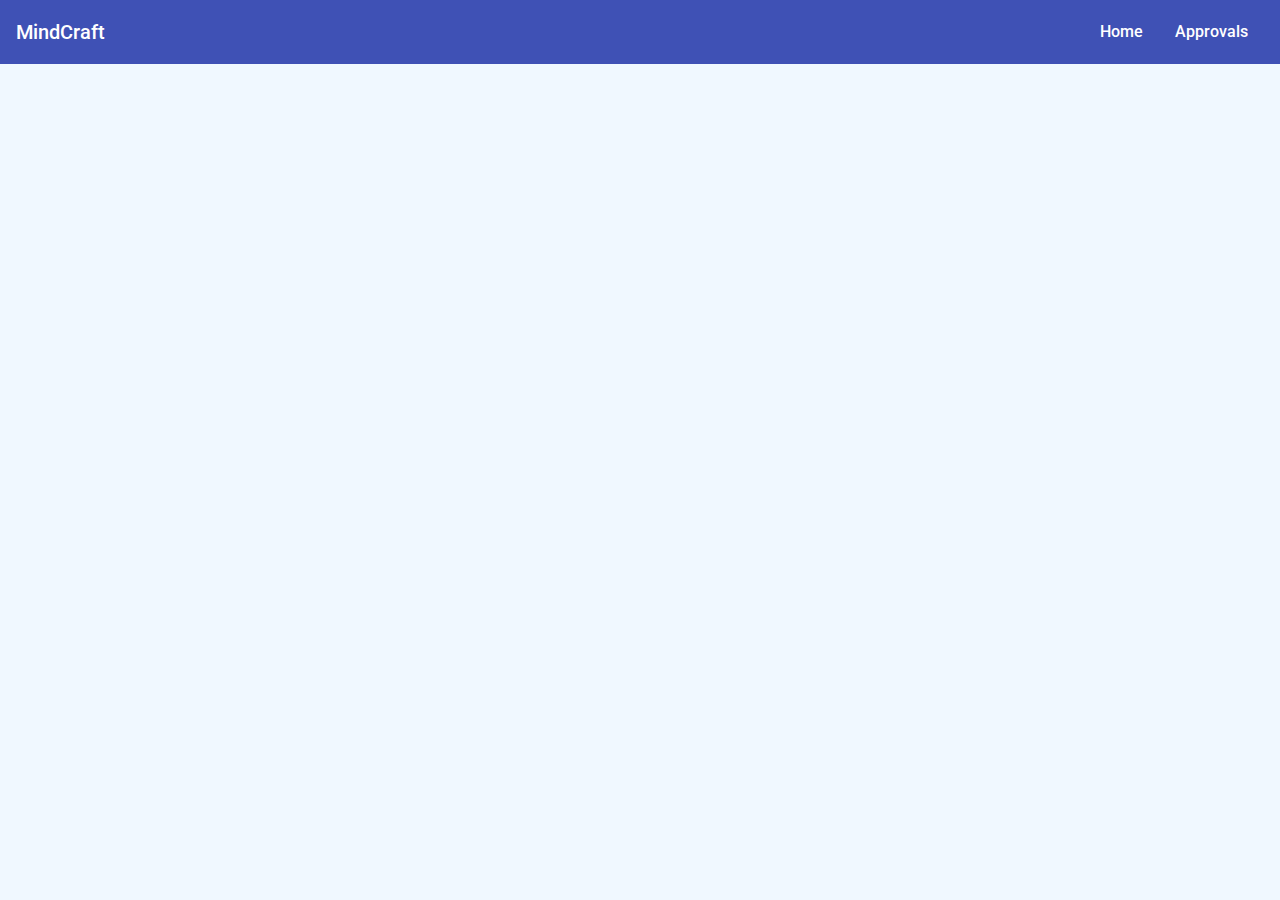
==== commit aaf21a2e: "deployment" ====
--- a/index.html
+++ b/index.html
@@ -8,8 +8,8 @@
   <link href="https://fonts.googleapis.com/css?family=Roboto:300,400,500&display=swap" rel="stylesheet">
   <link href="https://fonts.googleapis.com/icon?family=Material+Icons" rel="stylesheet">
   <link href="https://fonts.googleapis.com/css?family=Alfa+Slab+One&display=swap" rel="stylesheet">
-<link rel="stylesheet" href="styles.9d8fff6c8339c1d6d1ac.css"></head>
+<link rel="stylesheet" href="styles.c8ea8948570349945609.css"></head>
 <body>
   <app-root></app-root>
-<script src="polyfills-es5.3aa54d3e5134f5b5b842.js" nomodule defer></script><script src="polyfills-es2015.fd917e7c3ed57f282ee5.js" type="module"></script><script src="runtime-es2015.24b02acc1f369d9b9f37.js" type="module"></script><script src="main-es2015.bfa4c4bb2d3f770e0b08.js" type="module"></script><script src="runtime-es5.24b02acc1f369d9b9f37.js" nomodule defer></script><script src="main-es5.bfa4c4bb2d3f770e0b08.js" nomodule defer></script></body>
+<script src="polyfills-es5.3aa54d3e5134f5b5b842.js" nomodule defer></script><script src="polyfills-es2015.fd917e7c3ed57f282ee5.js" type="module"></script><script src="runtime-es2015.24b02acc1f369d9b9f37.js" type="module"></script><script src="main-es2015.6b3b5447f5543c268700.js" type="module"></script><script src="runtime-es5.24b02acc1f369d9b9f37.js" nomodule defer></script><script src="main-es5.6b3b5447f5543c268700.js" nomodule defer></script></body>
 </html>
--- a/styles.c8ea8948570349945609.css
+++ b/styles.c8ea8948570349945609.css
@@ -0,0 +1 @@
+.mat-badge-content{font-weight:600;font-size:12px;font-family:Roboto,"Helvetica Neue",sans-serif}.mat-badge-small .mat-badge-content{font-size:9px}.mat-badge-large .mat-badge-content{font-size:24px}.mat-h1,.mat-headline,.mat-typography h1{font:400 24px/32px Roboto,"Helvetica Neue",sans-serif;margin:0 0 16px}.mat-h2,.mat-title,.mat-typography h2{font:500 20px/32px Roboto,"Helvetica Neue",sans-serif;margin:0 0 16px}.mat-h3,.mat-subheading-2,.mat-typography h3{font:400 16px/28px Roboto,"Helvetica Neue",sans-serif;margin:0 0 16px}.mat-h4,.mat-subheading-1,.mat-typography h4{font:400 15px/24px Roboto,"Helvetica Neue",sans-serif;margin:0 0 16px}.mat-h5,.mat-typography h5{font:400 calc(14px * .83)/20px Roboto,"Helvetica Neue",sans-serif;margin:0 0 12px}.mat-h6,.mat-typography h6{font:400 calc(14px * .67)/20px Roboto,"Helvetica Neue",sans-serif;margin:0 0 12px}.mat-body-2,.mat-body-strong{font:500 14px/24px Roboto,"Helvetica Neue",sans-serif}.mat-body,.mat-body-1,.mat-typography{font:400 14px/20px Roboto,"Helvetica Neue",sans-serif}.mat-body p,.mat-body-1 p,.mat-typography p{margin:0 0 12px}.mat-caption,.mat-small{font:400 12px/20px Roboto,"Helvetica Neue",sans-serif}.mat-display-4,.mat-typography .mat-display-4{font:300 112px/112px Roboto,"Helvetica Neue",sans-serif;letter-spacing:-.05em;margin:0 0 56px}.mat-display-3,.mat-typography .mat-display-3{font:400 56px/56px Roboto,"Helvetica Neue",sans-serif;letter-spacing:-.02em;margin:0 0 64px}.mat-display-2,.mat-typography .mat-display-2{font:400 45px/48px Roboto,"Helvetica Neue",sans-serif;letter-spacing:-.005em;margin:0 0 64px}.mat-display-1,.mat-typography .mat-display-1{font:400 34px/40px Roboto,"Helvetica Neue",sans-serif;margin:0 0 64px}.mat-bottom-sheet-container{font:400 14px/20px Roboto,"Helvetica Neue",sans-serif}.mat-button,.mat-fab,.mat-flat-button,.mat-icon-button,.mat-mini-fab,.mat-raised-button,.mat-stroked-button{font-family:Roboto,"Helvetica Neue",sans-serif;font-size:14px;font-weight:500}.mat-button-toggle,.mat-card{font-family:Roboto,"Helvetica Neue",sans-serif}.mat-card-title{font-size:24px;font-weight:500}.mat-card-header .mat-card-title{font-size:20px}.mat-card-content,.mat-card-subtitle{font-size:14px}.mat-checkbox{font-family:Roboto,"Helvetica Neue",sans-serif}.mat-checkbox-layout .mat-checkbox-label{line-height:24px}.mat-chip{font-size:14px;font-weight:500}.mat-chip .mat-chip-remove.mat-icon,.mat-chip .mat-chip-trailing-icon.mat-icon{font-size:18px}.mat-table{font-family:Roboto,"Helvetica Neue",sans-serif}.mat-header-cell{font-size:12px;font-weight:500}.mat-cell,.mat-footer-cell{font-size:14px}.mat-calendar{font-family:Roboto,"Helvetica Neue",sans-serif}.mat-calendar-body{font-size:13px}.mat-calendar-body-label,.mat-calendar-period-button{font-size:14px;font-weight:500}.mat-calendar-table-header th{font-size:11px;font-weight:400}.mat-dialog-title{font:500 20px/32px Roboto,"Helvetica Neue",sans-serif}.mat-expansion-panel-header{font-family:Roboto,"Helvetica Neue",sans-serif;font-size:15px;font-weight:400}.mat-expansion-panel-content{font:400 14px/20px Roboto,"Helvetica Neue",sans-serif}.mat-form-field{font-size:inherit;font-weight:400;line-height:1.125;font-family:Roboto,"Helvetica Neue",sans-serif}.mat-form-field-wrapper{padding-bottom:1.34375em}.mat-form-field-prefix .mat-icon,.mat-form-field-suffix .mat-icon{font-size:150%;line-height:1.125}.mat-form-field-prefix .mat-icon-button,.mat-form-field-suffix .mat-icon-button{height:1.5em;width:1.5em}.mat-form-field-prefix .mat-icon-button .mat-icon,.mat-form-field-suffix .mat-icon-button .mat-icon{height:1.125em;line-height:1.125}.mat-form-field-infix{padding:.5em 0;border-top:.84375em solid transparent}.mat-form-field-can-float .mat-input-server:focus+.mat-form-field-label-wrapper .mat-form-field-label,.mat-form-field-can-float.mat-form-field-should-float .mat-form-field-label{transform:translateY(-1.34375em) scale(.75);width:133.33333%}.mat-form-field-can-float .mat-input-server[label]:not(:label-shown)+.mat-form-field-label-wrapper .mat-form-field-label{transform:translateY(-1.34374em) scale(.75);width:133.33334%}.mat-form-field-label-wrapper{top:-.84375em;padding-top:.84375em}.mat-form-field-label{top:1.34375em}.mat-form-field-underline{bottom:1.34375em}.mat-form-field-subscript-wrapper{font-size:75%;margin-top:.66667em;top:calc(100% - 1.79167em)}.mat-form-field-appearance-legacy .mat-form-field-wrapper{padding-bottom:1.25em}.mat-form-field-appearance-legacy .mat-form-field-infix{padding:.4375em 0}.mat-form-field-appearance-legacy.mat-form-field-can-float .mat-input-server:focus+.mat-form-field-label-wrapper .mat-form-field-label,.mat-form-field-appearance-legacy.mat-form-field-can-float.mat-form-field-should-float .mat-form-field-label{transform:translateY(-1.28125em) scale(.75) perspective(100px) translateZ(.001px);-ms-transform:translateY(-1.28125em) scale(.75);width:133.33333%}.mat-form-field-appearance-legacy.mat-form-field-can-float .mat-form-field-autofill-control:-webkit-autofill+.mat-form-field-label-wrapper .mat-form-field-label{transform:translateY(-1.28125em) scale(.75) perspective(100px) translateZ(.00101px);-ms-transform:translateY(-1.28124em) scale(.75);width:133.33334%}.mat-form-field-appearance-legacy.mat-form-field-can-float .mat-input-server[label]:not(:label-shown)+.mat-form-field-label-wrapper .mat-form-field-label{transform:translateY(-1.28125em) scale(.75) perspective(100px) translateZ(.00102px);-ms-transform:translateY(-1.28123em) scale(.75);width:133.33335%}.mat-form-field-appearance-legacy .mat-form-field-label{top:1.28125em}.mat-form-field-appearance-legacy .mat-form-field-subscript-wrapper{margin-top:.54167em;top:calc(100% - 1.66667em)}@media print{.mat-form-field-appearance-legacy.mat-form-field-can-float .mat-input-server:focus+.mat-form-field-label-wrapper .mat-form-field-label,.mat-form-field-appearance-legacy.mat-form-field-can-float.mat-form-field-should-float .mat-form-field-label{transform:translateY(-1.28122em) scale(.75)}.mat-form-field-appearance-legacy.mat-form-field-can-float .mat-form-field-autofill-control:-webkit-autofill+.mat-form-field-label-wrapper .mat-form-field-label{transform:translateY(-1.28121em) scale(.75)}.mat-form-field-appearance-legacy.mat-form-field-can-float .mat-input-server[label]:not(:label-shown)+.mat-form-field-label-wrapper .mat-form-field-label{transform:translateY(-1.2812em) scale(.75)}}.mat-form-field-appearance-fill .mat-form-field-infix{padding:.25em 0 .75em}.mat-form-field-appearance-fill .mat-form-field-label{top:1.09375em;margin-top:-.5em}.mat-form-field-appearance-fill.mat-form-field-can-float .mat-input-server:focus+.mat-form-field-label-wrapper .mat-form-field-label,.mat-form-field-appearance-fill.mat-form-field-can-float.mat-form-field-should-float .mat-form-field-label{transform:translateY(-.59375em) scale(.75);width:133.33333%}.mat-form-field-appearance-fill.mat-form-field-can-float .mat-input-server[label]:not(:label-shown)+.mat-form-field-label-wrapper .mat-form-field-label{transform:translateY(-.59374em) scale(.75);width:133.33334%}.mat-form-field-appearance-outline .mat-form-field-infix{padding:1em 0}.mat-form-field-appearance-outline .mat-form-field-label{top:1.84375em;margin-top:-.25em}.mat-form-field-appearance-outline.mat-form-field-can-float .mat-input-server:focus+.mat-form-field-label-wrapper .mat-form-field-label,.mat-form-field-appearance-outline.mat-form-field-can-float.mat-form-field-should-float .mat-form-field-label{transform:translateY(-1.59375em) scale(.75);width:133.33333%}.mat-form-field-appearance-outline.mat-form-field-can-float .mat-input-server[label]:not(:label-shown)+.mat-form-field-label-wrapper .mat-form-field-label{transform:translateY(-1.59374em) scale(.75);width:133.33334%}.mat-grid-tile-footer,.mat-grid-tile-header{font-size:14px}.mat-grid-tile-footer .mat-line,.mat-grid-tile-header .mat-line{white-space:nowrap;overflow:hidden;text-overflow:ellipsis;display:block;box-sizing:border-box}.mat-grid-tile-footer .mat-line:nth-child(n+2),.mat-grid-tile-header .mat-line:nth-child(n+2){font-size:12px}input.mat-input-element{margin-top:-.0625em}.mat-menu-item{font-family:Roboto,"Helvetica Neue",sans-serif;font-size:14px;font-weight:400}.mat-paginator,.mat-paginator-page-size .mat-select-trigger{font-family:Roboto,"Helvetica Neue",sans-serif;font-size:12px}.mat-radio-button,.mat-select{font-family:Roboto,"Helvetica Neue",sans-serif}.mat-select-trigger{height:1.125em}.mat-slide-toggle-content{font-family:Roboto,"Helvetica Neue",sans-serif}.mat-slider-thumb-label-text{font-family:Roboto,"Helvetica Neue",sans-serif;font-size:12px;font-weight:500}.mat-stepper-horizontal,.mat-stepper-vertical{font-family:Roboto,"Helvetica Neue",sans-serif}.mat-step-label{font-size:14px;font-weight:400}.mat-step-sub-label-error{font-weight:400}.mat-step-label-error{font-size:14px}.mat-step-label-selected{font-size:14px;font-weight:500}.mat-tab-group{font-family:Roboto,"Helvetica Neue",sans-serif}.mat-tab-label,.mat-tab-link{font-family:Roboto,"Helvetica Neue",sans-serif;font-size:14px;font-weight:500}.mat-toolbar,.mat-toolbar h1,.mat-toolbar h2,.mat-toolbar h3,.mat-toolbar h4,.mat-toolbar h5,.mat-toolbar h6{font:500 20px/32px Roboto,"Helvetica Neue",sans-serif;margin:0}.mat-tooltip{font-family:Roboto,"Helvetica Neue",sans-serif;font-size:10px;padding-top:6px;padding-bottom:6px}.mat-tooltip-handset{font-size:14px;padding-top:8px;padding-bottom:8px}.mat-list-item,.mat-list-option{font-family:Roboto,"Helvetica Neue",sans-serif}.mat-list-base .mat-list-item{font-size:16px}.mat-list-base .mat-list-item .mat-line{white-space:nowrap;overflow:hidden;text-overflow:ellipsis;display:block;box-sizing:border-box}.mat-list-base .mat-list-item .mat-line:nth-child(n+2){font-size:14px}.mat-list-base .mat-list-option{font-size:16px}.mat-list-base .mat-list-option .mat-line{white-space:nowrap;overflow:hidden;text-overflow:ellipsis;display:block;box-sizing:border-box}.mat-list-base .mat-list-option .mat-line:nth-child(n+2){font-size:14px}.mat-list-base[dense] .mat-list-item{font-size:12px}.mat-list-base[dense] .mat-list-item .mat-line{white-space:nowrap;overflow:hidden;text-overflow:ellipsis;display:block;box-sizing:border-box}.mat-list-base[dense] .mat-list-item .mat-line:nth-child(n+2),.mat-list-base[dense] .mat-list-option{font-size:12px}.mat-list-base[dense] .mat-list-option .mat-line{white-space:nowrap;overflow:hidden;text-overflow:ellipsis;display:block;box-sizing:border-box}.mat-list-base[dense] .mat-list-option .mat-line:nth-child(n+2){font-size:12px}.mat-list-base[dense] .mat-subheader{font-family:Roboto,"Helvetica Neue",sans-serif;font-size:12px;font-weight:500}.mat-option{font-family:Roboto,"Helvetica Neue",sans-serif;font-size:16px;color:rgba(0,0,0,.87)}.mat-optgroup-label{font:500 14px/24px Roboto,"Helvetica Neue",sans-serif;color:rgba(0,0,0,.54)}.mat-simple-snackbar{font-family:Roboto,"Helvetica Neue",sans-serif;font-size:14px}.mat-simple-snackbar-action{line-height:1;font-family:inherit;font-size:inherit;font-weight:500}.mat-ripple{overflow:hidden;position:relative}.mat-ripple.mat-ripple-unbounded{overflow:visible}.mat-ripple-element{position:absolute;border-radius:50%;pointer-events:none;transition:opacity,transform 0s cubic-bezier(0,0,.2,1);transform:scale(0)}@media (-ms-high-contrast:active){.mat-ripple-element{display:none}}.cdk-visually-hidden{border:0;clip:rect(0 0 0 0);height:1px;margin:-1px;overflow:hidden;padding:0;position:absolute;width:1px;outline:0;-webkit-appearance:none;-moz-appearance:none}.cdk-global-overlay-wrapper,.cdk-overlay-container{pointer-events:none;top:0;left:0;height:100%;width:100%}.cdk-overlay-container{position:fixed;z-index:1000}.cdk-overlay-container:empty{display:none}.cdk-global-overlay-wrapper{display:flex;position:absolute;z-index:1000}.cdk-overlay-pane{position:absolute;pointer-events:auto;box-sizing:border-box;z-index:1000;display:flex;max-width:100%;max-height:100%}.cdk-overlay-backdrop{position:absolute;top:0;bottom:0;left:0;right:0;z-index:1000;pointer-events:auto;-webkit-tap-highlight-color:transparent;transition:opacity .4s cubic-bezier(.25,.8,.25,1);opacity:0}.cdk-overlay-backdrop.cdk-overlay-backdrop-showing{opacity:1}@media screen and (-ms-high-contrast:active){.cdk-overlay-backdrop.cdk-overlay-backdrop-showing{opacity:.6}}.cdk-overlay-dark-backdrop{background:rgba(0,0,0,.32)}.cdk-overlay-transparent-backdrop,.cdk-overlay-transparent-backdrop.cdk-overlay-backdrop-showing{opacity:0}.cdk-overlay-connected-position-bounding-box{position:absolute;z-index:1000;display:flex;flex-direction:column;min-width:1px;min-height:1px}.cdk-global-scrollblock{position:fixed;width:100%;overflow-y:scroll}@-webkit-keyframes cdk-text-field-autofill-start{/*!*/}@keyframes cdk-text-field-autofill-start{/*!*/}@-webkit-keyframes cdk-text-field-autofill-end{/*!*/}@keyframes cdk-text-field-autofill-end{/*!*/}.cdk-text-field-autofill-monitored:-webkit-autofill{-webkit-animation-name:cdk-text-field-autofill-start;animation-name:cdk-text-field-autofill-start}.cdk-text-field-autofill-monitored:not(:-webkit-autofill){-webkit-animation-name:cdk-text-field-autofill-end;animation-name:cdk-text-field-autofill-end}textarea.cdk-textarea-autosize{resize:none}textarea.cdk-textarea-autosize-measuring{height:auto!important;overflow:hidden!important;padding:2px 0!important;box-sizing:content-box!important}.mat-ripple-element{background-color:rgba(0,0,0,.1)}.mat-option.mat-selected:not(.mat-option-multiple):not(.mat-option-disabled),.mat-option:focus:not(.mat-option-disabled),.mat-option:hover:not(.mat-option-disabled){background:rgba(0,0,0,.04)}.mat-option.mat-active{background:rgba(0,0,0,.04);color:rgba(0,0,0,.87)}.mat-option.mat-option-disabled{color:rgba(0,0,0,.38)}.mat-primary .mat-option.mat-selected:not(.mat-option-disabled){color:#3f51b5}.mat-accent .mat-option.mat-selected:not(.mat-option-disabled){color:#ff4081}.mat-warn .mat-option.mat-selected:not(.mat-option-disabled){color:#f44336}.mat-optgroup-disabled .mat-optgroup-label{color:rgba(0,0,0,.38)}.mat-pseudo-checkbox{color:rgba(0,0,0,.54)}.mat-pseudo-checkbox::after{color:#fafafa}.mat-pseudo-checkbox-disabled{color:#b0b0b0}.mat-accent .mat-pseudo-checkbox-checked,.mat-accent .mat-pseudo-checkbox-indeterminate,.mat-pseudo-checkbox-checked,.mat-pseudo-checkbox-indeterminate{background:#ff4081}.mat-primary .mat-pseudo-checkbox-checked,.mat-primary .mat-pseudo-checkbox-indeterminate{background:#3f51b5}.mat-warn .mat-pseudo-checkbox-checked,.mat-warn .mat-pseudo-checkbox-indeterminate{background:#f44336}.mat-pseudo-checkbox-checked.mat-pseudo-checkbox-disabled,.mat-pseudo-checkbox-indeterminate.mat-pseudo-checkbox-disabled{background:#b0b0b0}.mat-elevation-z0{box-shadow:0 0 0 0 rgba(0,0,0,.2),0 0 0 0 rgba(0,0,0,.14),0 0 0 0 rgba(0,0,0,.12)}.mat-elevation-z1{box-shadow:0 2px 1px -1px rgba(0,0,0,.2),0 1px 1px 0 rgba(0,0,0,.14),0 1px 3px 0 rgba(0,0,0,.12)}.mat-elevation-z2{box-shadow:0 3px 1px -2px rgba(0,0,0,.2),0 2px 2px 0 rgba(0,0,0,.14),0 1px 5px 0 rgba(0,0,0,.12)}.mat-elevation-z3{box-shadow:0 3px 3px -2px rgba(0,0,0,.2),0 3px 4px 0 rgba(0,0,0,.14),0 1px 8px 0 rgba(0,0,0,.12)}.mat-elevation-z4{box-shadow:0 2px 4px -1px rgba(0,0,0,.2),0 4px 5px 0 rgba(0,0,0,.14),0 1px 10px 0 rgba(0,0,0,.12)}.mat-elevation-z5{box-shadow:0 3px 5px -1px rgba(0,0,0,.2),0 5px 8px 0 rgba(0,0,0,.14),0 1px 14px 0 rgba(0,0,0,.12)}.mat-elevation-z6{box-shadow:0 3px 5px -1px rgba(0,0,0,.2),0 6px 10px 0 rgba(0,0,0,.14),0 1px 18px 0 rgba(0,0,0,.12)}.mat-elevation-z7{box-shadow:0 4px 5px -2px rgba(0,0,0,.2),0 7px 10px 1px rgba(0,0,0,.14),0 2px 16px 1px rgba(0,0,0,.12)}.mat-elevation-z8{box-shadow:0 5px 5px -3px rgba(0,0,0,.2),0 8px 10px 1px rgba(0,0,0,.14),0 3px 14px 2px rgba(0,0,0,.12)}.mat-elevation-z9{box-shadow:0 5px 6px -3px rgba(0,0,0,.2),0 9px 12px 1px rgba(0,0,0,.14),0 3px 16px 2px rgba(0,0,0,.12)}.mat-elevation-z10{box-shadow:0 6px 6px -3px rgba(0,0,0,.2),0 10px 14px 1px rgba(0,0,0,.14),0 4px 18px 3px rgba(0,0,0,.12)}.mat-elevation-z11{box-shadow:0 6px 7px -4px rgba(0,0,0,.2),0 11px 15px 1px rgba(0,0,0,.14),0 4px 20px 3px rgba(0,0,0,.12)}.mat-elevation-z12{box-shadow:0 7px 8px -4px rgba(0,0,0,.2),0 12px 17px 2px rgba(0,0,0,.14),0 5px 22px 4px rgba(0,0,0,.12)}.mat-elevation-z13{box-shadow:0 7px 8px -4px rgba(0,0,0,.2),0 13px 19px 2px rgba(0,0,0,.14),0 5px 24px 4px rgba(0,0,0,.12)}.mat-elevation-z14{box-shadow:0 7px 9px -4px rgba(0,0,0,.2),0 14px 21px 2px rgba(0,0,0,.14),0 5px 26px 4px rgba(0,0,0,.12)}.mat-elevation-z15{box-shadow:0 8px 9px -5px rgba(0,0,0,.2),0 15px 22px 2px rgba(0,0,0,.14),0 6px 28px 5px rgba(0,0,0,.12)}.mat-elevation-z16{box-shadow:0 8px 10px -5px rgba(0,0,0,.2),0 16px 24px 2px rgba(0,0,0,.14),0 6px 30px 5px rgba(0,0,0,.12)}.mat-elevation-z17{box-shadow:0 8px 11px -5px rgba(0,0,0,.2),0 17px 26px 2px rgba(0,0,0,.14),0 6px 32px 5px rgba(0,0,0,.12)}.mat-elevation-z18{box-shadow:0 9px 11px -5px rgba(0,0,0,.2),0 18px 28px 2px rgba(0,0,0,.14),0 7px 34px 6px rgba(0,0,0,.12)}.mat-elevation-z19{box-shadow:0 9px 12px -6px rgba(0,0,0,.2),0 19px 29px 2px rgba(0,0,0,.14),0 7px 36px 6px rgba(0,0,0,.12)}.mat-elevation-z20{box-shadow:0 10px 13px -6px rgba(0,0,0,.2),0 20px 31px 3px rgba(0,0,0,.14),0 8px 38px 7px rgba(0,0,0,.12)}.mat-elevation-z21{box-shadow:0 10px 13px -6px rgba(0,0,0,.2),0 21px 33px 3px rgba(0,0,0,.14),0 8px 40px 7px rgba(0,0,0,.12)}.mat-elevation-z22{box-shadow:0 10px 14px -6px rgba(0,0,0,.2),0 22px 35px 3px rgba(0,0,0,.14),0 8px 42px 7px rgba(0,0,0,.12)}.mat-elevation-z23{box-shadow:0 11px 14px -7px rgba(0,0,0,.2),0 23px 36px 3px rgba(0,0,0,.14),0 9px 44px 8px rgba(0,0,0,.12)}.mat-elevation-z24{box-shadow:0 11px 15px -7px rgba(0,0,0,.2),0 24px 38px 3px rgba(0,0,0,.14),0 9px 46px 8px rgba(0,0,0,.12)}.mat-app-background{background-color:#fafafa;color:rgba(0,0,0,.87)}.mat-theme-loaded-marker{display:none}.mat-autocomplete-panel{background:#fff;color:rgba(0,0,0,.87)}.mat-autocomplete-panel:not([class*=mat-elevation-z]){box-shadow:0 2px 4px -1px rgba(0,0,0,.2),0 4px 5px 0 rgba(0,0,0,.14),0 1px 10px 0 rgba(0,0,0,.12)}.mat-autocomplete-panel .mat-option.mat-selected:not(.mat-active):not(:hover){background:#fff}.mat-autocomplete-panel .mat-option.mat-selected:not(.mat-active):not(:hover):not(.mat-option-disabled){color:rgba(0,0,0,.87)}@media (-ms-high-contrast:active){.mat-badge-content{outline:solid 1px;border-radius:0}.mat-checkbox-disabled{opacity:.5}}.mat-badge-accent .mat-badge-content{background:#ff4081;color:#fff}.mat-badge-warn .mat-badge-content{color:#fff;background:#f44336}.mat-badge{position:relative}.mat-badge-hidden .mat-badge-content{display:none}.mat-badge-disabled .mat-badge-content{background:#b9b9b9;color:rgba(0,0,0,.38)}.mat-badge-content{color:#fff;background:#3f51b5;position:absolute;text-align:center;display:inline-block;border-radius:50%;transition:transform .2s ease-in-out;transform:scale(.6);overflow:hidden;white-space:nowrap;text-overflow:ellipsis;pointer-events:none}.mat-badge-content._mat-animation-noopable,.ng-animate-disabled .mat-badge-content{transition:none}.mat-badge-content.mat-badge-active{transform:none}.mat-badge-small .mat-badge-content{width:16px;height:16px;line-height:16px}.mat-badge-small.mat-badge-above .mat-badge-content{top:-8px}.mat-badge-small.mat-badge-below .mat-badge-content{bottom:-8px}.mat-badge-small.mat-badge-before .mat-badge-content{left:-16px}[dir=rtl] .mat-badge-small.mat-badge-before .mat-badge-content{left:auto;right:-16px}.mat-badge-small.mat-badge-after .mat-badge-content{right:-16px}[dir=rtl] .mat-badge-small.mat-badge-after .mat-badge-content{right:auto;left:-16px}.mat-badge-small.mat-badge-overlap.mat-badge-before .mat-badge-content{left:-8px}[dir=rtl] .mat-badge-small.mat-badge-overlap.mat-badge-before .mat-badge-content{left:auto;right:-8px}.mat-badge-small.mat-badge-overlap.mat-badge-after .mat-badge-content{right:-8px}[dir=rtl] .mat-badge-small.mat-badge-overlap.mat-badge-after .mat-badge-content{right:auto;left:-8px}.mat-badge-medium .mat-badge-content{width:22px;height:22px;line-height:22px}.mat-badge-medium.mat-badge-above .mat-badge-content{top:-11px}.mat-badge-medium.mat-badge-below .mat-badge-content{bottom:-11px}.mat-badge-medium.mat-badge-before .mat-badge-content{left:-22px}[dir=rtl] .mat-badge-medium.mat-badge-before .mat-badge-content{left:auto;right:-22px}.mat-badge-medium.mat-badge-after .mat-badge-content{right:-22px}[dir=rtl] .mat-badge-medium.mat-badge-after .mat-badge-content{right:auto;left:-22px}.mat-badge-medium.mat-badge-overlap.mat-badge-before .mat-badge-content{left:-11px}[dir=rtl] .mat-badge-medium.mat-badge-overlap.mat-badge-before .mat-badge-content{left:auto;right:-11px}.mat-badge-medium.mat-badge-overlap.mat-badge-after .mat-badge-content{right:-11px}[dir=rtl] .mat-badge-medium.mat-badge-overlap.mat-badge-after .mat-badge-content{right:auto;left:-11px}.mat-badge-large .mat-badge-content{width:28px;height:28px;line-height:28px}.mat-badge-large.mat-badge-above .mat-badge-content{top:-14px}.mat-badge-large.mat-badge-below .mat-badge-content{bottom:-14px}.mat-badge-large.mat-badge-before .mat-badge-content{left:-28px}[dir=rtl] .mat-badge-large.mat-badge-before .mat-badge-content{left:auto;right:-28px}.mat-badge-large.mat-badge-after .mat-badge-content{right:-28px}[dir=rtl] .mat-badge-large.mat-badge-after .mat-badge-content{right:auto;left:-28px}.mat-badge-large.mat-badge-overlap.mat-badge-before .mat-badge-content{left:-14px}[dir=rtl] .mat-badge-large.mat-badge-overlap.mat-badge-before .mat-badge-content{left:auto;right:-14px}.mat-badge-large.mat-badge-overlap.mat-badge-after .mat-badge-content{right:-14px}[dir=rtl] .mat-badge-large.mat-badge-overlap.mat-badge-after .mat-badge-content{right:auto;left:-14px}.mat-bottom-sheet-container{box-shadow:0 8px 10px -5px rgba(0,0,0,.2),0 16px 24px 2px rgba(0,0,0,.14),0 6px 30px 5px rgba(0,0,0,.12);background:#fff;color:rgba(0,0,0,.87)}.mat-button,.mat-icon-button,.mat-stroked-button{color:inherit;background:0 0}.mat-button.mat-primary,.mat-icon-button.mat-primary,.mat-stroked-button.mat-primary{color:#3f51b5}.mat-button.mat-accent,.mat-icon-button.mat-accent,.mat-stroked-button.mat-accent{color:#ff4081}.mat-button.mat-warn,.mat-icon-button.mat-warn,.mat-stroked-button.mat-warn{color:#f44336}.mat-button.mat-accent[disabled],.mat-button.mat-primary[disabled],.mat-button.mat-warn[disabled],.mat-button[disabled][disabled],.mat-icon-button.mat-accent[disabled],.mat-icon-button.mat-primary[disabled],.mat-icon-button.mat-warn[disabled],.mat-icon-button[disabled][disabled],.mat-stroked-button.mat-accent[disabled],.mat-stroked-button.mat-primary[disabled],.mat-stroked-button.mat-warn[disabled],.mat-stroked-button[disabled][disabled]{color:rgba(0,0,0,.26)}.mat-button.mat-primary .mat-button-focus-overlay,.mat-icon-button.mat-primary .mat-button-focus-overlay,.mat-stroked-button.mat-primary .mat-button-focus-overlay{background-color:#3f51b5}.mat-button.mat-accent .mat-button-focus-overlay,.mat-icon-button.mat-accent .mat-button-focus-overlay,.mat-stroked-button.mat-accent .mat-button-focus-overlay{background-color:#ff4081}.mat-button.mat-warn .mat-button-focus-overlay,.mat-icon-button.mat-warn .mat-button-focus-overlay,.mat-stroked-button.mat-warn .mat-button-focus-overlay{background-color:#f44336}.mat-button[disabled] .mat-button-focus-overlay,.mat-icon-button[disabled] .mat-button-focus-overlay,.mat-stroked-button[disabled] .mat-button-focus-overlay{background-color:transparent}.mat-button .mat-ripple-element,.mat-icon-button .mat-ripple-element,.mat-stroked-button .mat-ripple-element{opacity:.1;background-color:currentColor}.mat-button-focus-overlay{background:#000}.mat-stroked-button:not([disabled]){border-color:rgba(0,0,0,.12)}.mat-fab,.mat-flat-button,.mat-mini-fab,.mat-raised-button{color:rgba(0,0,0,.87);background-color:#fff}.mat-fab.mat-accent,.mat-fab.mat-primary,.mat-fab.mat-warn,.mat-flat-button.mat-accent,.mat-flat-button.mat-primary,.mat-flat-button.mat-warn,.mat-mini-fab.mat-accent,.mat-mini-fab.mat-primary,.mat-mini-fab.mat-warn,.mat-raised-button.mat-accent,.mat-raised-button.mat-primary,.mat-raised-button.mat-warn{color:#fff}.mat-fab.mat-accent[disabled],.mat-fab.mat-primary[disabled],.mat-fab.mat-warn[disabled],.mat-fab[disabled][disabled],.mat-flat-button.mat-accent[disabled],.mat-flat-button.mat-primary[disabled],.mat-flat-button.mat-warn[disabled],.mat-flat-button[disabled][disabled],.mat-mini-fab.mat-accent[disabled],.mat-mini-fab.mat-primary[disabled],.mat-mini-fab.mat-warn[disabled],.mat-mini-fab[disabled][disabled],.mat-raised-button.mat-accent[disabled],.mat-raised-button.mat-primary[disabled],.mat-raised-button.mat-warn[disabled],.mat-raised-button[disabled][disabled]{color:rgba(0,0,0,.26);background-color:rgba(0,0,0,.12)}.mat-fab.mat-primary,.mat-flat-button.mat-primary,.mat-mini-fab.mat-primary,.mat-raised-button.mat-primary{background-color:#3f51b5}.mat-fab.mat-accent,.mat-flat-button.mat-accent,.mat-mini-fab.mat-accent,.mat-raised-button.mat-accent{background-color:#ff4081}.mat-fab.mat-warn,.mat-flat-button.mat-warn,.mat-mini-fab.mat-warn,.mat-raised-button.mat-warn{background-color:#f44336}.mat-fab.mat-accent .mat-ripple-element,.mat-fab.mat-primary .mat-ripple-element,.mat-fab.mat-warn .mat-ripple-element,.mat-flat-button.mat-accent .mat-ripple-element,.mat-flat-button.mat-primary .mat-ripple-element,.mat-flat-button.mat-warn .mat-ripple-element,.mat-mini-fab.mat-accent .mat-ripple-element,.mat-mini-fab.mat-primary .mat-ripple-element,.mat-mini-fab.mat-warn .mat-ripple-element,.mat-raised-button.mat-accent .mat-ripple-element,.mat-raised-button.mat-primary .mat-ripple-element,.mat-raised-button.mat-warn .mat-ripple-element{background-color:rgba(255,255,255,.1)}.mat-flat-button:not([class*=mat-elevation-z]),.mat-stroked-button:not([class*=mat-elevation-z]){box-shadow:0 0 0 0 rgba(0,0,0,.2),0 0 0 0 rgba(0,0,0,.14),0 0 0 0 rgba(0,0,0,.12)}.mat-raised-button:not([class*=mat-elevation-z]){box-shadow:0 3px 1px -2px rgba(0,0,0,.2),0 2px 2px 0 rgba(0,0,0,.14),0 1px 5px 0 rgba(0,0,0,.12)}.mat-raised-button:not([disabled]):active:not([class*=mat-elevation-z]){box-shadow:0 5px 5px -3px rgba(0,0,0,.2),0 8px 10px 1px rgba(0,0,0,.14),0 3px 14px 2px rgba(0,0,0,.12)}.mat-raised-button[disabled]:not([class*=mat-elevation-z]){box-shadow:0 0 0 0 rgba(0,0,0,.2),0 0 0 0 rgba(0,0,0,.14),0 0 0 0 rgba(0,0,0,.12)}.mat-fab:not([class*=mat-elevation-z]),.mat-mini-fab:not([class*=mat-elevation-z]){box-shadow:0 3px 5px -1px rgba(0,0,0,.2),0 6px 10px 0 rgba(0,0,0,.14),0 1px 18px 0 rgba(0,0,0,.12)}.mat-fab:not([disabled]):active:not([class*=mat-elevation-z]),.mat-mini-fab:not([disabled]):active:not([class*=mat-elevation-z]){box-shadow:0 7px 8px -4px rgba(0,0,0,.2),0 12px 17px 2px rgba(0,0,0,.14),0 5px 22px 4px rgba(0,0,0,.12)}.mat-fab[disabled]:not([class*=mat-elevation-z]),.mat-mini-fab[disabled]:not([class*=mat-elevation-z]){box-shadow:0 0 0 0 rgba(0,0,0,.2),0 0 0 0 rgba(0,0,0,.14),0 0 0 0 rgba(0,0,0,.12)}.mat-button-toggle-group,.mat-button-toggle-standalone{box-shadow:0 3px 1px -2px rgba(0,0,0,.2),0 2px 2px 0 rgba(0,0,0,.14),0 1px 5px 0 rgba(0,0,0,.12)}.mat-button-toggle-group-appearance-standard,.mat-button-toggle-standalone.mat-button-toggle-appearance-standard{box-shadow:none;border:1px solid rgba(0,0,0,.12)}.mat-button-toggle{color:rgba(0,0,0,.38)}.mat-button-toggle .mat-button-toggle-focus-overlay{background-color:rgba(0,0,0,.12)}.mat-button-toggle-appearance-standard{color:rgba(0,0,0,.87);background:#fff}.mat-button-toggle-appearance-standard .mat-button-toggle-focus-overlay{background-color:#000}.mat-button-toggle-group-appearance-standard .mat-button-toggle+.mat-button-toggle{border-left:1px solid rgba(0,0,0,.12)}[dir=rtl] .mat-button-toggle-group-appearance-standard .mat-button-toggle+.mat-button-toggle{border-left:none;border-right:1px solid rgba(0,0,0,.12)}.mat-button-toggle-group-appearance-standard.mat-button-toggle-vertical .mat-button-toggle+.mat-button-toggle{border-left:none;border-right:none;border-top:1px solid rgba(0,0,0,.12)}.mat-button-toggle-checked{background-color:#e0e0e0;color:rgba(0,0,0,.54)}.mat-button-toggle-checked.mat-button-toggle-appearance-standard{color:rgba(0,0,0,.87)}.mat-button-toggle-disabled{color:rgba(0,0,0,.26);background-color:#eee}.mat-button-toggle-disabled.mat-button-toggle-appearance-standard{background:#fff}.mat-button-toggle-disabled.mat-button-toggle-checked{background-color:#bdbdbd}.mat-card{background:#fff;color:rgba(0,0,0,.87)}.mat-card:not([class*=mat-elevation-z]){box-shadow:0 2px 1px -1px rgba(0,0,0,.2),0 1px 1px 0 rgba(0,0,0,.14),0 1px 3px 0 rgba(0,0,0,.12)}.mat-card.mat-card-flat:not([class*=mat-elevation-z]){box-shadow:0 0 0 0 rgba(0,0,0,.2),0 0 0 0 rgba(0,0,0,.14),0 0 0 0 rgba(0,0,0,.12)}.mat-card-subtitle{color:rgba(0,0,0,.54)}.mat-checkbox-frame{border-color:rgba(0,0,0,.54)}.mat-checkbox-checkmark{fill:#fafafa}.mat-checkbox-checkmark-path{stroke:#fafafa!important}@media (-ms-high-contrast:black-on-white){.mat-checkbox-checkmark-path{stroke:#000!important}}.mat-checkbox-mixedmark{background-color:#fafafa}.mat-checkbox-checked.mat-primary .mat-checkbox-background,.mat-checkbox-indeterminate.mat-primary .mat-checkbox-background{background-color:#3f51b5}.mat-checkbox-checked.mat-accent .mat-checkbox-background,.mat-checkbox-indeterminate.mat-accent .mat-checkbox-background{background-color:#ff4081}.mat-checkbox-checked.mat-warn .mat-checkbox-background,.mat-checkbox-indeterminate.mat-warn .mat-checkbox-background{background-color:#f44336}.mat-checkbox-disabled.mat-checkbox-checked .mat-checkbox-background,.mat-checkbox-disabled.mat-checkbox-indeterminate .mat-checkbox-background{background-color:#b0b0b0}.mat-checkbox-disabled:not(.mat-checkbox-checked) .mat-checkbox-frame{border-color:#b0b0b0}.mat-checkbox-disabled .mat-checkbox-label{color:rgba(0,0,0,.54)}@media (-ms-high-contrast:active){.mat-checkbox-background{background:0 0}}.mat-checkbox .mat-ripple-element{background-color:#000}.mat-checkbox-checked:not(.mat-checkbox-disabled).mat-primary .mat-ripple-element,.mat-checkbox:active:not(.mat-checkbox-disabled).mat-primary .mat-ripple-element{background:#3f51b5}.mat-checkbox-checked:not(.mat-checkbox-disabled).mat-accent .mat-ripple-element,.mat-checkbox:active:not(.mat-checkbox-disabled).mat-accent .mat-ripple-element{background:#ff4081}.mat-checkbox-checked:not(.mat-checkbox-disabled).mat-warn .mat-ripple-element,.mat-checkbox:active:not(.mat-checkbox-disabled).mat-warn .mat-ripple-element{background:#f44336}.mat-chip.mat-standard-chip{background-color:#e0e0e0;color:rgba(0,0,0,.87)}.mat-chip.mat-standard-chip .mat-chip-remove{color:rgba(0,0,0,.87);opacity:.4}.mat-chip.mat-standard-chip:not(.mat-chip-disabled):active{box-shadow:0 3px 3px -2px rgba(0,0,0,.2),0 3px 4px 0 rgba(0,0,0,.14),0 1px 8px 0 rgba(0,0,0,.12)}.mat-chip.mat-standard-chip:not(.mat-chip-disabled) .mat-chip-remove:hover{opacity:.54}.mat-chip.mat-standard-chip.mat-chip-disabled{opacity:.4}.mat-chip.mat-standard-chip::after{background:#000}.mat-chip.mat-standard-chip.mat-chip-selected.mat-primary{background-color:#3f51b5;color:#fff}.mat-chip.mat-standard-chip.mat-chip-selected.mat-primary .mat-chip-remove{color:#fff;opacity:.4}.mat-chip.mat-standard-chip.mat-chip-selected.mat-primary .mat-ripple-element{background:rgba(255,255,255,.1)}.mat-chip.mat-standard-chip.mat-chip-selected.mat-warn{background-color:#f44336;color:#fff}.mat-chip.mat-standard-chip.mat-chip-selected.mat-warn .mat-chip-remove{color:#fff;opacity:.4}.mat-chip.mat-standard-chip.mat-chip-selected.mat-warn .mat-ripple-element{background:rgba(255,255,255,.1)}.mat-chip.mat-standard-chip.mat-chip-selected.mat-accent{background-color:#ff4081;color:#fff}.mat-chip.mat-standard-chip.mat-chip-selected.mat-accent .mat-chip-remove{color:#fff;opacity:.4}.mat-chip.mat-standard-chip.mat-chip-selected.mat-accent .mat-ripple-element{background:rgba(255,255,255,.1)}.mat-table{background:#fff}.mat-table tbody,.mat-table tfoot,.mat-table thead,.mat-table-sticky,[mat-footer-row],[mat-header-row],[mat-row],mat-footer-row,mat-header-row,mat-row{background:inherit}mat-footer-row,mat-header-row,mat-row,td.mat-cell,td.mat-footer-cell,th.mat-header-cell{border-bottom-color:rgba(0,0,0,.12)}.mat-header-cell{color:rgba(0,0,0,.54)}.mat-cell,.mat-footer-cell{color:rgba(0,0,0,.87)}.mat-calendar-arrow{border-top-color:rgba(0,0,0,.54)}.mat-datepicker-content .mat-calendar-next-button,.mat-datepicker-content .mat-calendar-previous-button,.mat-datepicker-toggle{color:rgba(0,0,0,.54)}.mat-calendar-table-header{color:rgba(0,0,0,.38)}.mat-calendar-table-header-divider::after{background:rgba(0,0,0,.12)}.mat-calendar-body-label{color:rgba(0,0,0,.54)}.mat-calendar-body-cell-content{color:rgba(0,0,0,.87);border-color:transparent}.mat-calendar-body-disabled>.mat-calendar-body-cell-content:not(.mat-calendar-body-selected){color:rgba(0,0,0,.38)}.cdk-keyboard-focused .mat-calendar-body-active>.mat-calendar-body-cell-content:not(.mat-calendar-body-selected),.cdk-program-focused .mat-calendar-body-active>.mat-calendar-body-cell-content:not(.mat-calendar-body-selected),.mat-calendar-body-cell:not(.mat-calendar-body-disabled):hover>.mat-calendar-body-cell-content:not(.mat-calendar-body-selected){background-color:rgba(0,0,0,.04)}.mat-calendar-body-today:not(.mat-calendar-body-selected){border-color:rgba(0,0,0,.38)}.mat-calendar-body-disabled>.mat-calendar-body-today:not(.mat-calendar-body-selected){border-color:rgba(0,0,0,.18)}.mat-calendar-body-selected{background-color:#3f51b5;color:#fff}.mat-calendar-body-disabled>.mat-calendar-body-selected{background-color:rgba(63,81,181,.4)}.mat-calendar-body-today.mat-calendar-body-selected{box-shadow:inset 0 0 0 1px #fff}.mat-datepicker-content{box-shadow:0 2px 4px -1px rgba(0,0,0,.2),0 4px 5px 0 rgba(0,0,0,.14),0 1px 10px 0 rgba(0,0,0,.12);background-color:#fff;color:rgba(0,0,0,.87)}.mat-datepicker-content.mat-accent .mat-calendar-body-selected{background-color:#ff4081;color:#fff}.mat-datepicker-content.mat-accent .mat-calendar-body-disabled>.mat-calendar-body-selected{background-color:rgba(255,64,129,.4)}.mat-datepicker-content.mat-accent .mat-calendar-body-today.mat-calendar-body-selected{box-shadow:inset 0 0 0 1px #fff}.mat-datepicker-content.mat-warn .mat-calendar-body-selected{background-color:#f44336;color:#fff}.mat-datepicker-content.mat-warn .mat-calendar-body-disabled>.mat-calendar-body-selected{background-color:rgba(244,67,54,.4)}.mat-datepicker-content.mat-warn .mat-calendar-body-today.mat-calendar-body-selected{box-shadow:inset 0 0 0 1px #fff}.mat-datepicker-content-touch{box-shadow:0 0 0 0 rgba(0,0,0,.2),0 0 0 0 rgba(0,0,0,.14),0 0 0 0 rgba(0,0,0,.12)}.mat-datepicker-toggle-active{color:#3f51b5}.mat-datepicker-toggle-active.mat-accent{color:#ff4081}.mat-datepicker-toggle-active.mat-warn{color:#f44336}.mat-dialog-container{box-shadow:0 11px 15px -7px rgba(0,0,0,.2),0 24px 38px 3px rgba(0,0,0,.14),0 9px 46px 8px rgba(0,0,0,.12);background:#fff;color:rgba(0,0,0,.87)}.mat-divider{border-top-color:rgba(0,0,0,.12)}.mat-divider-vertical{border-right-color:rgba(0,0,0,.12)}.mat-expansion-panel{background:#fff;color:rgba(0,0,0,.87)}.mat-expansion-panel:not([class*=mat-elevation-z]){box-shadow:0 3px 1px -2px rgba(0,0,0,.2),0 2px 2px 0 rgba(0,0,0,.14),0 1px 5px 0 rgba(0,0,0,.12)}.mat-action-row{border-top-color:rgba(0,0,0,.12)}.mat-expansion-panel:not(.mat-expanded) .mat-expansion-panel-header:not([aria-disabled=true]).cdk-keyboard-focused,.mat-expansion-panel:not(.mat-expanded) .mat-expansion-panel-header:not([aria-disabled=true]).cdk-program-focused,.mat-expansion-panel:not(.mat-expanded) .mat-expansion-panel-header:not([aria-disabled=true]):hover{background:rgba(0,0,0,.04)}@media (hover:none){.mat-expansion-panel:not(.mat-expanded):not([aria-disabled=true]) .mat-expansion-panel-header:hover{background:#fff}}.mat-expansion-panel-header-title{color:rgba(0,0,0,.87)}.mat-expansion-indicator::after,.mat-expansion-panel-header-description{color:rgba(0,0,0,.54)}.mat-expansion-panel-header[aria-disabled=true]{color:rgba(0,0,0,.26)}.mat-expansion-panel-header[aria-disabled=true] .mat-expansion-panel-header-description,.mat-expansion-panel-header[aria-disabled=true] .mat-expansion-panel-header-title{color:inherit}.mat-form-field-label,.mat-hint{color:rgba(0,0,0,.6)}.mat-form-field.mat-focused .mat-form-field-label{color:#3f51b5}.mat-form-field.mat-focused .mat-form-field-label.mat-accent{color:#ff4081}.mat-form-field.mat-focused .mat-form-field-label.mat-warn{color:#f44336}.mat-focused .mat-form-field-required-marker{color:#ff4081}.mat-form-field-ripple{background-color:rgba(0,0,0,.87)}.mat-form-field.mat-focused .mat-form-field-ripple{background-color:#3f51b5}.mat-form-field.mat-focused .mat-form-field-ripple.mat-accent{background-color:#ff4081}.mat-form-field.mat-focused .mat-form-field-ripple.mat-warn{background-color:#f44336}.mat-form-field-type-mat-native-select.mat-focused:not(.mat-form-field-invalid) .mat-form-field-infix::after{color:#3f51b5}.mat-form-field-type-mat-native-select.mat-focused:not(.mat-form-field-invalid).mat-accent .mat-form-field-infix::after{color:#ff4081}.mat-form-field-type-mat-native-select.mat-focused:not(.mat-form-field-invalid).mat-warn .mat-form-field-infix::after,.mat-form-field.mat-form-field-invalid .mat-form-field-label,.mat-form-field.mat-form-field-invalid .mat-form-field-label .mat-form-field-required-marker,.mat-form-field.mat-form-field-invalid .mat-form-field-label.mat-accent{color:#f44336}.mat-form-field.mat-form-field-invalid .mat-form-field-ripple,.mat-form-field.mat-form-field-invalid .mat-form-field-ripple.mat-accent{background-color:#f44336}.mat-error{color:#f44336}.mat-form-field-appearance-legacy .mat-form-field-label,.mat-form-field-appearance-legacy .mat-hint{color:rgba(0,0,0,.54)}.mat-form-field-appearance-legacy .mat-form-field-underline{bottom:1.25em;background-color:rgba(0,0,0,.42)}.mat-form-field-appearance-legacy.mat-form-field-disabled .mat-form-field-underline{background-image:linear-gradient(to right,rgba(0,0,0,.42) 0,rgba(0,0,0,.42) 33%,transparent 0);background-size:4px 100%;background-repeat:repeat-x}.mat-form-field-appearance-standard .mat-form-field-underline{background-color:rgba(0,0,0,.42)}.mat-form-field-appearance-standard.mat-form-field-disabled .mat-form-field-underline{background-image:linear-gradient(to right,rgba(0,0,0,.42) 0,rgba(0,0,0,.42) 33%,transparent 0);background-size:4px 100%;background-repeat:repeat-x}.mat-form-field-appearance-fill .mat-form-field-flex{background-color:rgba(0,0,0,.04)}.mat-form-field-appearance-fill.mat-form-field-disabled .mat-form-field-flex{background-color:rgba(0,0,0,.02)}.mat-form-field-appearance-fill .mat-form-field-underline::before{background-color:rgba(0,0,0,.42)}.mat-form-field-appearance-fill.mat-form-field-disabled .mat-form-field-label{color:rgba(0,0,0,.38)}.mat-form-field-appearance-fill.mat-form-field-disabled .mat-form-field-underline::before{background-color:transparent}.mat-form-field-appearance-outline .mat-form-field-outline{color:rgba(0,0,0,.12)}.mat-form-field-appearance-outline .mat-form-field-outline-thick{color:rgba(0,0,0,.87)}.mat-form-field-appearance-outline.mat-focused .mat-form-field-outline-thick{color:#3f51b5}.mat-form-field-appearance-outline.mat-focused.mat-accent .mat-form-field-outline-thick{color:#ff4081}.mat-form-field-appearance-outline.mat-focused.mat-warn .mat-form-field-outline-thick,.mat-form-field-appearance-outline.mat-form-field-invalid.mat-form-field-invalid .mat-form-field-outline-thick{color:#f44336}.mat-form-field-appearance-outline.mat-form-field-disabled .mat-form-field-label{color:rgba(0,0,0,.38)}.mat-form-field-appearance-outline.mat-form-field-disabled .mat-form-field-outline{color:rgba(0,0,0,.06)}.mat-icon.mat-primary{color:#3f51b5}.mat-icon.mat-accent{color:#ff4081}.mat-icon.mat-warn{color:#f44336}.mat-form-field-type-mat-native-select .mat-form-field-infix::after{color:rgba(0,0,0,.54)}.mat-form-field-type-mat-native-select.mat-form-field-disabled .mat-form-field-infix::after,.mat-input-element:disabled{color:rgba(0,0,0,.38)}.mat-input-element{caret-color:#3f51b5}.mat-input-element::-ms-input-placeholder{color:rgba(0,0,0,.42)}.mat-input-element::placeholder{color:rgba(0,0,0,.42)}.mat-input-element::-moz-placeholder{color:rgba(0,0,0,.42)}.mat-input-element::-webkit-input-placeholder{color:rgba(0,0,0,.42)}.mat-input-element:-ms-input-placeholder{color:rgba(0,0,0,.42)}.mat-accent .mat-input-element{caret-color:#ff4081}.mat-form-field-invalid .mat-input-element,.mat-warn .mat-input-element{caret-color:#f44336}.mat-form-field-type-mat-native-select.mat-form-field-invalid .mat-form-field-infix::after{color:#f44336}.mat-list-base .mat-list-item,.mat-list-base .mat-list-option{color:rgba(0,0,0,.87)}.mat-list-base .mat-subheader{font-family:Roboto,"Helvetica Neue",sans-serif;font-size:14px;font-weight:500;color:rgba(0,0,0,.54)}.mat-list-item-disabled{background-color:#eee}.mat-action-list .mat-list-item:focus,.mat-action-list .mat-list-item:hover,.mat-list-option:focus,.mat-list-option:hover,.mat-nav-list .mat-list-item:focus,.mat-nav-list .mat-list-item:hover{background:rgba(0,0,0,.04)}.mat-menu-panel{background:#fff}.mat-menu-panel:not([class*=mat-elevation-z]){box-shadow:0 2px 4px -1px rgba(0,0,0,.2),0 4px 5px 0 rgba(0,0,0,.14),0 1px 10px 0 rgba(0,0,0,.12)}.mat-menu-item{background:0 0;color:rgba(0,0,0,.87)}.mat-menu-item[disabled],.mat-menu-item[disabled]::after{color:rgba(0,0,0,.38)}.mat-menu-item .mat-icon-no-color,.mat-menu-item-submenu-trigger::after{color:rgba(0,0,0,.54)}.mat-menu-item-highlighted:not([disabled]),.mat-menu-item.cdk-keyboard-focused:not([disabled]),.mat-menu-item.cdk-program-focused:not([disabled]),.mat-menu-item:hover:not([disabled]){background:rgba(0,0,0,.04)}.mat-paginator{background:#fff}.mat-paginator,.mat-paginator-page-size .mat-select-trigger{color:rgba(0,0,0,.54)}.mat-paginator-decrement,.mat-paginator-increment{border-top:2px solid rgba(0,0,0,.54);border-right:2px solid rgba(0,0,0,.54)}.mat-paginator-first,.mat-paginator-last{border-top:2px solid rgba(0,0,0,.54)}.mat-icon-button[disabled] .mat-paginator-decrement,.mat-icon-button[disabled] .mat-paginator-first,.mat-icon-button[disabled] .mat-paginator-increment,.mat-icon-button[disabled] .mat-paginator-last{border-color:rgba(0,0,0,.38)}.mat-progress-bar-background{fill:#c5cae9}.mat-progress-bar-buffer{background-color:#c5cae9}.mat-progress-bar-fill::after{background-color:#3f51b5}.mat-progress-bar.mat-accent .mat-progress-bar-background{fill:#ff80ab}.mat-progress-bar.mat-accent .mat-progress-bar-buffer{background-color:#ff80ab}.mat-progress-bar.mat-accent .mat-progress-bar-fill::after{background-color:#ff4081}.mat-progress-bar.mat-warn .mat-progress-bar-background{fill:#ffcdd2}.mat-progress-bar.mat-warn .mat-progress-bar-buffer{background-color:#ffcdd2}.mat-progress-bar.mat-warn .mat-progress-bar-fill::after{background-color:#f44336}.mat-progress-spinner circle,.mat-spinner circle{stroke:#3f51b5}.mat-progress-spinner.mat-accent circle,.mat-spinner.mat-accent circle{stroke:#ff4081}.mat-progress-spinner.mat-warn circle,.mat-spinner.mat-warn circle{stroke:#f44336}.mat-radio-outer-circle{border-color:rgba(0,0,0,.54)}.mat-radio-button.mat-primary.mat-radio-checked .mat-radio-outer-circle{border-color:#3f51b5}.mat-radio-button.mat-primary .mat-radio-inner-circle,.mat-radio-button.mat-primary .mat-radio-ripple .mat-ripple-element:not(.mat-radio-persistent-ripple),.mat-radio-button.mat-primary.mat-radio-checked .mat-radio-persistent-ripple,.mat-radio-button.mat-primary:active .mat-radio-persistent-ripple{background-color:#3f51b5}.mat-radio-button.mat-accent.mat-radio-checked .mat-radio-outer-circle{border-color:#ff4081}.mat-radio-button.mat-accent .mat-radio-inner-circle,.mat-radio-button.mat-accent .mat-radio-ripple .mat-ripple-element:not(.mat-radio-persistent-ripple),.mat-radio-button.mat-accent.mat-radio-checked .mat-radio-persistent-ripple,.mat-radio-button.mat-accent:active .mat-radio-persistent-ripple{background-color:#ff4081}.mat-radio-button.mat-warn.mat-radio-checked .mat-radio-outer-circle{border-color:#f44336}.mat-radio-button.mat-warn .mat-radio-inner-circle,.mat-radio-button.mat-warn .mat-radio-ripple .mat-ripple-element:not(.mat-radio-persistent-ripple),.mat-radio-button.mat-warn.mat-radio-checked .mat-radio-persistent-ripple,.mat-radio-button.mat-warn:active .mat-radio-persistent-ripple{background-color:#f44336}.mat-radio-button.mat-radio-disabled .mat-radio-outer-circle,.mat-radio-button.mat-radio-disabled.mat-radio-checked .mat-radio-outer-circle{border-color:rgba(0,0,0,.38)}.mat-radio-button.mat-radio-disabled .mat-radio-inner-circle,.mat-radio-button.mat-radio-disabled .mat-radio-ripple .mat-ripple-element{background-color:rgba(0,0,0,.38)}.mat-radio-button.mat-radio-disabled .mat-radio-label-content{color:rgba(0,0,0,.38)}.mat-radio-button .mat-ripple-element{background-color:#000}.mat-select-value{color:rgba(0,0,0,.87)}.mat-select-placeholder{color:rgba(0,0,0,.42)}.mat-select-disabled .mat-select-value{color:rgba(0,0,0,.38)}.mat-select-arrow{color:rgba(0,0,0,.54)}.mat-select-panel{background:#fff}.mat-select-panel:not([class*=mat-elevation-z]){box-shadow:0 2px 4px -1px rgba(0,0,0,.2),0 4px 5px 0 rgba(0,0,0,.14),0 1px 10px 0 rgba(0,0,0,.12)}.mat-select-panel .mat-option.mat-selected:not(.mat-option-multiple){background:rgba(0,0,0,.12)}.mat-form-field.mat-focused.mat-primary .mat-select-arrow{color:#3f51b5}.mat-form-field.mat-focused.mat-accent .mat-select-arrow{color:#ff4081}.mat-form-field .mat-select.mat-select-invalid .mat-select-arrow,.mat-form-field.mat-focused.mat-warn .mat-select-arrow{color:#f44336}.mat-form-field .mat-select.mat-select-disabled .mat-select-arrow{color:rgba(0,0,0,.38)}.mat-drawer-container{background-color:#fafafa;color:rgba(0,0,0,.87)}.mat-drawer{background-color:#fff;color:rgba(0,0,0,.87)}.mat-drawer.mat-drawer-push{background-color:#fff}.mat-drawer:not(.mat-drawer-side){box-shadow:0 8px 10px -5px rgba(0,0,0,.2),0 16px 24px 2px rgba(0,0,0,.14),0 6px 30px 5px rgba(0,0,0,.12)}.mat-drawer-side{border-right:1px solid rgba(0,0,0,.12)}.mat-drawer-side.mat-drawer-end,[dir=rtl] .mat-drawer-side{border-left:1px solid rgba(0,0,0,.12);border-right:none}[dir=rtl] .mat-drawer-side.mat-drawer-end{border-left:none;border-right:1px solid rgba(0,0,0,.12)}.mat-drawer-backdrop.mat-drawer-shown{background-color:rgba(0,0,0,.6)}.mat-slide-toggle.mat-checked .mat-slide-toggle-thumb{background-color:#ff4081}.mat-slide-toggle.mat-checked .mat-slide-toggle-bar{background-color:rgba(255,64,129,.54)}.mat-slide-toggle.mat-checked .mat-ripple-element{background-color:#ff4081}.mat-slide-toggle.mat-primary.mat-checked .mat-slide-toggle-thumb{background-color:#3f51b5}.mat-slide-toggle.mat-primary.mat-checked .mat-slide-toggle-bar{background-color:rgba(63,81,181,.54)}.mat-slide-toggle.mat-primary.mat-checked .mat-ripple-element{background-color:#3f51b5}.mat-slide-toggle.mat-warn.mat-checked .mat-slide-toggle-thumb{background-color:#f44336}.mat-slide-toggle.mat-warn.mat-checked .mat-slide-toggle-bar{background-color:rgba(244,67,54,.54)}.mat-slide-toggle.mat-warn.mat-checked .mat-ripple-element{background-color:#f44336}.mat-slide-toggle:not(.mat-checked) .mat-ripple-element{background-color:#000}.mat-slide-toggle-thumb{box-shadow:0 2px 1px -1px rgba(0,0,0,.2),0 1px 1px 0 rgba(0,0,0,.14),0 1px 3px 0 rgba(0,0,0,.12);background-color:#fafafa}.mat-slide-toggle-bar{background-color:rgba(0,0,0,.38)}.mat-slider-track-background{background-color:rgba(0,0,0,.26)}.mat-primary .mat-slider-thumb,.mat-primary .mat-slider-thumb-label,.mat-primary .mat-slider-track-fill{background-color:#3f51b5}.mat-primary .mat-slider-thumb-label-text{color:#fff}.mat-accent .mat-slider-thumb,.mat-accent .mat-slider-thumb-label,.mat-accent .mat-slider-track-fill{background-color:#ff4081}.mat-accent .mat-slider-thumb-label-text{color:#fff}.mat-warn .mat-slider-thumb,.mat-warn .mat-slider-thumb-label,.mat-warn .mat-slider-track-fill{background-color:#f44336}.mat-warn .mat-slider-thumb-label-text{color:#fff}.mat-slider-focus-ring{background-color:rgba(255,64,129,.2)}.cdk-focused .mat-slider-track-background,.mat-slider:hover .mat-slider-track-background{background-color:rgba(0,0,0,.38)}.mat-slider-disabled .mat-slider-thumb,.mat-slider-disabled .mat-slider-track-background,.mat-slider-disabled .mat-slider-track-fill,.mat-slider-disabled:hover .mat-slider-track-background{background-color:rgba(0,0,0,.26)}.mat-slider-min-value .mat-slider-focus-ring{background-color:rgba(0,0,0,.12)}.mat-slider-min-value.mat-slider-thumb-label-showing .mat-slider-thumb,.mat-slider-min-value.mat-slider-thumb-label-showing .mat-slider-thumb-label{background-color:rgba(0,0,0,.87)}.mat-slider-min-value.mat-slider-thumb-label-showing.cdk-focused .mat-slider-thumb,.mat-slider-min-value.mat-slider-thumb-label-showing.cdk-focused .mat-slider-thumb-label{background-color:rgba(0,0,0,.26)}.mat-slider-min-value:not(.mat-slider-thumb-label-showing) .mat-slider-thumb{border-color:rgba(0,0,0,.26);background-color:transparent}.mat-slider-min-value:not(.mat-slider-thumb-label-showing).cdk-focused .mat-slider-thumb,.mat-slider-min-value:not(.mat-slider-thumb-label-showing):hover .mat-slider-thumb{border-color:rgba(0,0,0,.38)}.mat-slider-min-value:not(.mat-slider-thumb-label-showing).cdk-focused.mat-slider-disabled .mat-slider-thumb,.mat-slider-min-value:not(.mat-slider-thumb-label-showing):hover.mat-slider-disabled .mat-slider-thumb{border-color:rgba(0,0,0,.26)}.mat-slider-has-ticks .mat-slider-wrapper::after{border-color:rgba(0,0,0,.7)}.mat-slider-horizontal .mat-slider-ticks{background-image:repeating-linear-gradient(to right,rgba(0,0,0,.7),rgba(0,0,0,.7) 2px,transparent 0,transparent);background-image:-moz-repeating-linear-gradient(.0001deg,rgba(0,0,0,.7),rgba(0,0,0,.7) 2px,transparent 0,transparent)}.mat-slider-vertical .mat-slider-ticks{background-image:repeating-linear-gradient(to bottom,rgba(0,0,0,.7),rgba(0,0,0,.7) 2px,transparent 0,transparent)}.mat-step-header.cdk-keyboard-focused,.mat-step-header.cdk-program-focused,.mat-step-header:hover{background-color:rgba(0,0,0,.04)}@media (hover:none){.mat-step-header:hover{background:0 0}}.mat-step-header .mat-step-label,.mat-step-header .mat-step-optional{color:rgba(0,0,0,.54)}.mat-step-header .mat-step-icon{background-color:rgba(0,0,0,.54);color:#fff}.mat-step-header .mat-step-icon-selected,.mat-step-header .mat-step-icon-state-done,.mat-step-header .mat-step-icon-state-edit{background-color:#3f51b5;color:#fff}.mat-step-header .mat-step-icon-state-error{background-color:transparent;color:#f44336}.mat-step-header .mat-step-label.mat-step-label-active{color:rgba(0,0,0,.87)}.mat-step-header .mat-step-label.mat-step-label-error{color:#f44336}.mat-stepper-horizontal,.mat-stepper-vertical{background-color:#fff}.mat-stepper-vertical-line::before{border-left-color:rgba(0,0,0,.12)}.mat-horizontal-stepper-header::after,.mat-horizontal-stepper-header::before,.mat-stepper-horizontal-line{border-top-color:rgba(0,0,0,.12)}.mat-sort-header-arrow{color:#757575}.mat-tab-header,.mat-tab-nav-bar{border-bottom:1px solid rgba(0,0,0,.12)}.mat-tab-group-inverted-header .mat-tab-header,.mat-tab-group-inverted-header .mat-tab-nav-bar{border-top:1px solid rgba(0,0,0,.12);border-bottom:none}.mat-tab-label,.mat-tab-link{color:rgba(0,0,0,.87)}.mat-tab-label.mat-tab-disabled,.mat-tab-link.mat-tab-disabled{color:rgba(0,0,0,.38)}.mat-tab-header-pagination-chevron{border-color:rgba(0,0,0,.87)}.mat-tab-header-pagination-disabled .mat-tab-header-pagination-chevron{border-color:rgba(0,0,0,.38)}.mat-tab-group[class*=mat-background-] .mat-tab-header,.mat-tab-nav-bar[class*=mat-background-]{border-bottom:none;border-top:none}.mat-tab-group.mat-primary .mat-tab-label.cdk-keyboard-focused:not(.mat-tab-disabled),.mat-tab-group.mat-primary .mat-tab-label.cdk-program-focused:not(.mat-tab-disabled),.mat-tab-group.mat-primary .mat-tab-link.cdk-keyboard-focused:not(.mat-tab-disabled),.mat-tab-group.mat-primary .mat-tab-link.cdk-program-focused:not(.mat-tab-disabled),.mat-tab-nav-bar.mat-primary .mat-tab-label.cdk-keyboard-focused:not(.mat-tab-disabled),.mat-tab-nav-bar.mat-primary .mat-tab-label.cdk-program-focused:not(.mat-tab-disabled),.mat-tab-nav-bar.mat-primary .mat-tab-link.cdk-keyboard-focused:not(.mat-tab-disabled),.mat-tab-nav-bar.mat-primary .mat-tab-link.cdk-program-focused:not(.mat-tab-disabled){background-color:rgba(197,202,233,.3)}.mat-tab-group.mat-primary .mat-ink-bar,.mat-tab-nav-bar.mat-primary .mat-ink-bar{background-color:#3f51b5}.mat-tab-group.mat-primary.mat-background-primary .mat-ink-bar,.mat-tab-nav-bar.mat-primary.mat-background-primary .mat-ink-bar{background-color:#fff}.mat-tab-group.mat-accent .mat-tab-label.cdk-keyboard-focused:not(.mat-tab-disabled),.mat-tab-group.mat-accent .mat-tab-label.cdk-program-focused:not(.mat-tab-disabled),.mat-tab-group.mat-accent .mat-tab-link.cdk-keyboard-focused:not(.mat-tab-disabled),.mat-tab-group.mat-accent .mat-tab-link.cdk-program-focused:not(.mat-tab-disabled),.mat-tab-nav-bar.mat-accent .mat-tab-label.cdk-keyboard-focused:not(.mat-tab-disabled),.mat-tab-nav-bar.mat-accent .mat-tab-label.cdk-program-focused:not(.mat-tab-disabled),.mat-tab-nav-bar.mat-accent .mat-tab-link.cdk-keyboard-focused:not(.mat-tab-disabled),.mat-tab-nav-bar.mat-accent .mat-tab-link.cdk-program-focused:not(.mat-tab-disabled){background-color:rgba(255,128,171,.3)}.mat-tab-group.mat-accent .mat-ink-bar,.mat-tab-nav-bar.mat-accent .mat-ink-bar{background-color:#ff4081}.mat-tab-group.mat-accent.mat-background-accent .mat-ink-bar,.mat-tab-nav-bar.mat-accent.mat-background-accent .mat-ink-bar{background-color:#fff}.mat-tab-group.mat-warn .mat-tab-label.cdk-keyboard-focused:not(.mat-tab-disabled),.mat-tab-group.mat-warn .mat-tab-label.cdk-program-focused:not(.mat-tab-disabled),.mat-tab-group.mat-warn .mat-tab-link.cdk-keyboard-focused:not(.mat-tab-disabled),.mat-tab-group.mat-warn .mat-tab-link.cdk-program-focused:not(.mat-tab-disabled),.mat-tab-nav-bar.mat-warn .mat-tab-label.cdk-keyboard-focused:not(.mat-tab-disabled),.mat-tab-nav-bar.mat-warn .mat-tab-label.cdk-program-focused:not(.mat-tab-disabled),.mat-tab-nav-bar.mat-warn .mat-tab-link.cdk-keyboard-focused:not(.mat-tab-disabled),.mat-tab-nav-bar.mat-warn .mat-tab-link.cdk-program-focused:not(.mat-tab-disabled){background-color:rgba(255,205,210,.3)}.mat-tab-group.mat-warn .mat-ink-bar,.mat-tab-nav-bar.mat-warn .mat-ink-bar{background-color:#f44336}.mat-tab-group.mat-warn.mat-background-warn .mat-ink-bar,.mat-tab-nav-bar.mat-warn.mat-background-warn .mat-ink-bar{background-color:#fff}.mat-tab-group.mat-background-primary .mat-tab-label.cdk-keyboard-focused:not(.mat-tab-disabled),.mat-tab-group.mat-background-primary .mat-tab-label.cdk-program-focused:not(.mat-tab-disabled),.mat-tab-group.mat-background-primary .mat-tab-link.cdk-keyboard-focused:not(.mat-tab-disabled),.mat-tab-group.mat-background-primary .mat-tab-link.cdk-program-focused:not(.mat-tab-disabled),.mat-tab-nav-bar.mat-background-primary .mat-tab-label.cdk-keyboard-focused:not(.mat-tab-disabled),.mat-tab-nav-bar.mat-background-primary .mat-tab-label.cdk-program-focused:not(.mat-tab-disabled),.mat-tab-nav-bar.mat-background-primary .mat-tab-link.cdk-keyboard-focused:not(.mat-tab-disabled),.mat-tab-nav-bar.mat-background-primary .mat-tab-link.cdk-program-focused:not(.mat-tab-disabled){background-color:rgba(197,202,233,.3)}.mat-tab-group.mat-background-primary .mat-tab-header,.mat-tab-group.mat-background-primary .mat-tab-header-pagination,.mat-tab-group.mat-background-primary .mat-tab-links,.mat-tab-nav-bar.mat-background-primary .mat-tab-header,.mat-tab-nav-bar.mat-background-primary .mat-tab-header-pagination,.mat-tab-nav-bar.mat-background-primary .mat-tab-links{background-color:#3f51b5}.mat-tab-group.mat-background-primary .mat-tab-label,.mat-tab-group.mat-background-primary .mat-tab-link,.mat-tab-nav-bar.mat-background-primary .mat-tab-label,.mat-tab-nav-bar.mat-background-primary .mat-tab-link{color:#fff}.mat-tab-group.mat-background-primary .mat-tab-label.mat-tab-disabled,.mat-tab-group.mat-background-primary .mat-tab-link.mat-tab-disabled,.mat-tab-nav-bar.mat-background-primary .mat-tab-label.mat-tab-disabled,.mat-tab-nav-bar.mat-background-primary .mat-tab-link.mat-tab-disabled{color:rgba(255,255,255,.4)}.mat-tab-group.mat-background-primary .mat-tab-header-pagination-chevron,.mat-tab-nav-bar.mat-background-primary .mat-tab-header-pagination-chevron{border-color:#fff}.mat-tab-group.mat-background-primary .mat-tab-header-pagination-disabled .mat-tab-header-pagination-chevron,.mat-tab-nav-bar.mat-background-primary .mat-tab-header-pagination-disabled .mat-tab-header-pagination-chevron{border-color:rgba(255,255,255,.4)}.mat-tab-group.mat-background-primary .mat-ripple-element,.mat-tab-nav-bar.mat-background-primary .mat-ripple-element{background-color:rgba(255,255,255,.12)}.mat-tab-group.mat-background-accent .mat-tab-label.cdk-keyboard-focused:not(.mat-tab-disabled),.mat-tab-group.mat-background-accent .mat-tab-label.cdk-program-focused:not(.mat-tab-disabled),.mat-tab-group.mat-background-accent .mat-tab-link.cdk-keyboard-focused:not(.mat-tab-disabled),.mat-tab-group.mat-background-accent .mat-tab-link.cdk-program-focused:not(.mat-tab-disabled),.mat-tab-nav-bar.mat-background-accent .mat-tab-label.cdk-keyboard-focused:not(.mat-tab-disabled),.mat-tab-nav-bar.mat-background-accent .mat-tab-label.cdk-program-focused:not(.mat-tab-disabled),.mat-tab-nav-bar.mat-background-accent .mat-tab-link.cdk-keyboard-focused:not(.mat-tab-disabled),.mat-tab-nav-bar.mat-background-accent .mat-tab-link.cdk-program-focused:not(.mat-tab-disabled){background-color:rgba(255,128,171,.3)}.mat-tab-group.mat-background-accent .mat-tab-header,.mat-tab-group.mat-background-accent .mat-tab-header-pagination,.mat-tab-group.mat-background-accent .mat-tab-links,.mat-tab-nav-bar.mat-background-accent .mat-tab-header,.mat-tab-nav-bar.mat-background-accent .mat-tab-header-pagination,.mat-tab-nav-bar.mat-background-accent .mat-tab-links{background-color:#ff4081}.mat-tab-group.mat-background-accent .mat-tab-label,.mat-tab-group.mat-background-accent .mat-tab-link,.mat-tab-nav-bar.mat-background-accent .mat-tab-label,.mat-tab-nav-bar.mat-background-accent .mat-tab-link{color:#fff}.mat-tab-group.mat-background-accent .mat-tab-label.mat-tab-disabled,.mat-tab-group.mat-background-accent .mat-tab-link.mat-tab-disabled,.mat-tab-nav-bar.mat-background-accent .mat-tab-label.mat-tab-disabled,.mat-tab-nav-bar.mat-background-accent .mat-tab-link.mat-tab-disabled{color:rgba(255,255,255,.4)}.mat-tab-group.mat-background-accent .mat-tab-header-pagination-chevron,.mat-tab-nav-bar.mat-background-accent .mat-tab-header-pagination-chevron{border-color:#fff}.mat-tab-group.mat-background-accent .mat-tab-header-pagination-disabled .mat-tab-header-pagination-chevron,.mat-tab-nav-bar.mat-background-accent .mat-tab-header-pagination-disabled .mat-tab-header-pagination-chevron{border-color:rgba(255,255,255,.4)}.mat-tab-group.mat-background-accent .mat-ripple-element,.mat-tab-nav-bar.mat-background-accent .mat-ripple-element{background-color:rgba(255,255,255,.12)}.mat-tab-group.mat-background-warn .mat-tab-label.cdk-keyboard-focused:not(.mat-tab-disabled),.mat-tab-group.mat-background-warn .mat-tab-label.cdk-program-focused:not(.mat-tab-disabled),.mat-tab-group.mat-background-warn .mat-tab-link.cdk-keyboard-focused:not(.mat-tab-disabled),.mat-tab-group.mat-background-warn .mat-tab-link.cdk-program-focused:not(.mat-tab-disabled),.mat-tab-nav-bar.mat-background-warn .mat-tab-label.cdk-keyboard-focused:not(.mat-tab-disabled),.mat-tab-nav-bar.mat-background-warn .mat-tab-label.cdk-program-focused:not(.mat-tab-disabled),.mat-tab-nav-bar.mat-background-warn .mat-tab-link.cdk-keyboard-focused:not(.mat-tab-disabled),.mat-tab-nav-bar.mat-background-warn .mat-tab-link.cdk-program-focused:not(.mat-tab-disabled){background-color:rgba(255,205,210,.3)}.mat-tab-group.mat-background-warn .mat-tab-header,.mat-tab-group.mat-background-warn .mat-tab-header-pagination,.mat-tab-group.mat-background-warn .mat-tab-links,.mat-tab-nav-bar.mat-background-warn .mat-tab-header,.mat-tab-nav-bar.mat-background-warn .mat-tab-header-pagination,.mat-tab-nav-bar.mat-background-warn .mat-tab-links{background-color:#f44336}.mat-tab-group.mat-background-warn .mat-tab-label,.mat-tab-group.mat-background-warn .mat-tab-link,.mat-tab-nav-bar.mat-background-warn .mat-tab-label,.mat-tab-nav-bar.mat-background-warn .mat-tab-link{color:#fff}.mat-tab-group.mat-background-warn .mat-tab-label.mat-tab-disabled,.mat-tab-group.mat-background-warn .mat-tab-link.mat-tab-disabled,.mat-tab-nav-bar.mat-background-warn .mat-tab-label.mat-tab-disabled,.mat-tab-nav-bar.mat-background-warn .mat-tab-link.mat-tab-disabled{color:rgba(255,255,255,.4)}.mat-tab-group.mat-background-warn .mat-tab-header-pagination-chevron,.mat-tab-nav-bar.mat-background-warn .mat-tab-header-pagination-chevron{border-color:#fff}.mat-tab-group.mat-background-warn .mat-tab-header-pagination-disabled .mat-tab-header-pagination-chevron,.mat-tab-nav-bar.mat-background-warn .mat-tab-header-pagination-disabled .mat-tab-header-pagination-chevron{border-color:rgba(255,255,255,.4)}.mat-tab-group.mat-background-warn .mat-ripple-element,.mat-tab-nav-bar.mat-background-warn .mat-ripple-element{background-color:rgba(255,255,255,.12)}.mat-toolbar{background:#f5f5f5;color:rgba(0,0,0,.87)}.mat-toolbar.mat-primary{background:#3f51b5;color:#fff}.mat-toolbar.mat-accent{background:#ff4081;color:#fff}.mat-toolbar.mat-warn{background:#f44336;color:#fff}.mat-toolbar .mat-focused .mat-form-field-ripple,.mat-toolbar .mat-form-field-ripple,.mat-toolbar .mat-form-field-underline{background-color:currentColor}.mat-toolbar .mat-focused .mat-form-field-label,.mat-toolbar .mat-form-field-label,.mat-toolbar .mat-form-field.mat-focused .mat-select-arrow,.mat-toolbar .mat-select-arrow,.mat-toolbar .mat-select-value{color:inherit}.mat-toolbar .mat-input-element{caret-color:currentColor}.mat-tooltip{background:rgba(97,97,97,.9)}.mat-tree{font-family:Roboto,"Helvetica Neue",sans-serif;background:#fff}.mat-nested-tree-node,.mat-tree-node{font-weight:400;font-size:14px;color:rgba(0,0,0,.87)}.mat-snack-bar-container{color:rgba(255,255,255,.7);background:#323232;box-shadow:0 3px 5px -1px rgba(0,0,0,.2),0 6px 10px 0 rgba(0,0,0,.14),0 1px 18px 0 rgba(0,0,0,.12)}.mat-simple-snackbar-action{color:#ff4081}body,html{height:100%}body{background-color:#f0f8ff;margin:0;font-family:Roboto,"Helvetica Neue",sans-serif}